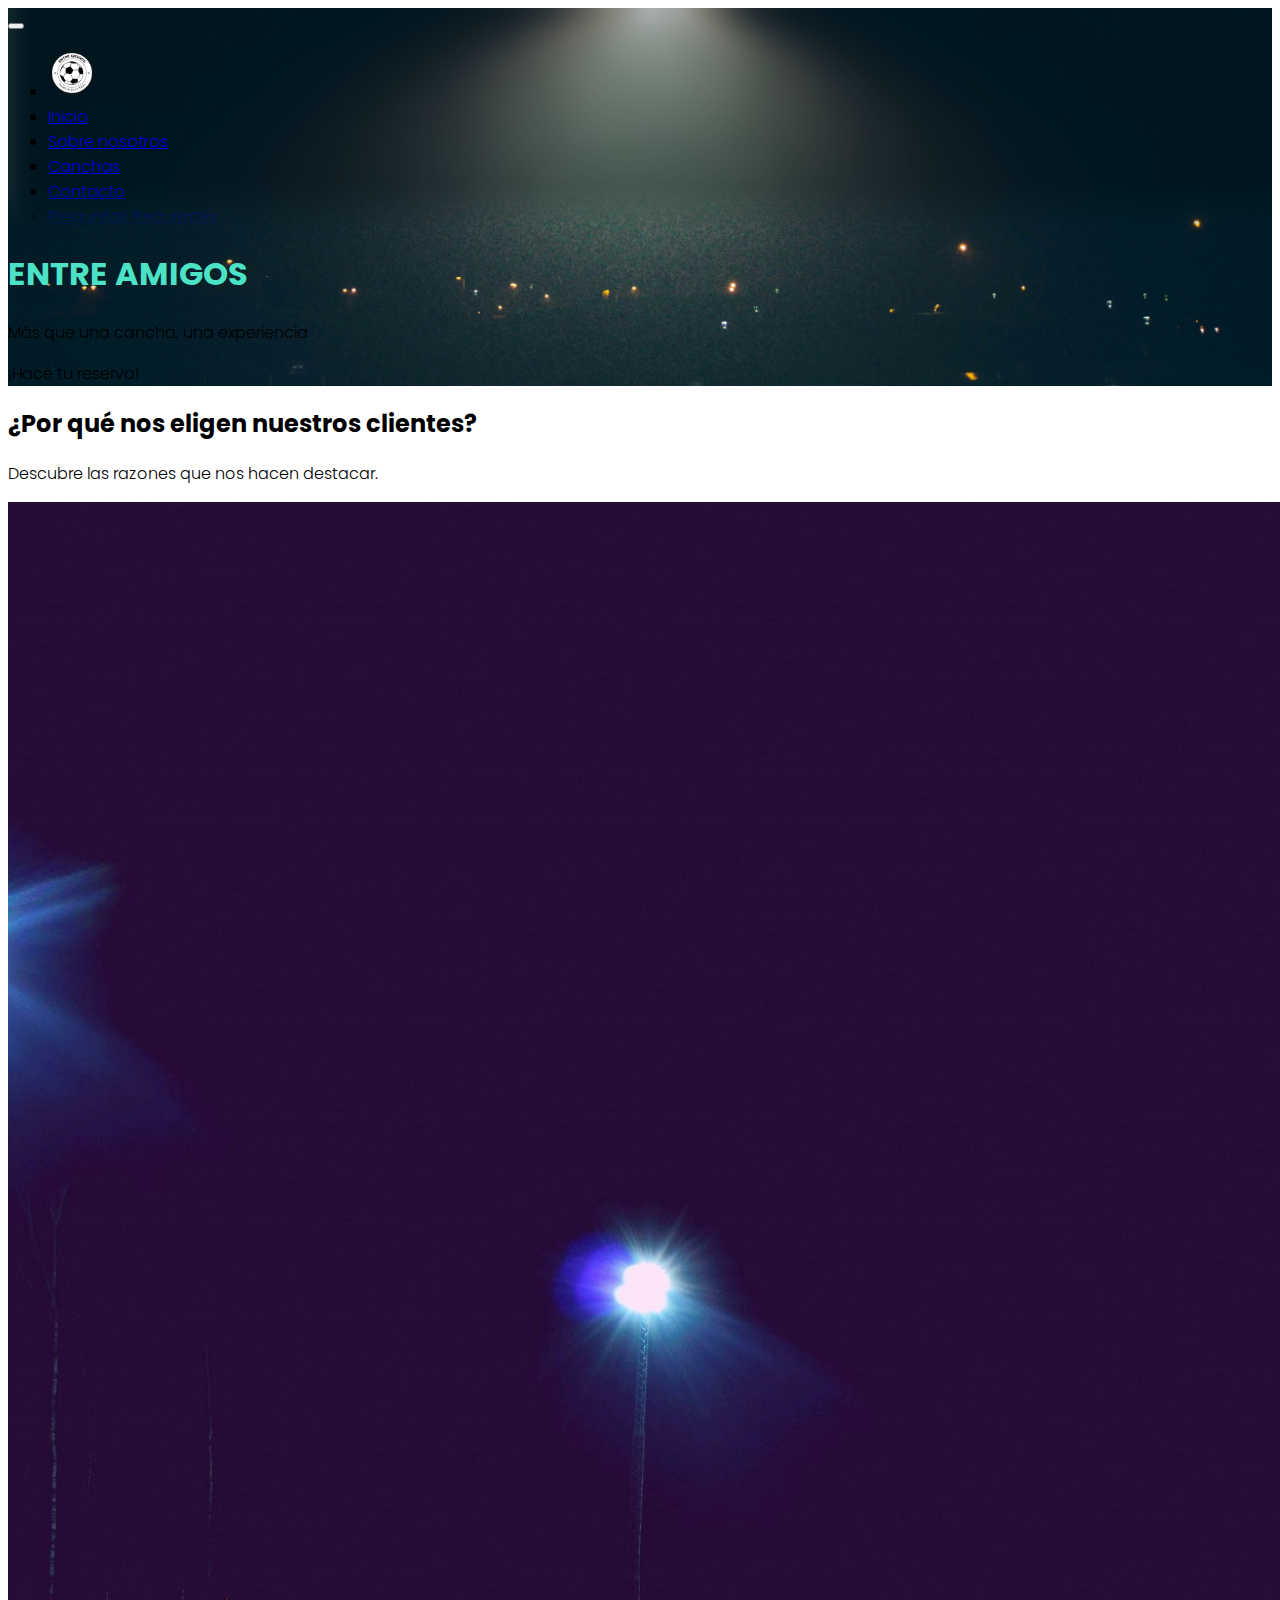
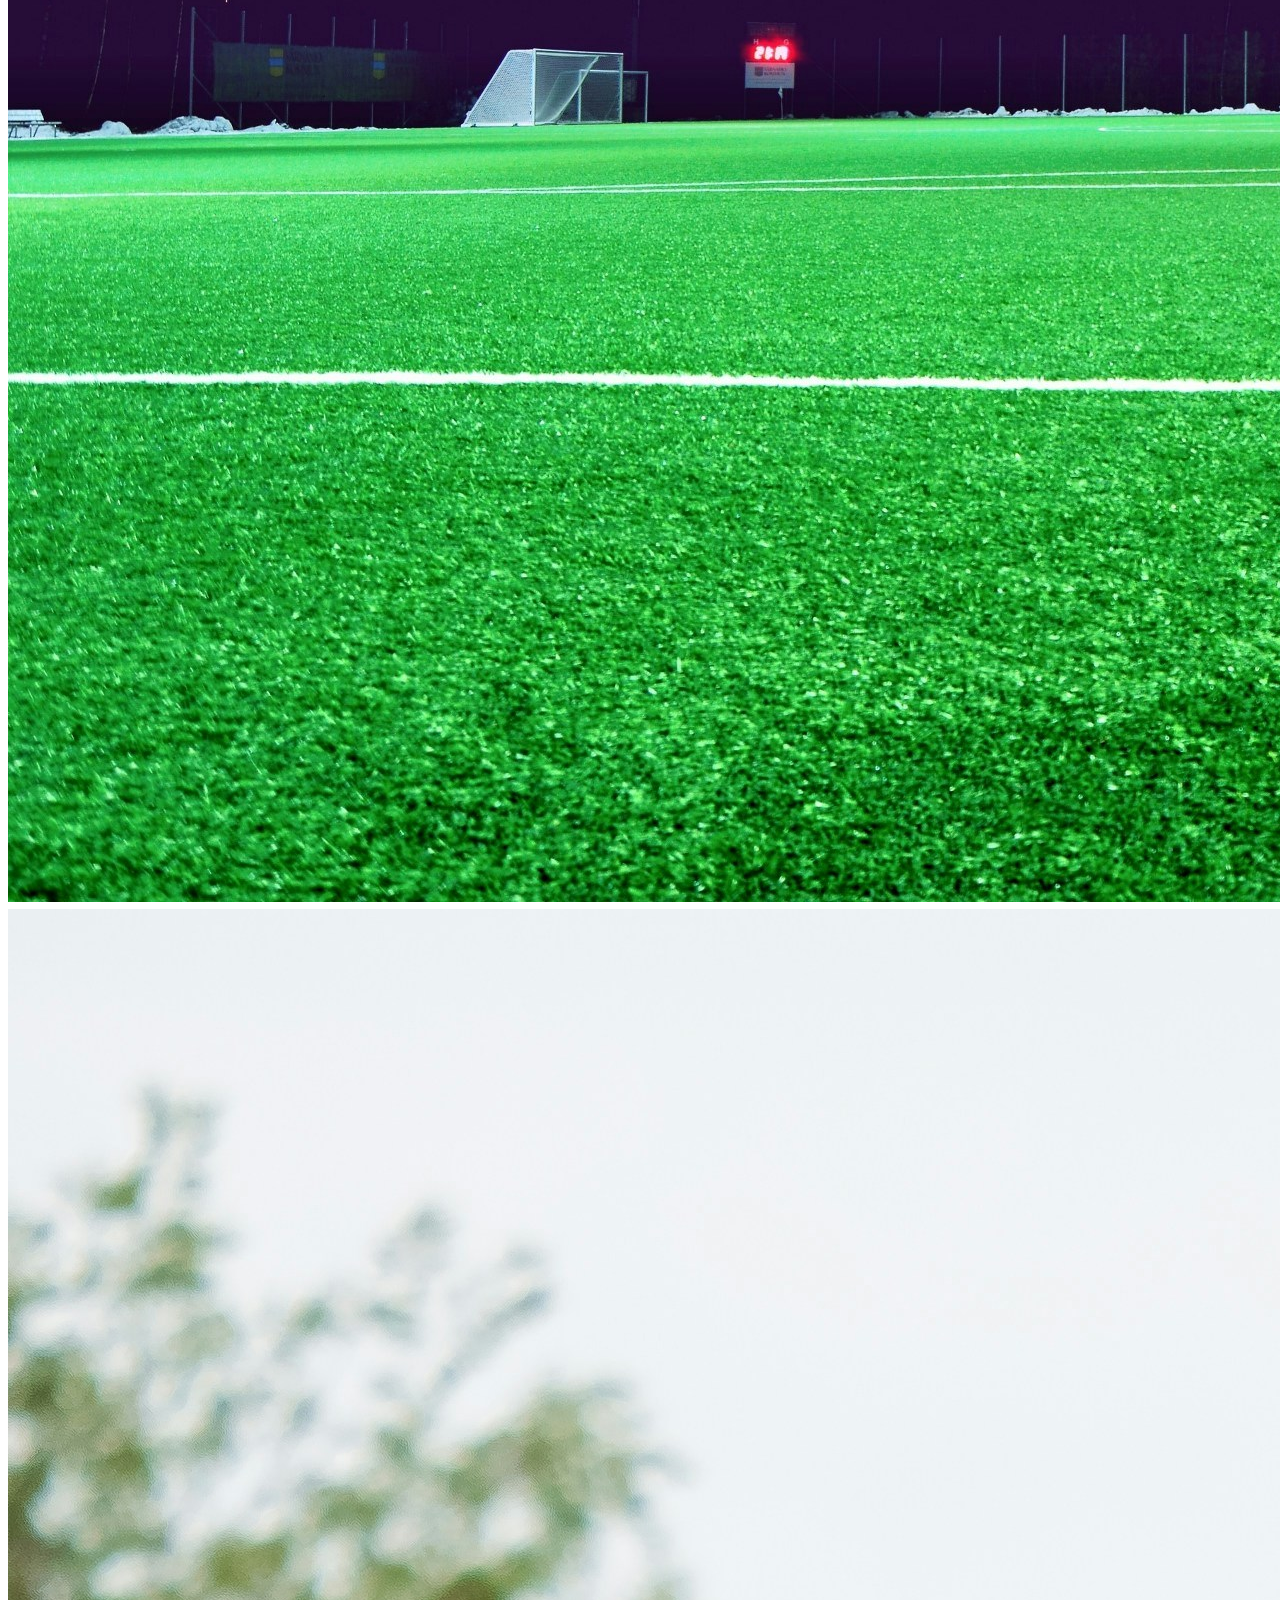
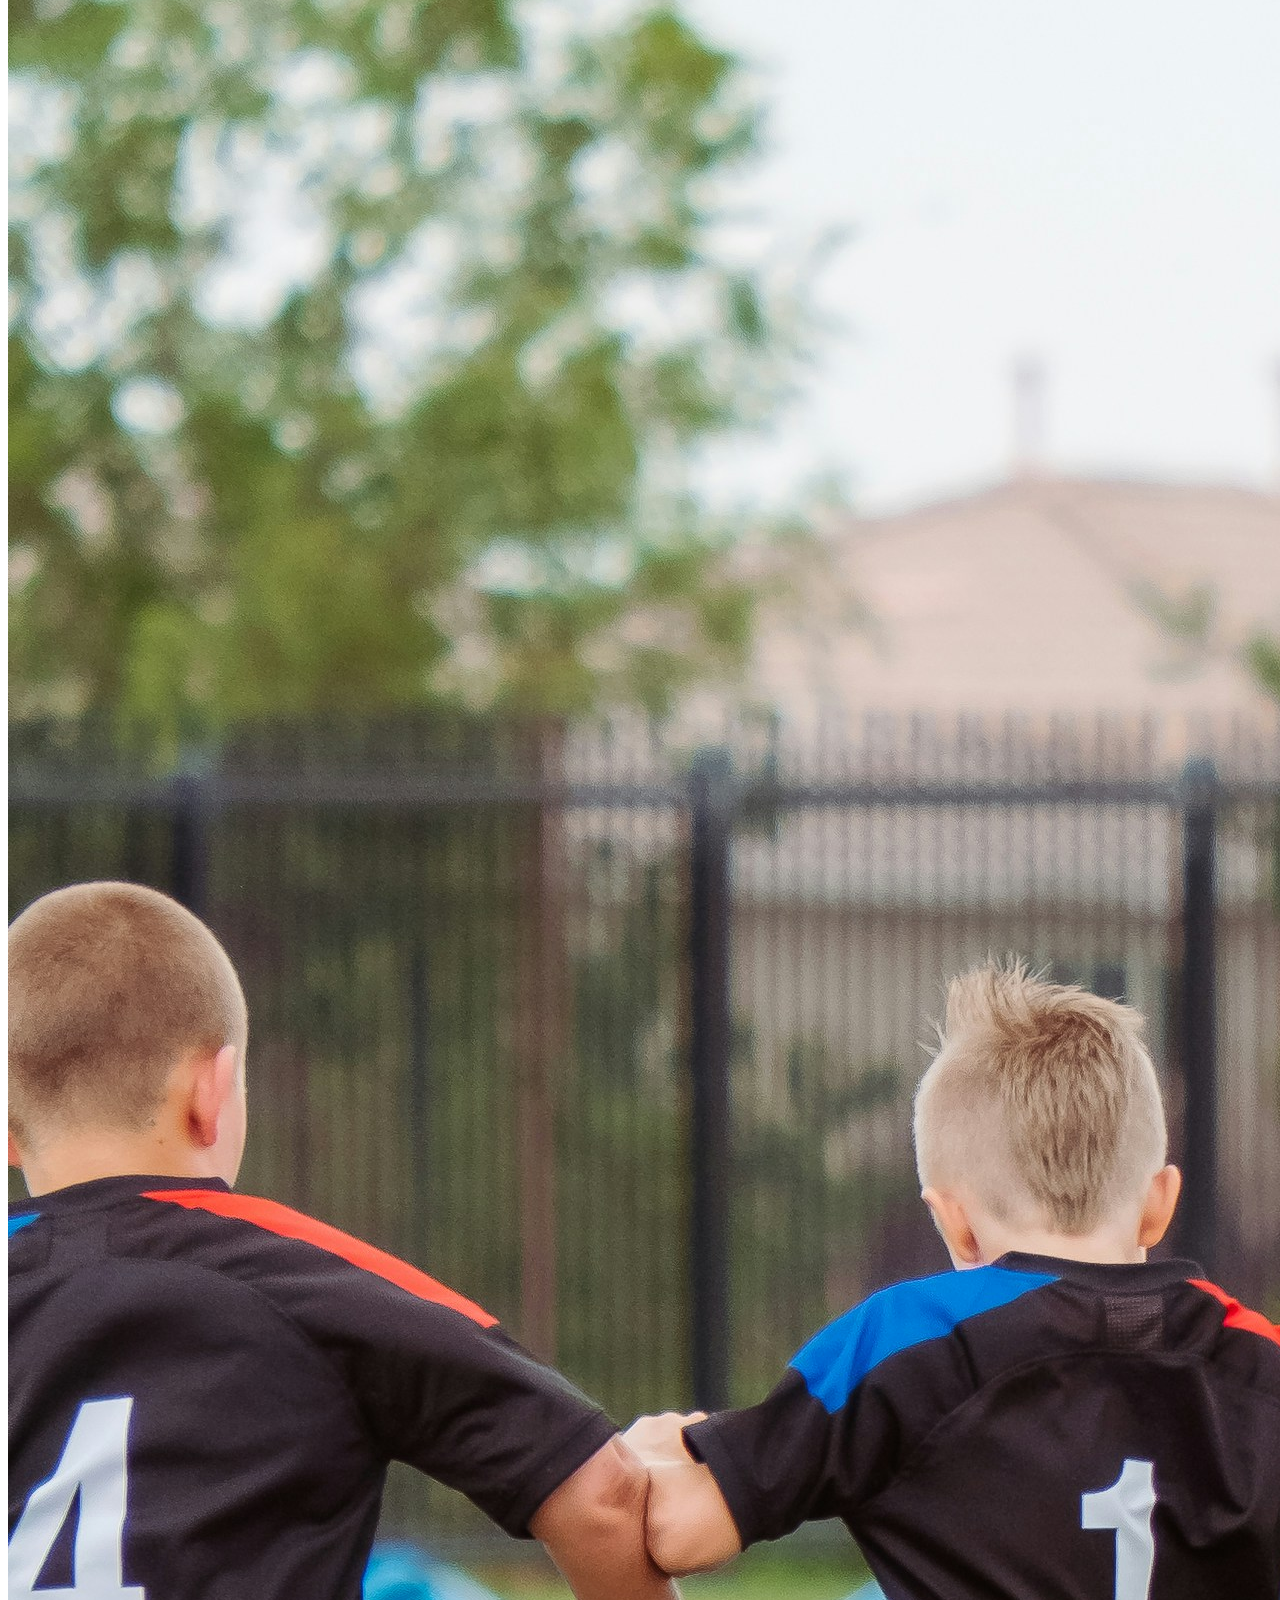
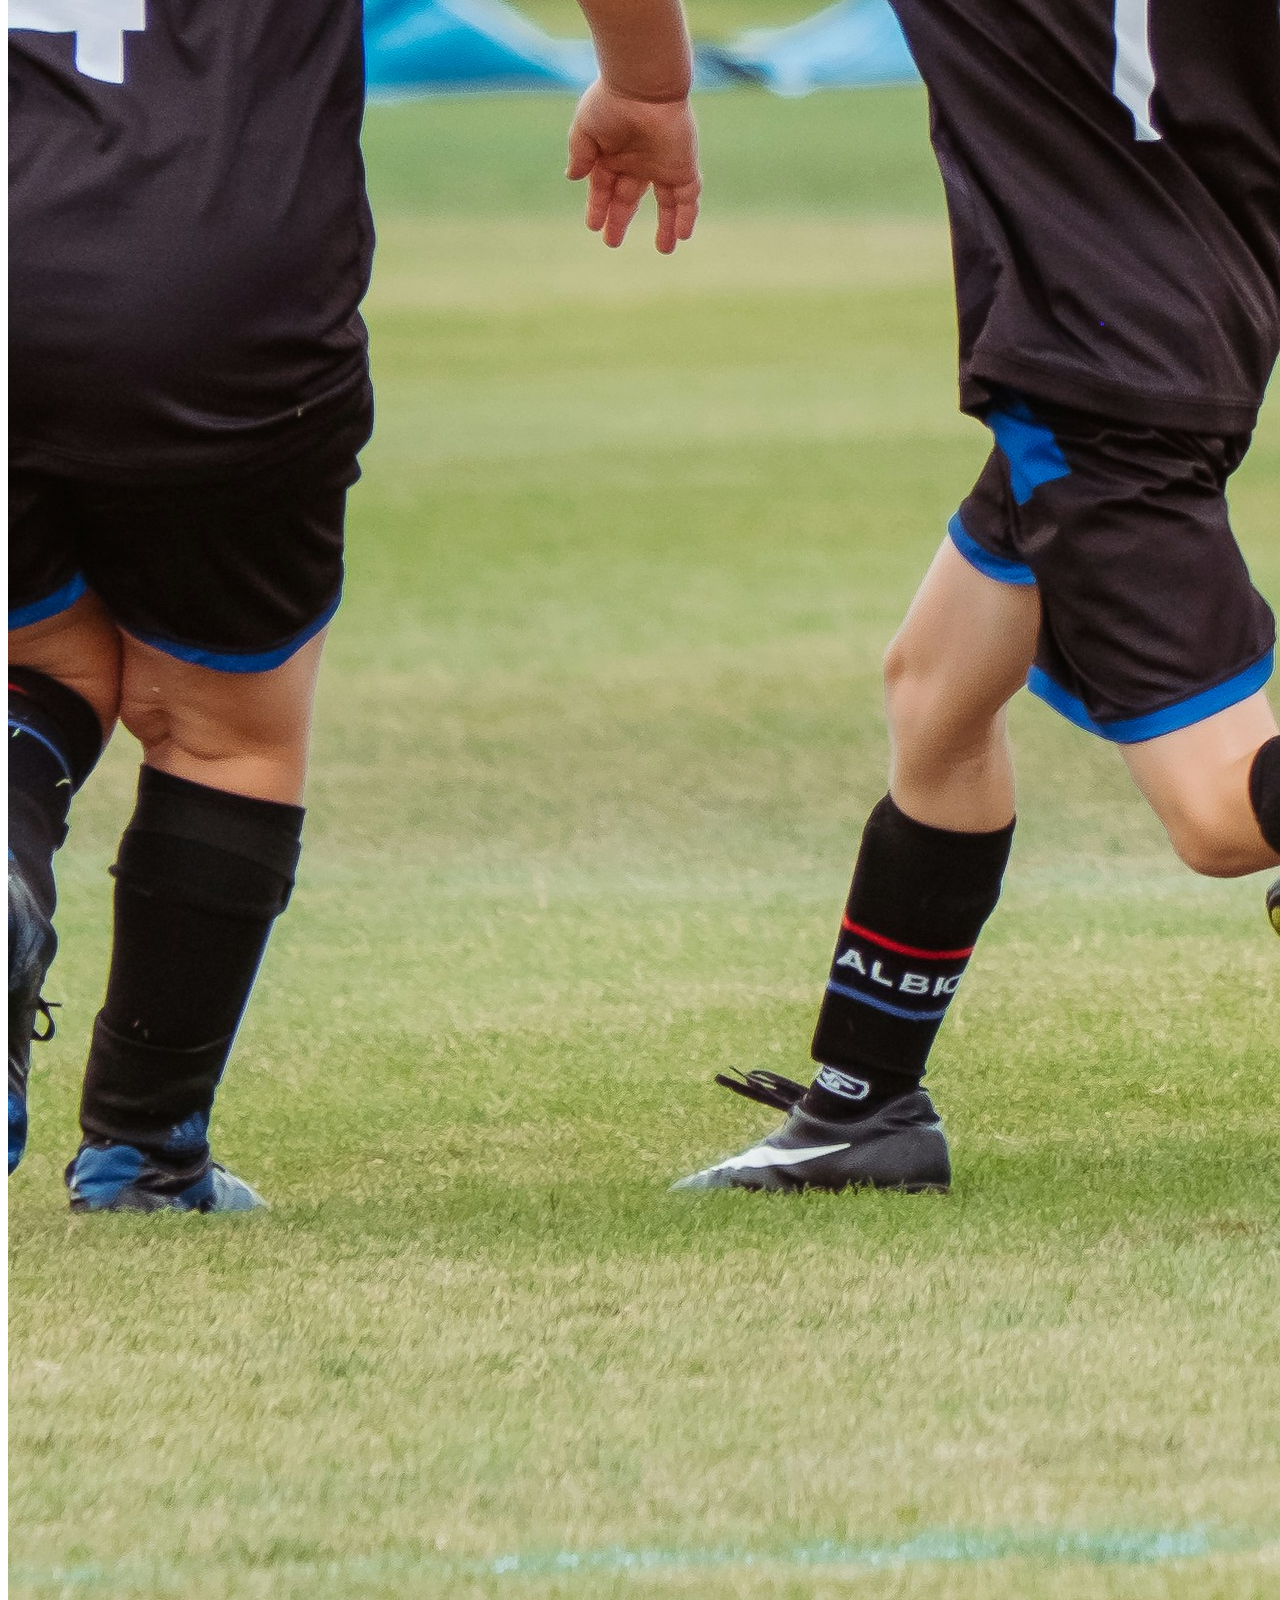
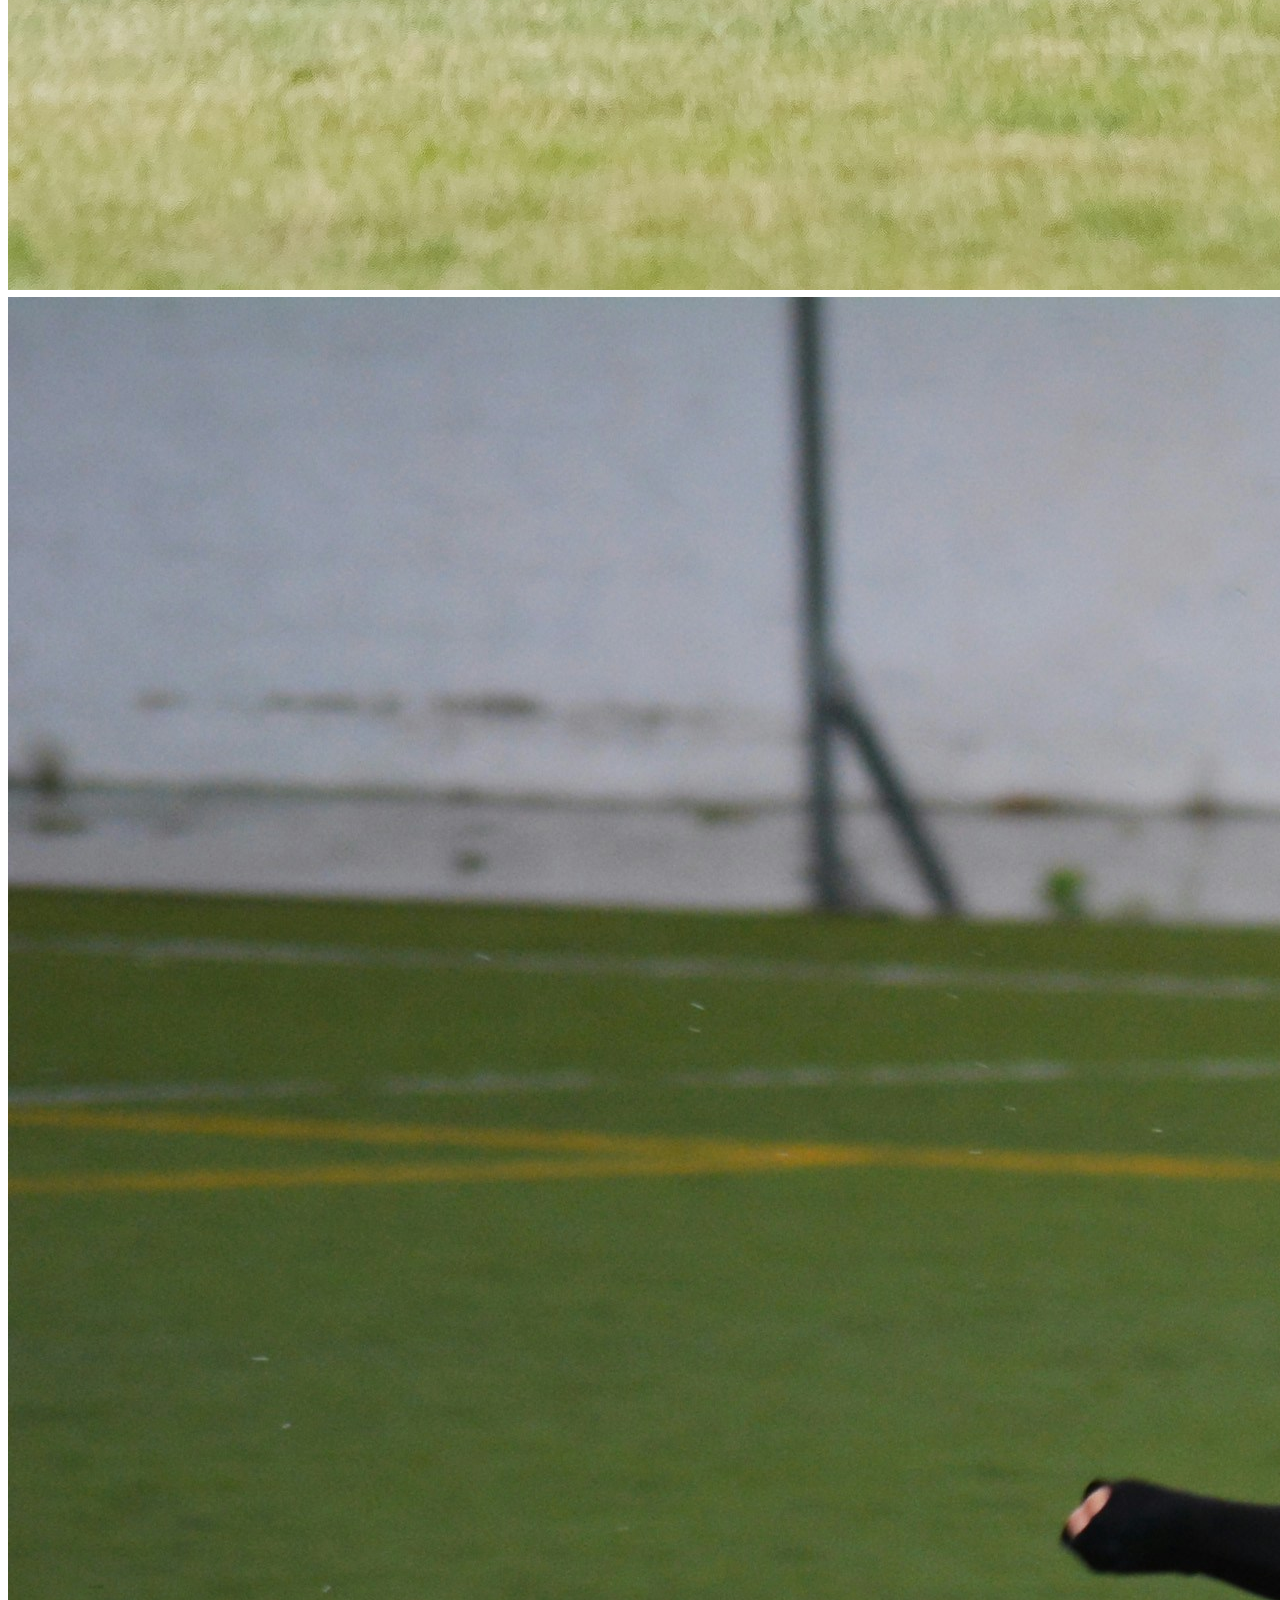
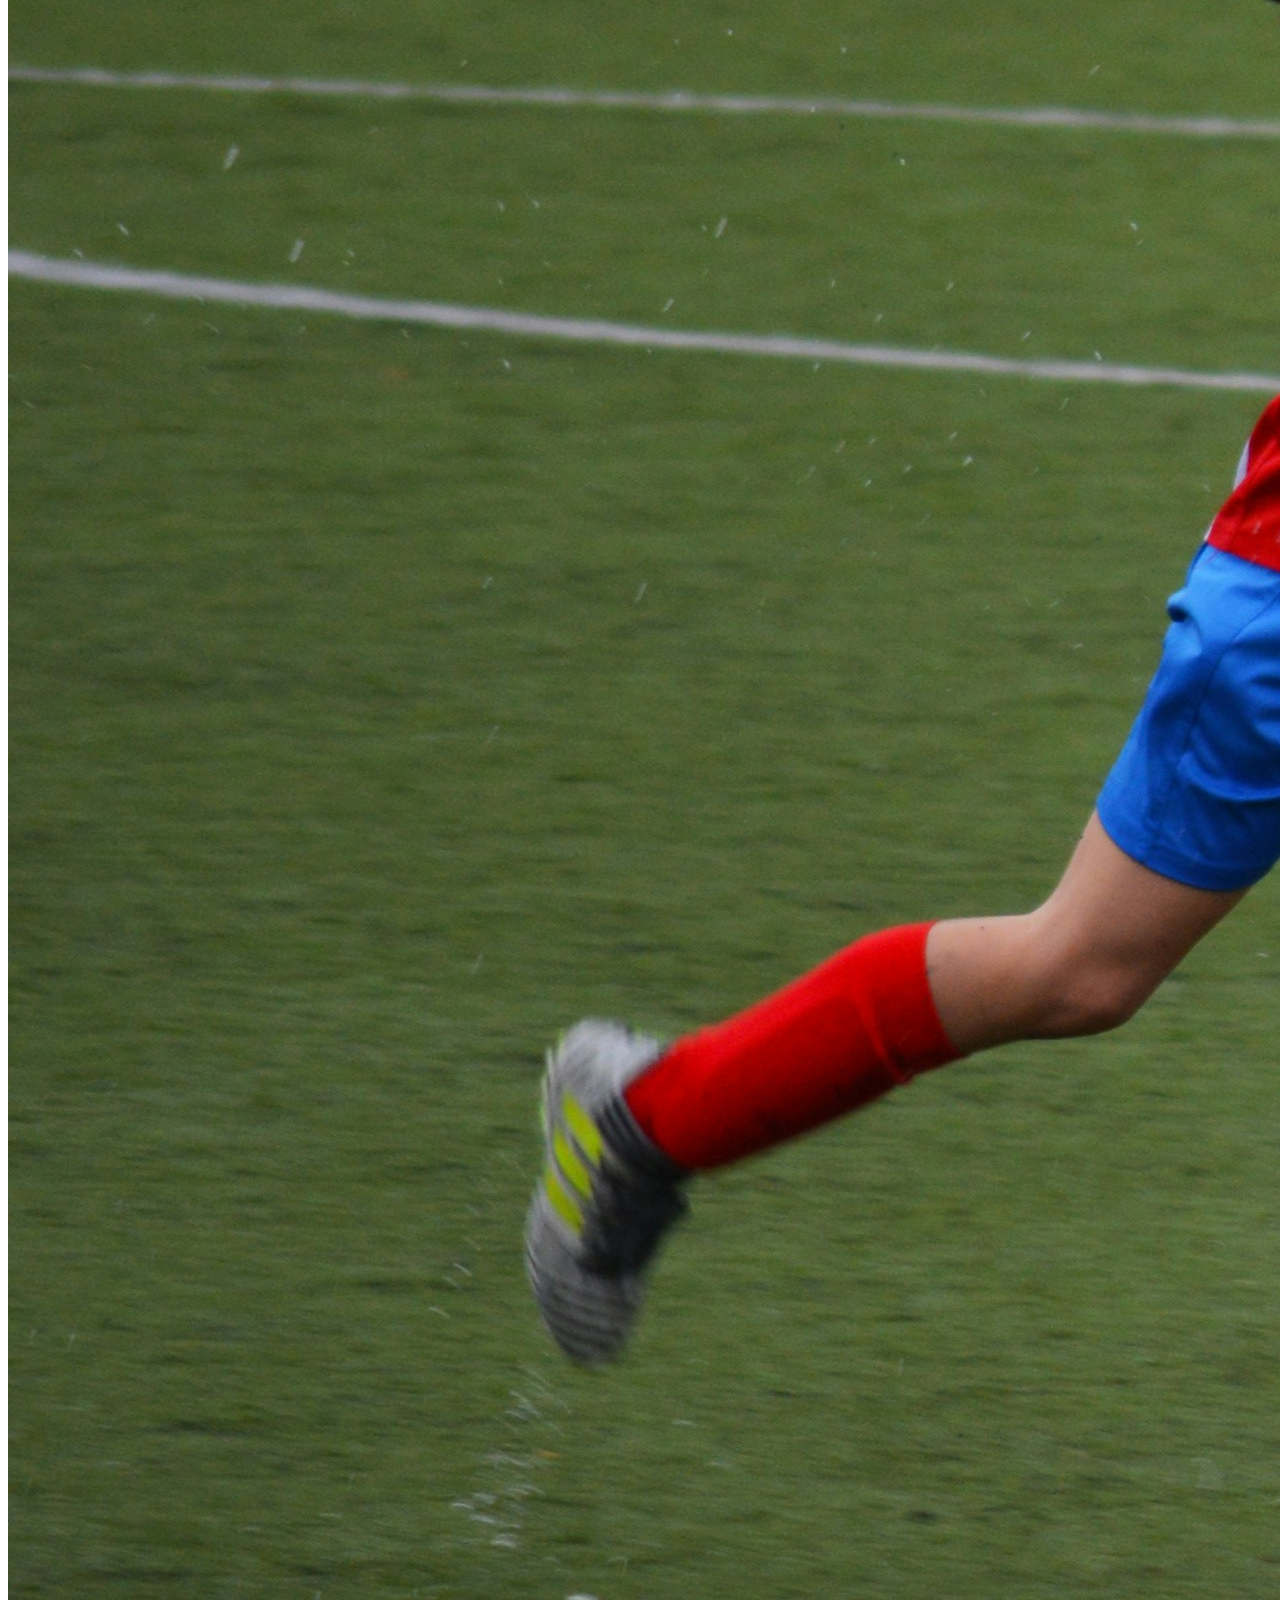
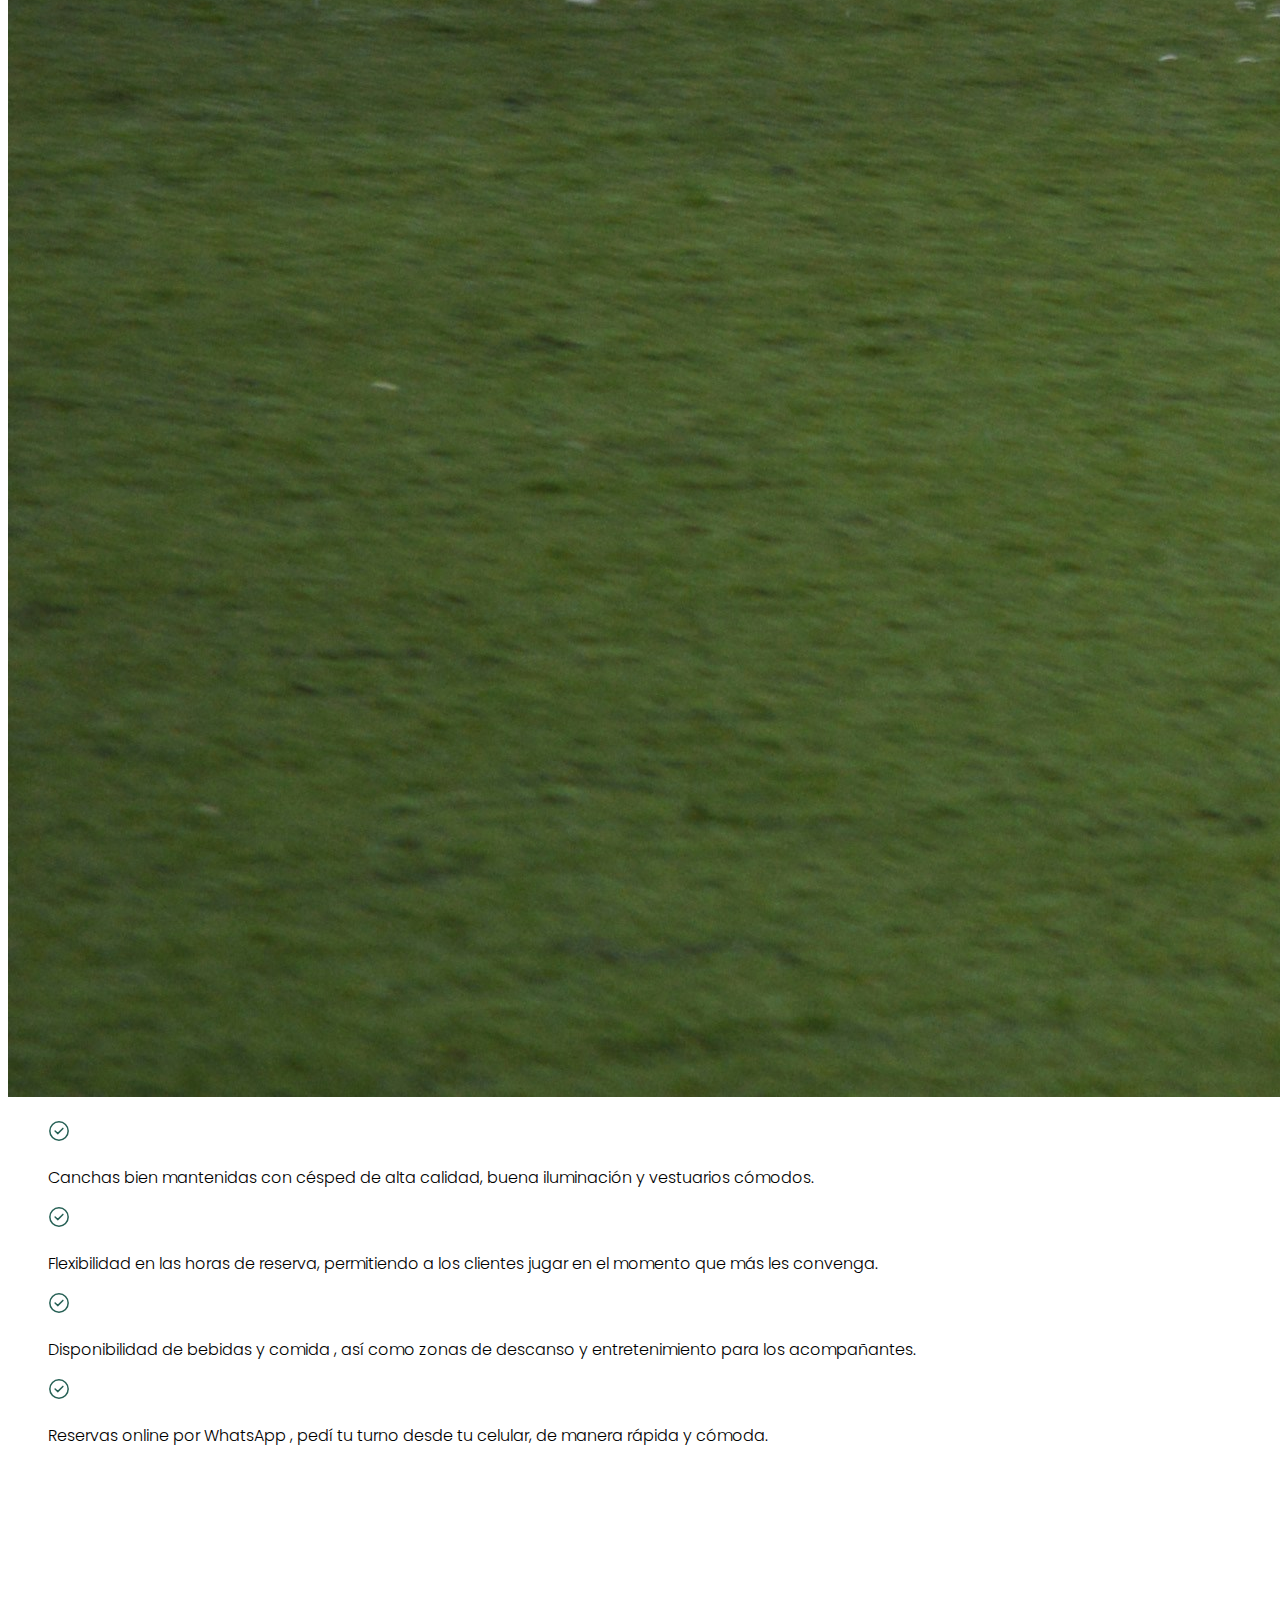
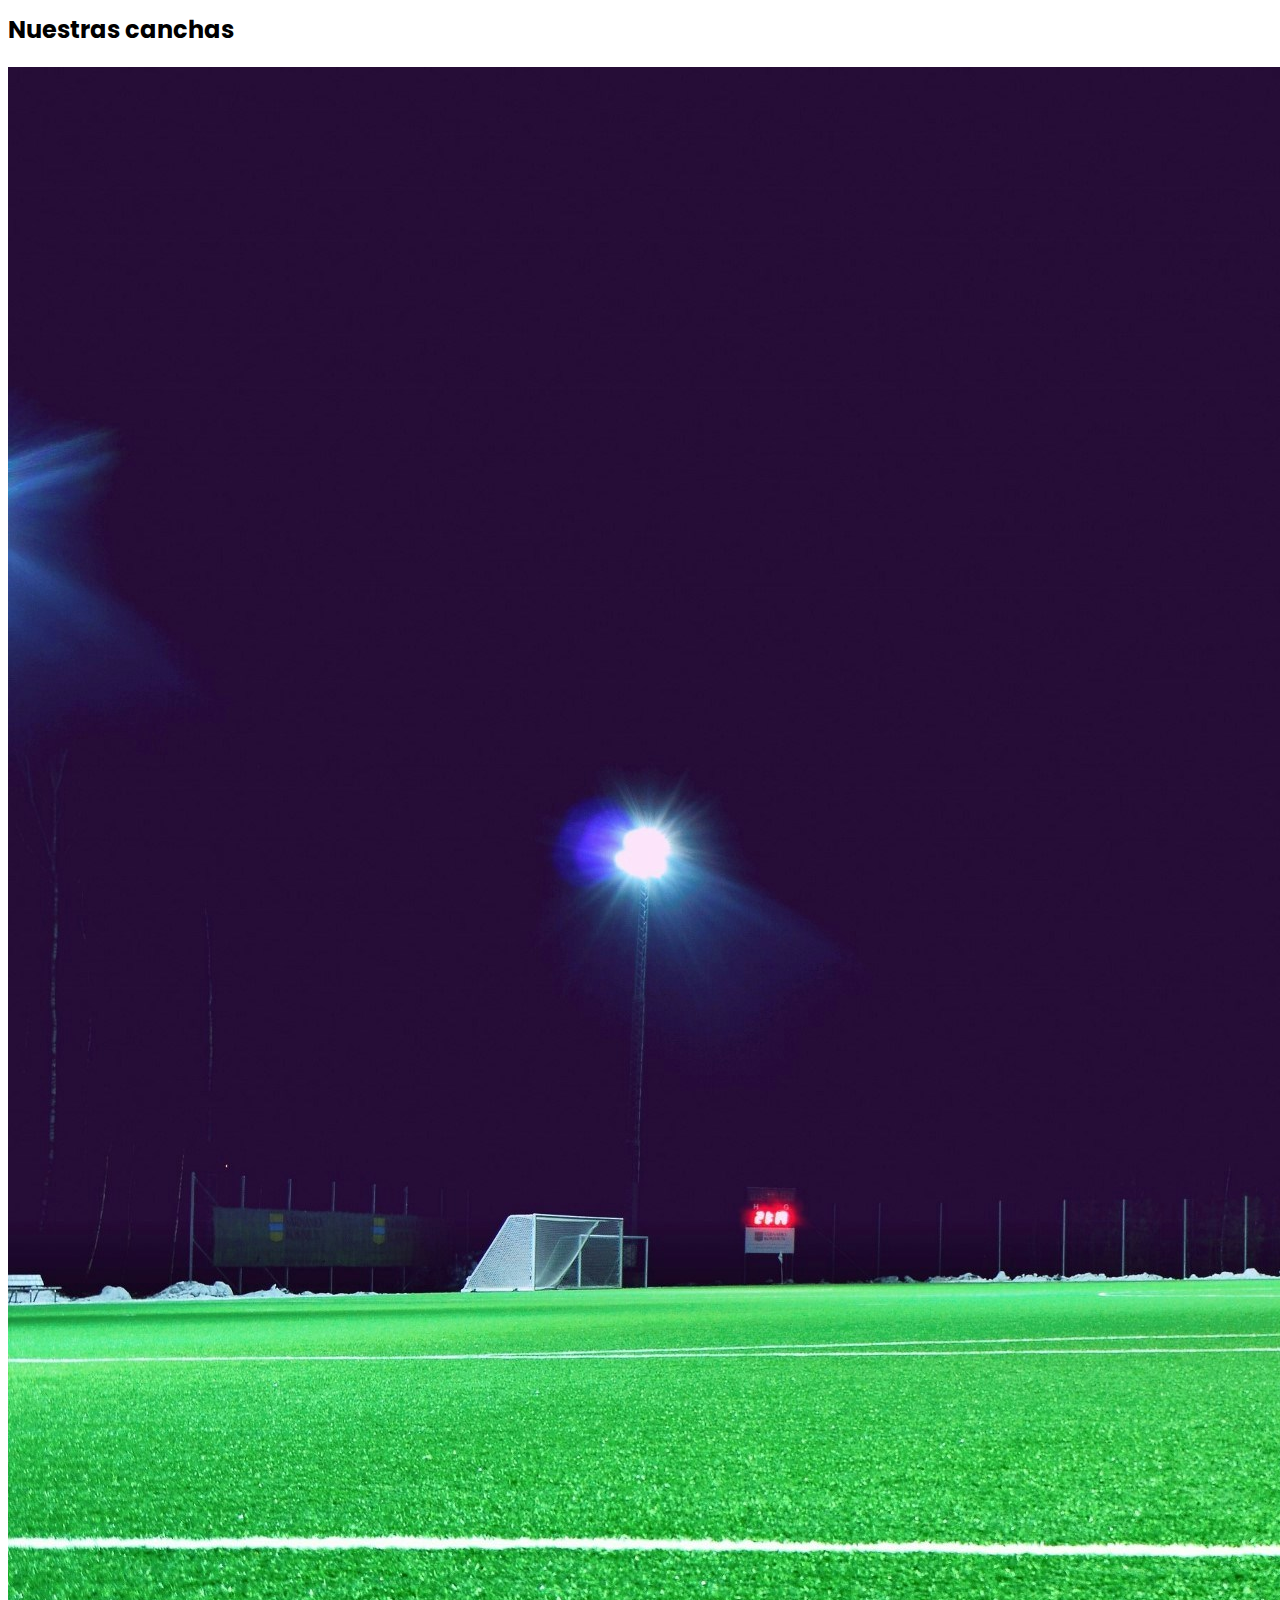
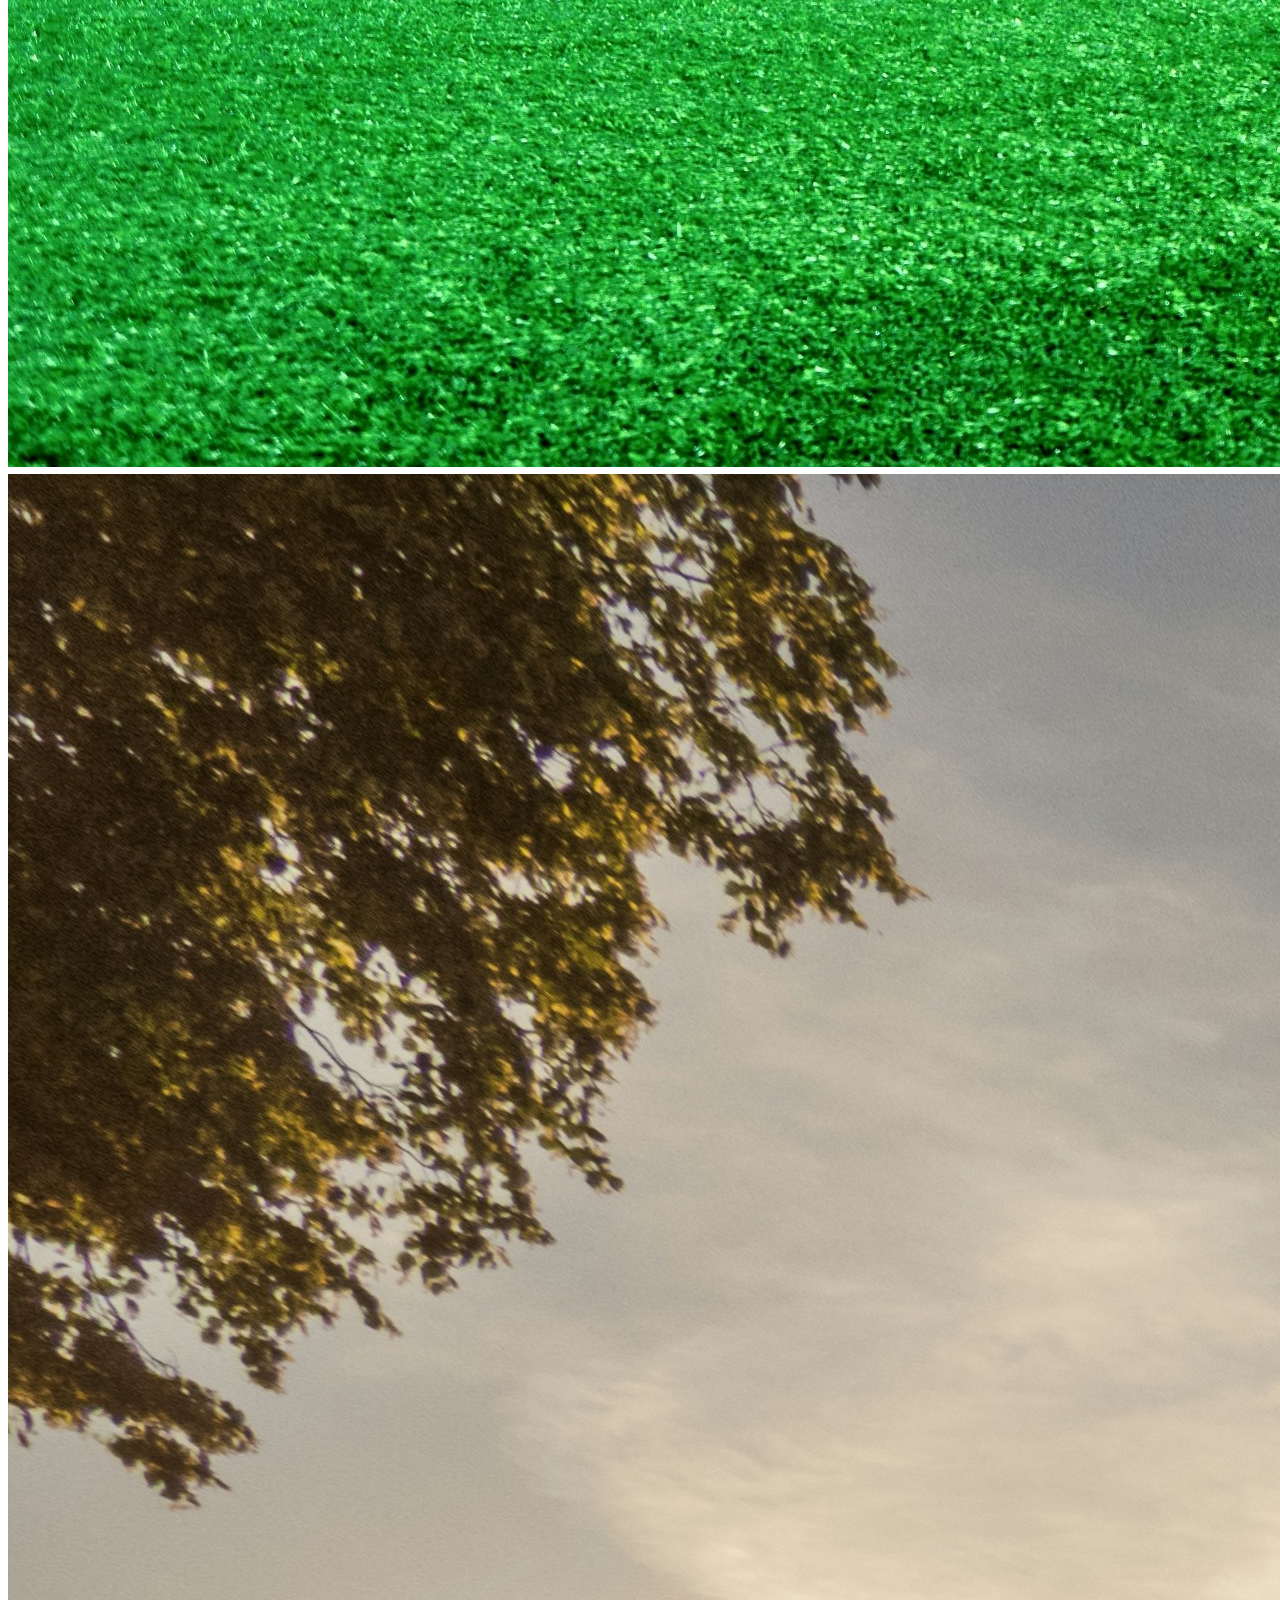
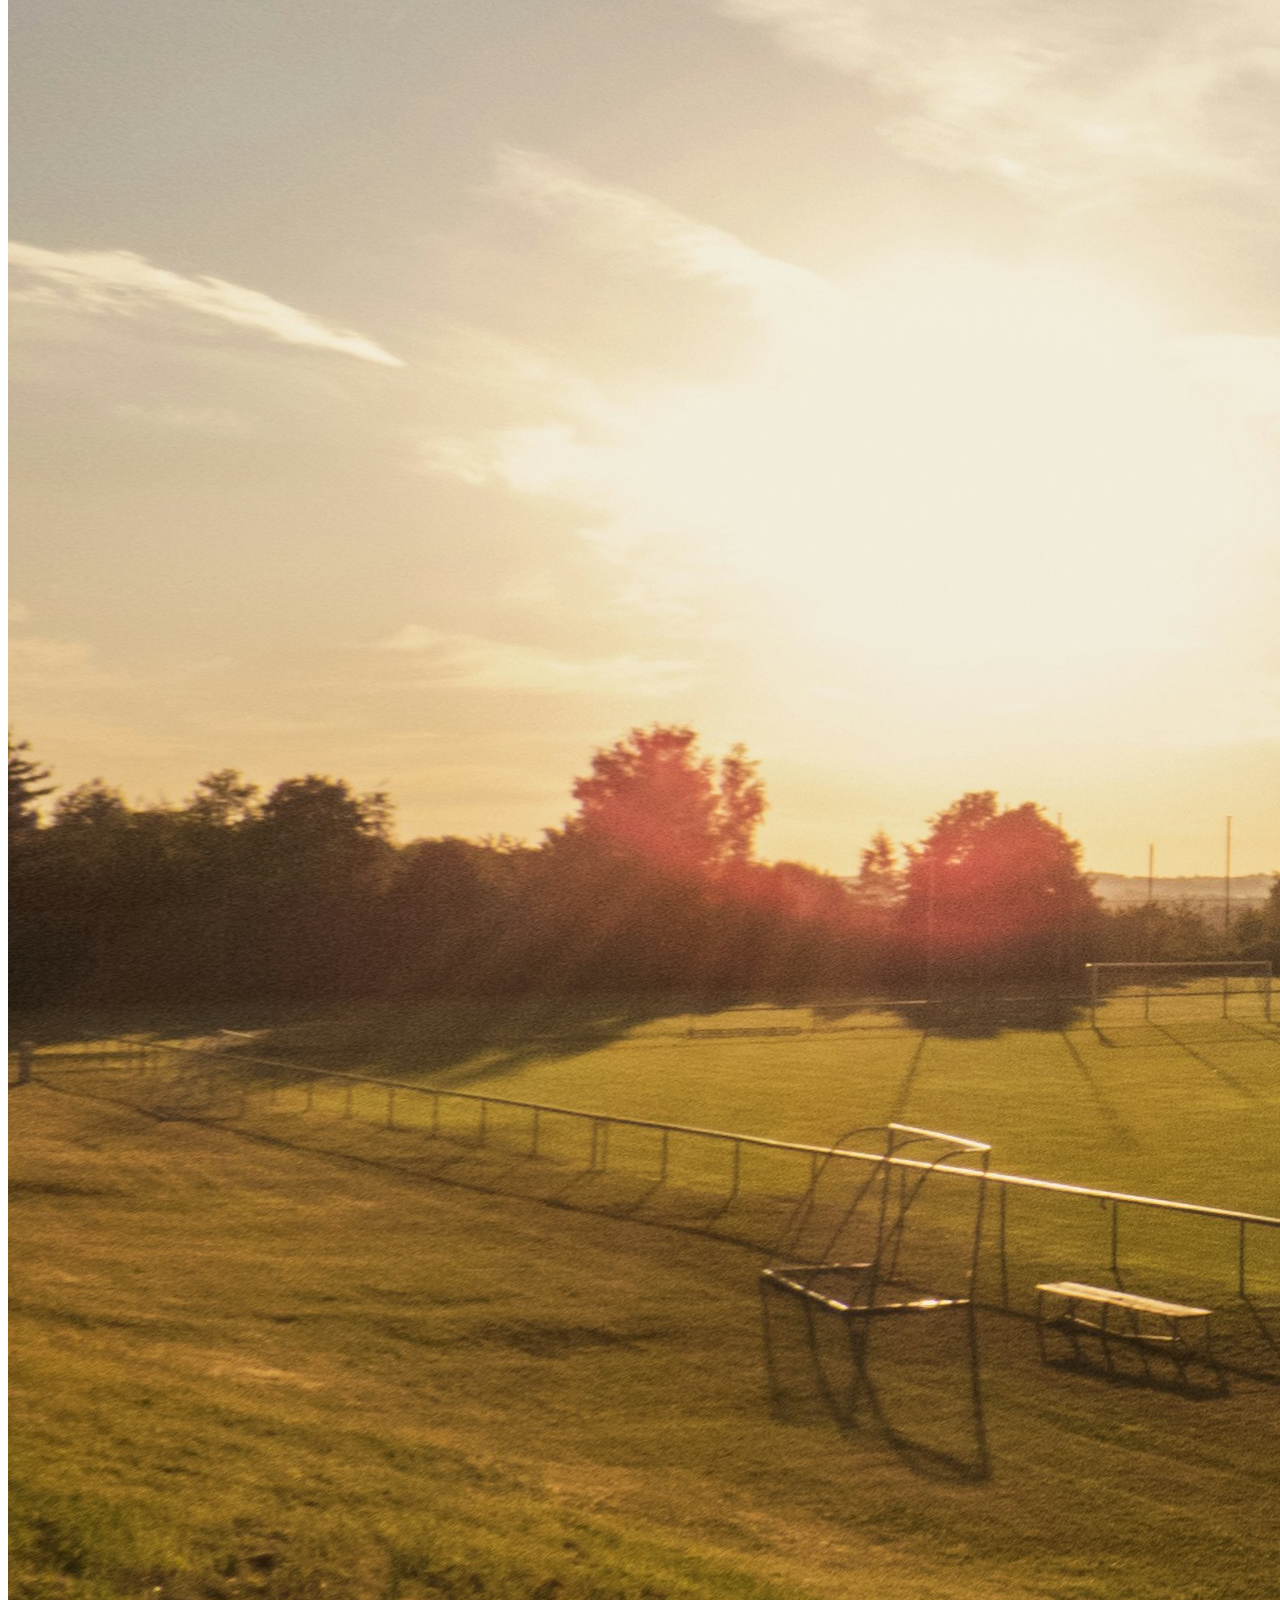
==== index.html @ cc170efa "add fields carousel" ====
<!DOCTYPE html>
<html lang="en">
  <head>
    <meta charset="utf-8" />
    <meta name="viewport" content="width=device-width, initial-scale=1" />
    <title>Entre amigos - Página principal</title>
    <link
      href="https://cdn.jsdelivr.net/npm/bootstrap@5.2.3/dist/css/bootstrap.min.css"
      rel="stylesheet"
      integrity="sha384-rbsA2VBKQhggwzxH7pPCaAqO46MgnOM80zW1RWuH61DGLwZJEdK2Kadq2F9CUG65"
      crossorigin="anonymous"
    />
    <link rel="preconnect" href="https://fonts.googleapis.com" />
    <link rel="preconnect" href="https://fonts.gstatic.com" crossorigin />
    <link
      href="https://fonts.googleapis.com/css2?family=Poppins:ital,wght@0,100;0,200;0,300;0,400;0,500;0,600;0,700;0,800;0,900;1,100;1,200;1,300;1,400;1,500;1,600;1,700;1,800;1,900&display=swap"
      rel="stylesheet"
    />
    <link rel="stylesheet" href="src/css/styles.css" />
  </head>
  <body
    style="
      font-family: 'Poppins', sans-serif;
      font-weight: 300;
      font-style: normal;
    "
  >
    <!-- BACKGROUND -->
    <div
      class="position-fixed top-0 h-100 w-100 bg-dark"
      style="
        z-index: -1;
        background: radial-gradient(
          ellipse 80% 80% at 50% -20%,
          rgba(120, 119, 198, 0.3),
          rgba(255, 255, 255, 0)
        );
      "
    ></div>

    <div
      class="w-100 vh-100 d-flex flex-column"
      style="
        background: url('/src/assets/img/header-bg.jpg') no-repeat center/cover;
      "
    >
      <!-- NAVBAR -->
      <div class="container">
        <nav
          class="navbar pt-0 fixed-top navbar-expand-lg navbar-dark"
          style="
            mask-image: linear-gradient(black 80%, transparent 100%);
            background: rgba(0, 0, 0, 0.2);
            backdrop-filter: blur(10px);
            -webkit-backdrop-filter: blur(10px);
          "
        >
          <div class="container-fluid">
            <button
              class="navbar-toggler"
              style="z-index: 9999999"
              id="my-navbar-toggler"
            >
              <span class="navbar-toggler-icon"></span>
            </button>
            <div class="navbar-collapse justify-content-center">
              <ul
                class="navbar-nav m-auto w-75 align-items-center justify-content-md-around text-center gap-1"
              >
                <li class="nav-item">
                  <a
                    class="navbar-brand nav-link m-0"
                    style="transition: none; border: none"
                    href="#"
                    ><img
                      src="/src/assets/img/light-logo.png"
                      style="width: 48px"
                      alt=""
                  /></a>
                </li>
                <li class="nav-item">
                  <a
                    class="nav-link active text-light"
                    aria-current="page"
                    href="#"
                    ><span>Inicio</span></a
                  >
                </li>
                <li class="nav-item">
                  <a class="nav-link text-light" href="#"
                    ><span>Sobre nosotros</span></a
                  >
                </li>
                <li class="nav-item">
                  <a class="nav-link text-light" href="#"
                    ><span>Canchas</span></a
                  >
                </li>
                <li class="nav-item">
                  <a class="nav-link text-light" href="#" role="button">
                    <span>Contacto</span>
                  </a>
                </li>
                <li class="nav-item">
                  <a class="nav-link text-light" href="#"
                    ><span>Preguntas frecuentes</span></a
                  >
                </li>
              </ul>
            </div>
          </div>
        </nav>
      </div>

      <!-- HEADER -->
      <div class="w-100 h-100 d-flex justify-content-center align-items-center">
        <div class="text-center">
          <h1 class="" style="color: #4be2c6">ENTRE AMIGOS</h1>
          <p class="fs-4 fw-normal text-light border-light">
            Más que una cancha, una experiencia
          </p>
          <a
            class="reservation-btn text-light fw-semibold btn d-inline-block border-light rounded-0 py-2 px-5"
            ><span>¡Hacé tu reserva!</span></a
          >
        </div>
      </div>
    </div>

    <main class="container text-light">
      <section class="mt-5">
        <div class="text-center">
          <h2 class="fs-3">¿Por qué nos eligen nuestros clientes?</h2>
          <p class="text-muted">Descubre las razones que nos hacen destacar.</p>
        </div>
        <div class="row w-100 mt-4">
          <div class="d-none d-lg-block col-md-6">
            <div class="row align-items-end justify-content-center">
              <img
                class="col-7 h-100"
                src="src/assets/img/about-1.jpg"
                alt="Imágen de una cancha vacía"
              />
              <img
                class="col-3 h-100"
                src="src/assets/img/about-2.jpg"
                alt=""
              />
            </div>
            <div class="row mt-3 justify-content-center">
              <img
                class="col-5 h-100"
                src="src/assets/img/about-3.jpg"
                alt=""
              />
            </div>
          </div>
          <div class="col-12 col-lg-6 d-md-flex align-items-center">
            <ul class="m-0 p-0" style="list-style: none">
              <li class="fs-6 d-flex gap-2">
                <span
                  ><svg
                    width="22"
                    height="22"
                    viewBox="0 0 22 22"
                    fill="none"
                    xmlns="http://www.w3.org/2000/svg"
                  >
                    <path
                      d="M10.9999 20.1667C16.0416 20.1667 20.1666 16.0417 20.1666 11C20.1666 5.95837 16.0416 1.83337 10.9999 1.83337C5.95825 1.83337 1.83325 5.95837 1.83325 11C1.83325 16.0417 5.95825 20.1667 10.9999 20.1667Z"
                      stroke="#266055"
                      stroke-width="1.5"
                      stroke-linecap="round"
                      stroke-linejoin="round"
                    />
                    <path
                      d="M7.10425 11.0001L9.69841 13.5942L14.8959 8.40588"
                      stroke="#266055"
                      stroke-width="1.5"
                      stroke-linecap="round"
                      stroke-linejoin="round"
                    />
                  </svg>
                </span>
                <p class="">
                  <span class="fw-bolder">Canchas bien mantenidas </span>
                  con césped de alta calidad, buena iluminación y vestuarios
                  cómodos.
                </p>
              </li>
              <li class="fs-6 d-flex gap-2">
                <span
                  ><svg
                    width="22"
                    height="22"
                    viewBox="0 0 22 22"
                    fill="none"
                    xmlns="http://www.w3.org/2000/svg"
                  >
                    <path
                      d="M10.9999 20.1667C16.0416 20.1667 20.1666 16.0417 20.1666 11C20.1666 5.95837 16.0416 1.83337 10.9999 1.83337C5.95825 1.83337 1.83325 5.95837 1.83325 11C1.83325 16.0417 5.95825 20.1667 10.9999 20.1667Z"
                      stroke="#266055"
                      stroke-width="1.5"
                      stroke-linecap="round"
                      stroke-linejoin="round"
                    />
                    <path
                      d="M7.10425 11.0001L9.69841 13.5942L14.8959 8.40588"
                      stroke="#266055"
                      stroke-width="1.5"
                      stroke-linecap="round"
                      stroke-linejoin="round"
                    />
                  </svg>
                </span>
                <p class="">
                  <span class="fw-bolder">Flexibilidad </span>
                  en las horas de reserva, permitiendo a los clientes jugar en
                  el momento que más les convenga.
                </p>
              </li>
              <li class="fs-6 d-flex gap-2">
                <span
                  ><svg
                    width="22"
                    height="22"
                    viewBox="0 0 22 22"
                    fill="none"
                    xmlns="http://www.w3.org/2000/svg"
                  >
                    <path
                      d="M10.9999 20.1667C16.0416 20.1667 20.1666 16.0417 20.1666 11C20.1666 5.95837 16.0416 1.83337 10.9999 1.83337C5.95825 1.83337 1.83325 5.95837 1.83325 11C1.83325 16.0417 5.95825 20.1667 10.9999 20.1667Z"
                      stroke="#266055"
                      stroke-width="1.5"
                      stroke-linecap="round"
                      stroke-linejoin="round"
                    />
                    <path
                      d="M7.10425 11.0001L9.69841 13.5942L14.8959 8.40588"
                      stroke="#266055"
                      stroke-width="1.5"
                      stroke-linecap="round"
                      stroke-linejoin="round"
                    />
                  </svg>
                </span>
                <p class="">
                  <span class="fw-bolder"
                    >Disponibilidad de bebidas y comida</span
                  >
                  , así como zonas de descanso y entretenimiento para los
                  acompañantes.
                </p>
              </li>
              <li class="fs-6 d-flex gap-2">
                <span
                  ><svg
                    width="22"
                    height="22"
                    viewBox="0 0 22 22"
                    fill="none"
                    xmlns="http://www.w3.org/2000/svg"
                  >
                    <path
                      d="M10.9999 20.1667C16.0416 20.1667 20.1666 16.0417 20.1666 11C20.1666 5.95837 16.0416 1.83337 10.9999 1.83337C5.95825 1.83337 1.83325 5.95837 1.83325 11C1.83325 16.0417 5.95825 20.1667 10.9999 20.1667Z"
                      stroke="#266055"
                      stroke-width="1.5"
                      stroke-linecap="round"
                      stroke-linejoin="round"
                    />
                    <path
                      d="M7.10425 11.0001L9.69841 13.5942L14.8959 8.40588"
                      stroke="#266055"
                      stroke-width="1.5"
                      stroke-linecap="round"
                      stroke-linejoin="round"
                    />
                  </svg>
                </span>
                <p class="m-0">
                  <span class="fw-bolder">Reservas online por WhatsApp</span>
                  , pedí tu turno desde tu celular, de manera rápida y cómoda.
                </p>
              </li>
            </ul>
          </div>
        </div>
      </section>
      <div class="w-100" style="height: 128px"></div>
      <section class="row">
        <h2 class="fs-3 text-center">Nuestras canchas</h2>
        <div
          id="carouselExampleControls"
          class="carousel slide mt-4 col-12 col-lg-7 m-auto"
          data-bs-ride="carousel"
        >
          <div class="carousel-inner">
            <div class="carousel-item active">
              <img
                src="/src/assets/img/carousel-1.jpg"
                class="d-block w-100"
                alt="Imagen de una cancha de fútbol"
              />
            </div>
            <div class="carousel-item">
              <img
                src="/src/assets/img/carousel-2.jpg"
                class="d-block w-100"
                alt="Imágen de una cancha de fútbol"
              />
            </div>
            <div class="carousel-item">
              <img
                src="/src/assets/img/carousel-3.jpg"
                class="d-block w-100"
                alt="Imágen de una cancha de fútbol"
              />
            </div>
            <div class="carousel-item">
              <img
                src="/src/assets/img/carousel-4.jpg"
                class="d-block w-100"
                alt="Imágen de una cancha de fútbol"
              />
            </div>
          </div>
          <button
            class="carousel-control-prev"
            type="button"
            data-bs-target="#carouselExampleControls"
            data-bs-slide="prev"
          >
            <span class="carousel-control-prev-icon" aria-hidden="true"></span>
            <span class="visually-hidden">Previous</span>
          </button>
          <button
            class="carousel-control-next"
            type="button"
            data-bs-target="#carouselExampleControls"
            data-bs-slide="next"
          >
            <span class="carousel-control-next-icon" aria-hidden="true"></span>
            <span class="visually-hidden">Next</span>
          </button>
        </div>
      </section>
      <div class="w-100" style="height: 128px"></div>
      <section></section>
    </main>

    <script
      src="https://cdn.jsdelivr.net/npm/bootstrap@5.2.3/dist/js/bootstrap.bundle.min.js"
      integrity="sha384-kenU1KFdBIe4zVF0s0G1M5b4hcpxyD9F7jL+jjXkk+Q2h455rYXK/7HAuoJl+0I4"
      crossorigin="anonymous"
    ></script>
    <script src="/src/js/navbar.js"></script>
  </body>
</html>
---- src/css/styles.css ----
.navbar-nav > li > a > span {
  position: relative;
  overflow: hidden;
}

.navbar-nav > li > a {
  overflow: hidden;
}

.navbar-nav > li > a > span::after {
  content: "";
  position: absolute;
  left: 0;
  bottom: -2px;
  height: 2px;
  width: 0;
  background: rgb(248, 249, 250);
  transition: width 0.3s ease;
}

.navbar-nav > li > a:hover > span::after {
  width: 100%;
}

.reservation-btn {
  overflow: hidden;
  position: relative;
  transition: color 0.5s ease-in-out;
  z-index: 10;
}

.reservation-btn:hover {
  color: #212529 !important;
}
.reservation-btn::before {
  content: "";
  background-color: rgb(248, 249, 250);
  width: 0;
  height: 100%;
  position: absolute;
  top: 0;
  left: -30%;
  transform-origin: right; /* Origen de la transformación en la derecha */
  transform: skewX(-30deg); /* Inclinación del lado derecho */
  transition: width 0.5s ease-in-out;
  pointer-events: none;
  z-index: -1;
}

.reservation-btn:hover::before {
  width: 150%;
  clip-path: none;
}

/* NAVBAR */

.show-navbar {
  width: 100vw;
  height: 100vh;

  z-index: -1;
  background: #212529;
  display: grid !important;
  place-content: center;
  position: fixed !important;
  top: 0;
  left: 0;
  z-index: 100000;
}

@media screen and (max-width: 991px) {
  .navbar-collapse {
    display: none;
    position: initial;
  }
  .navbar {
    mask-image: none !important;
    background: transparent !important;
    backdrop-filter: none !important;
    -webkit-backdrop-filter: none !important;
  }
}
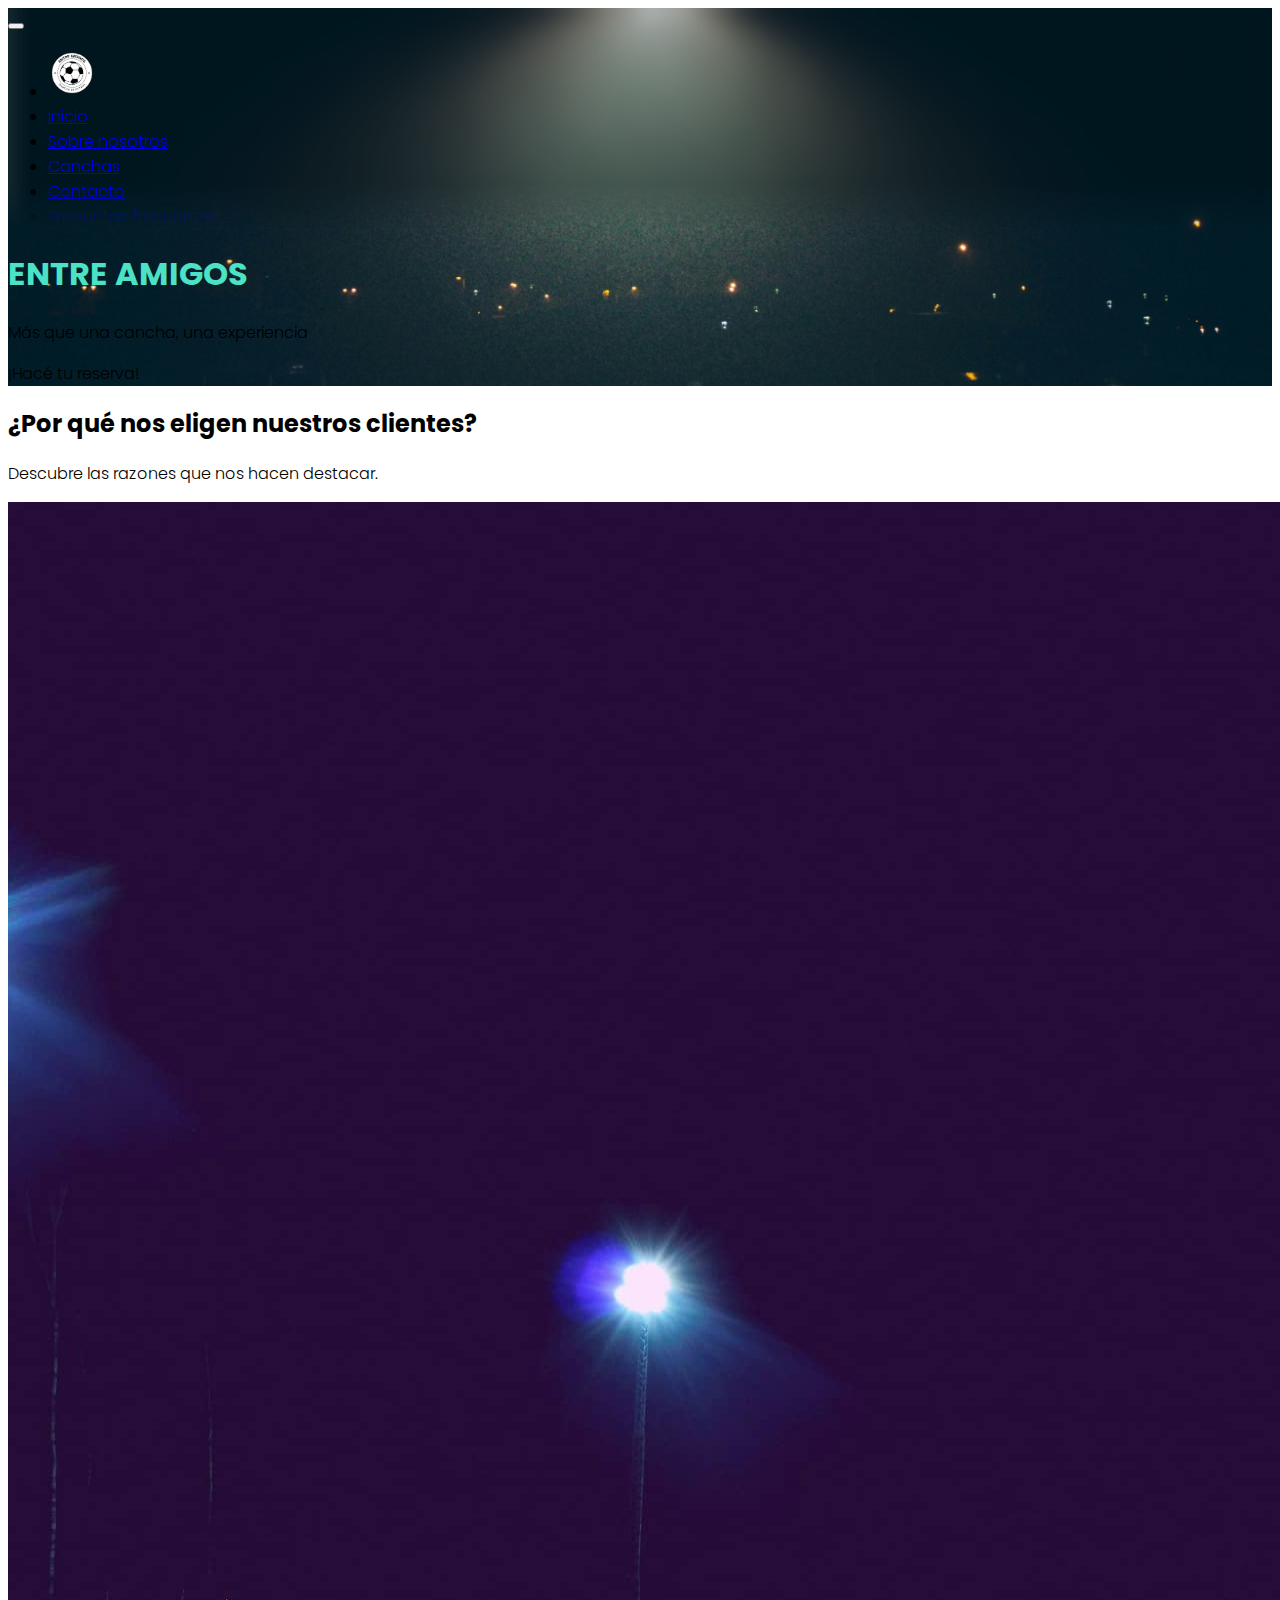
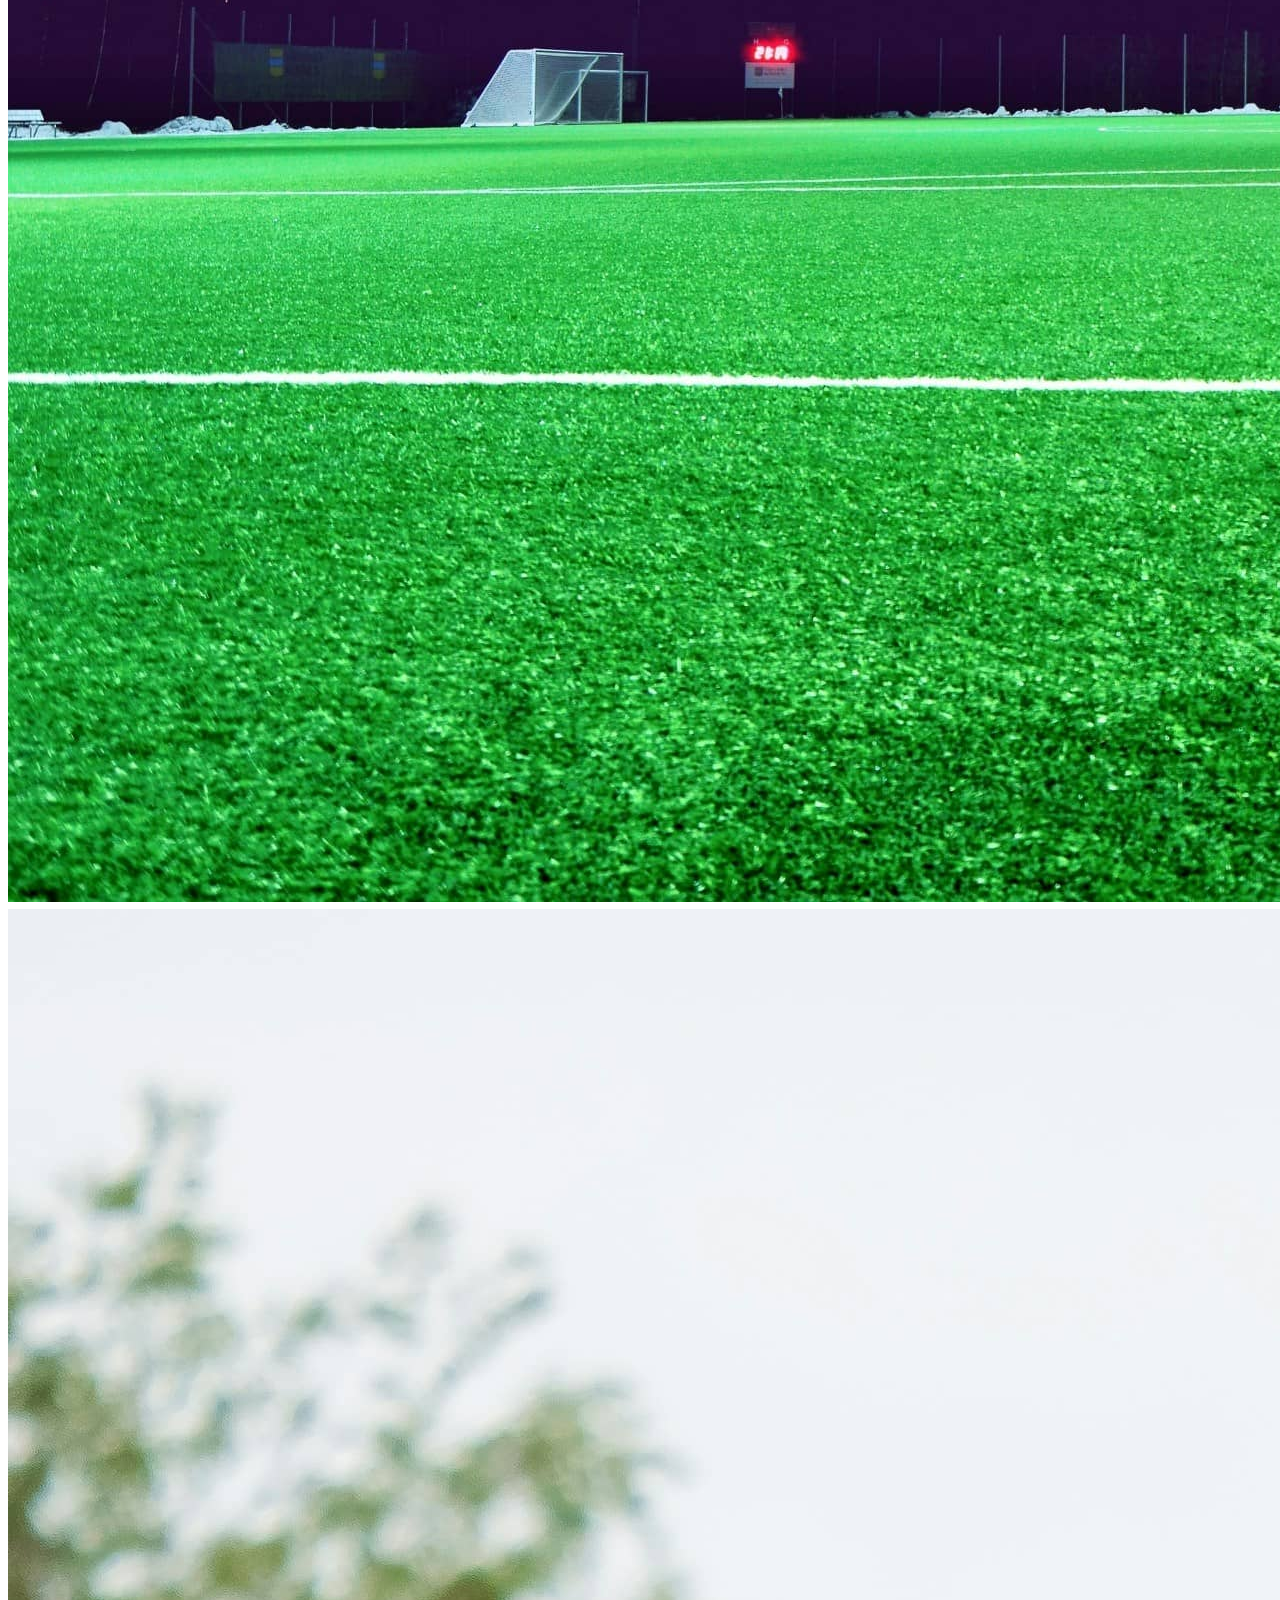
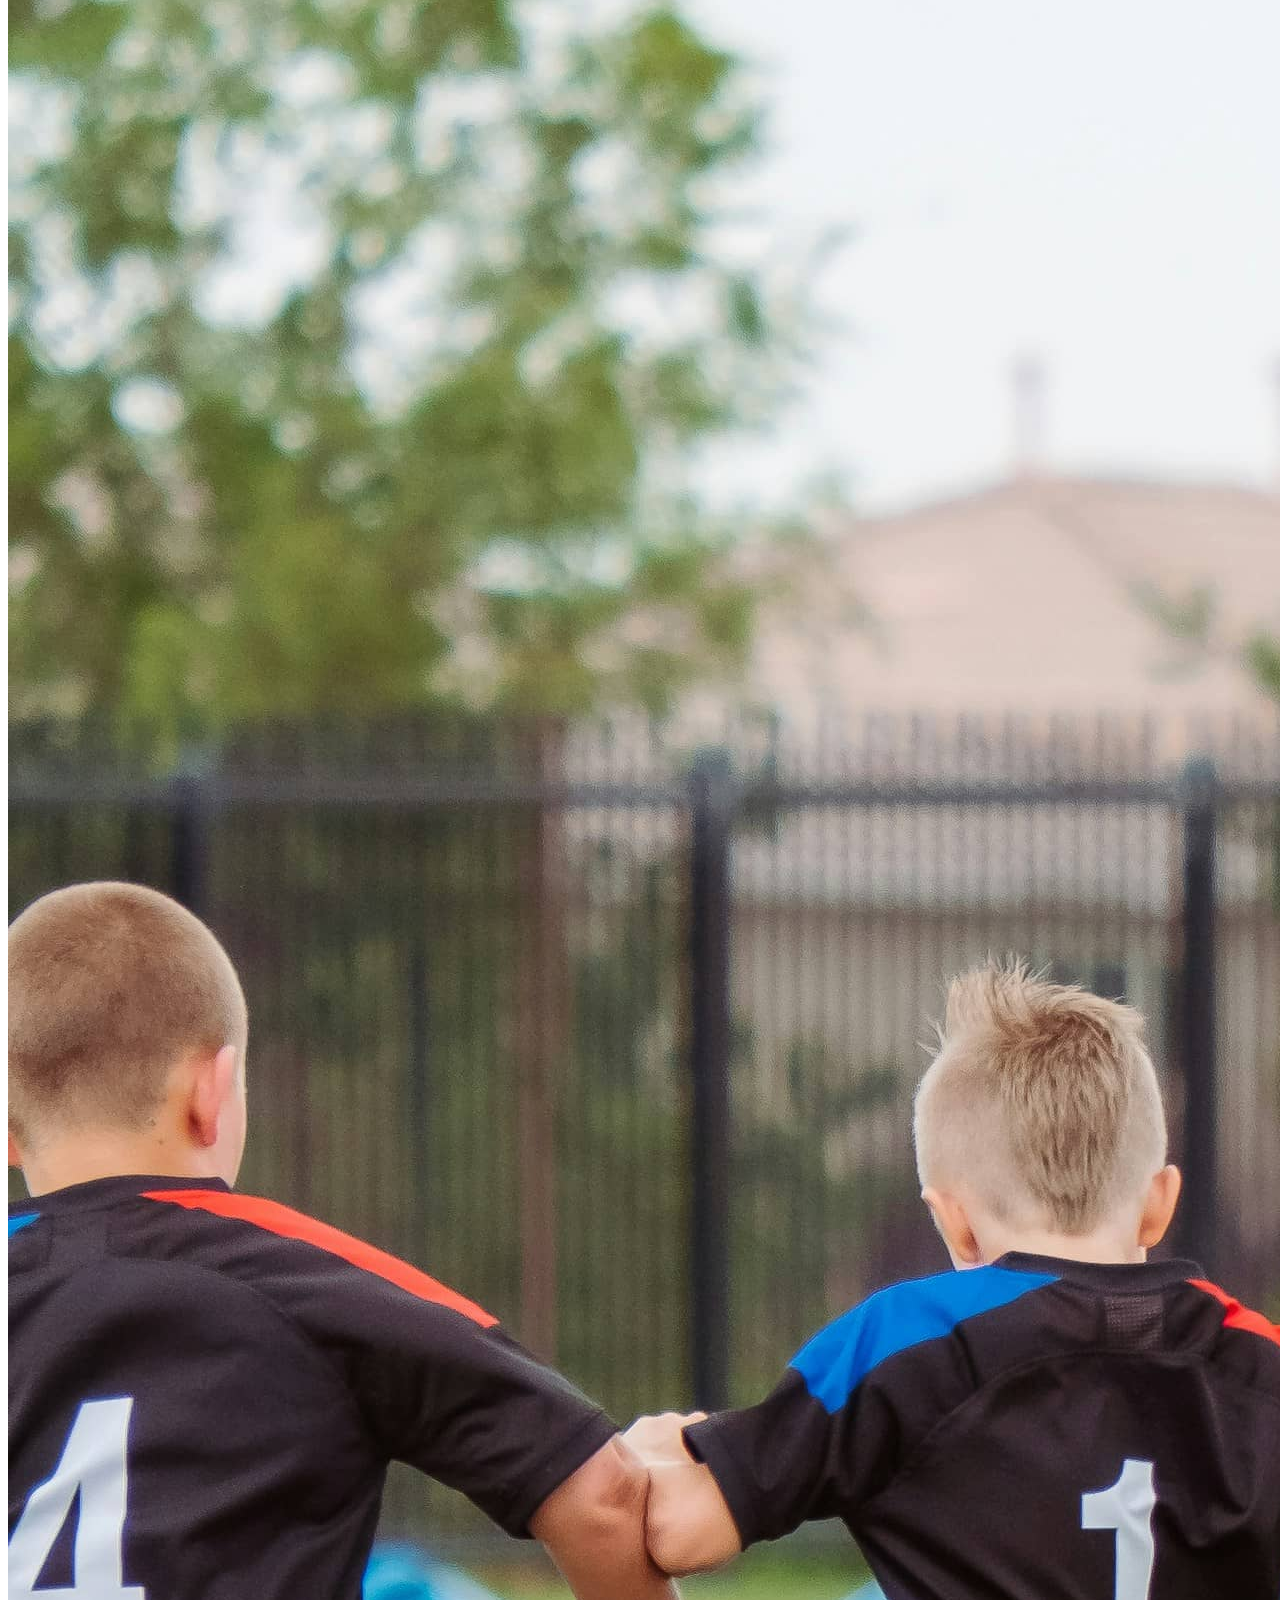
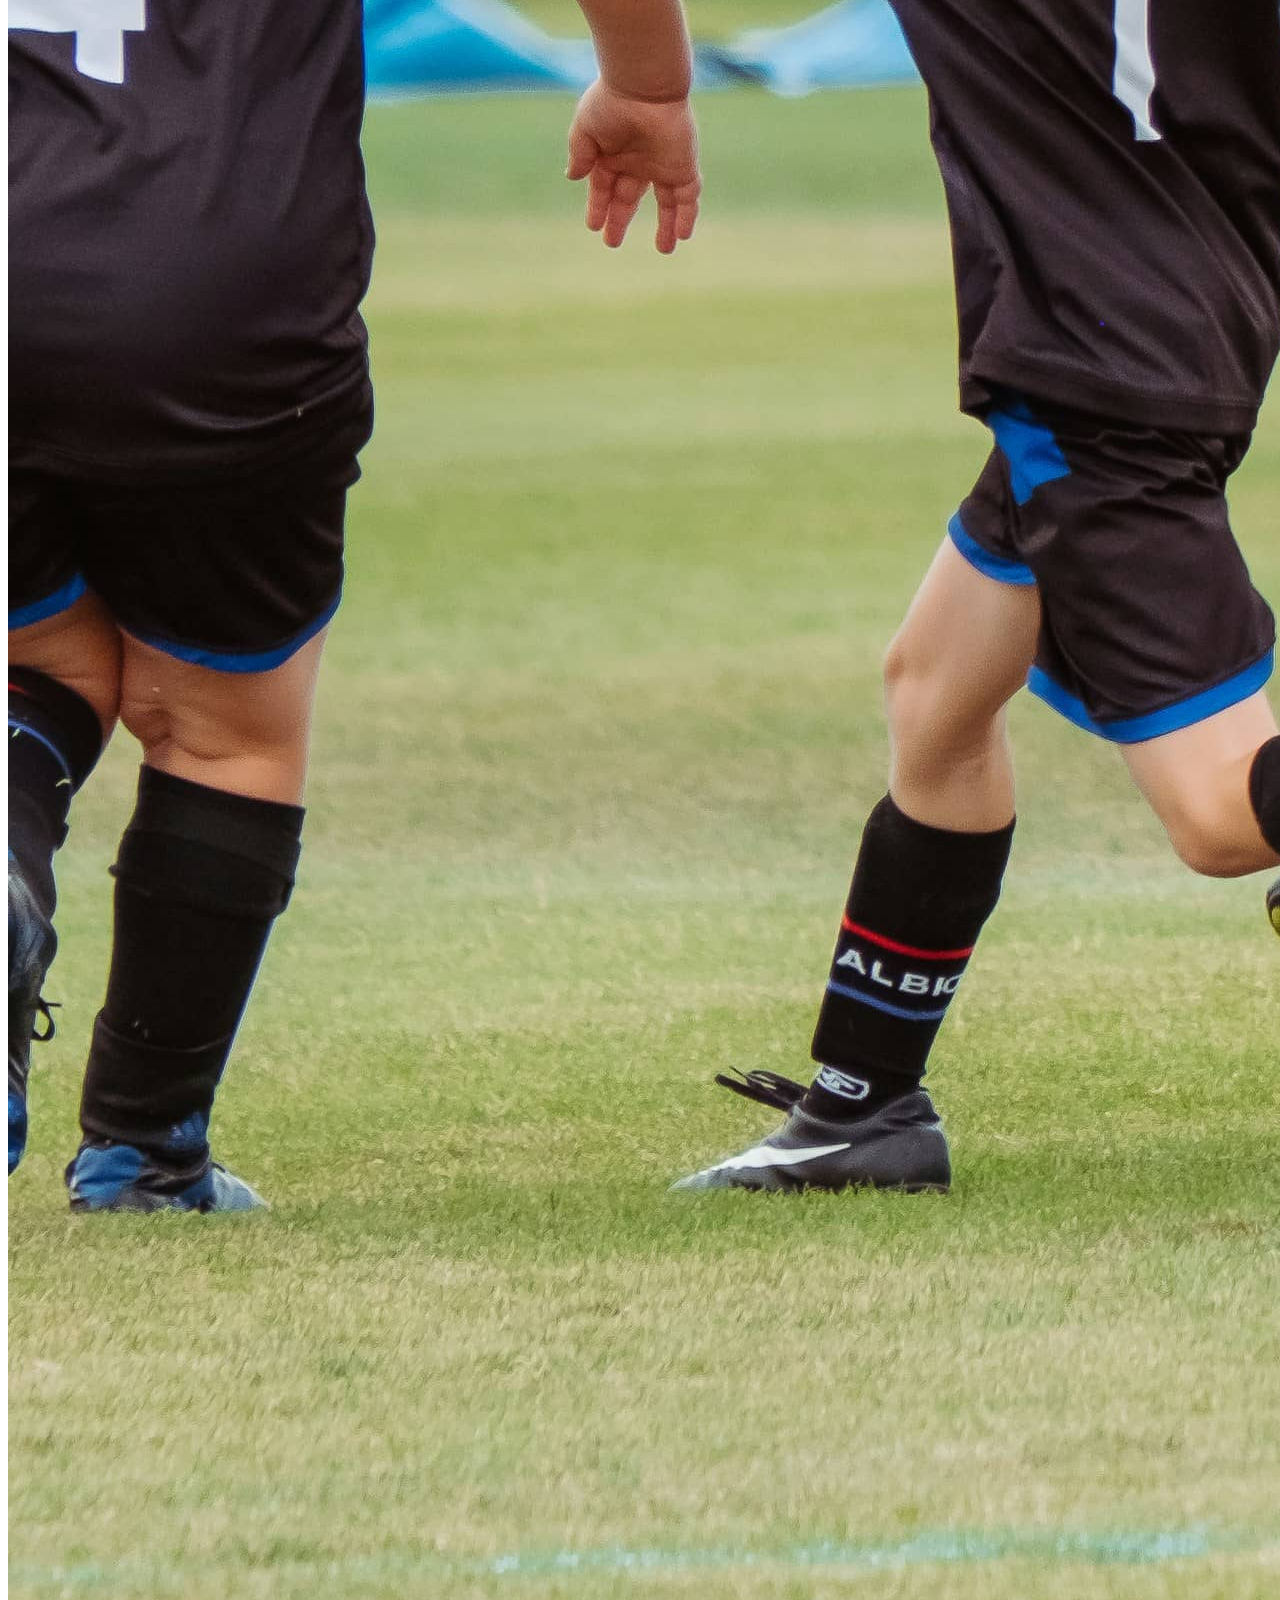
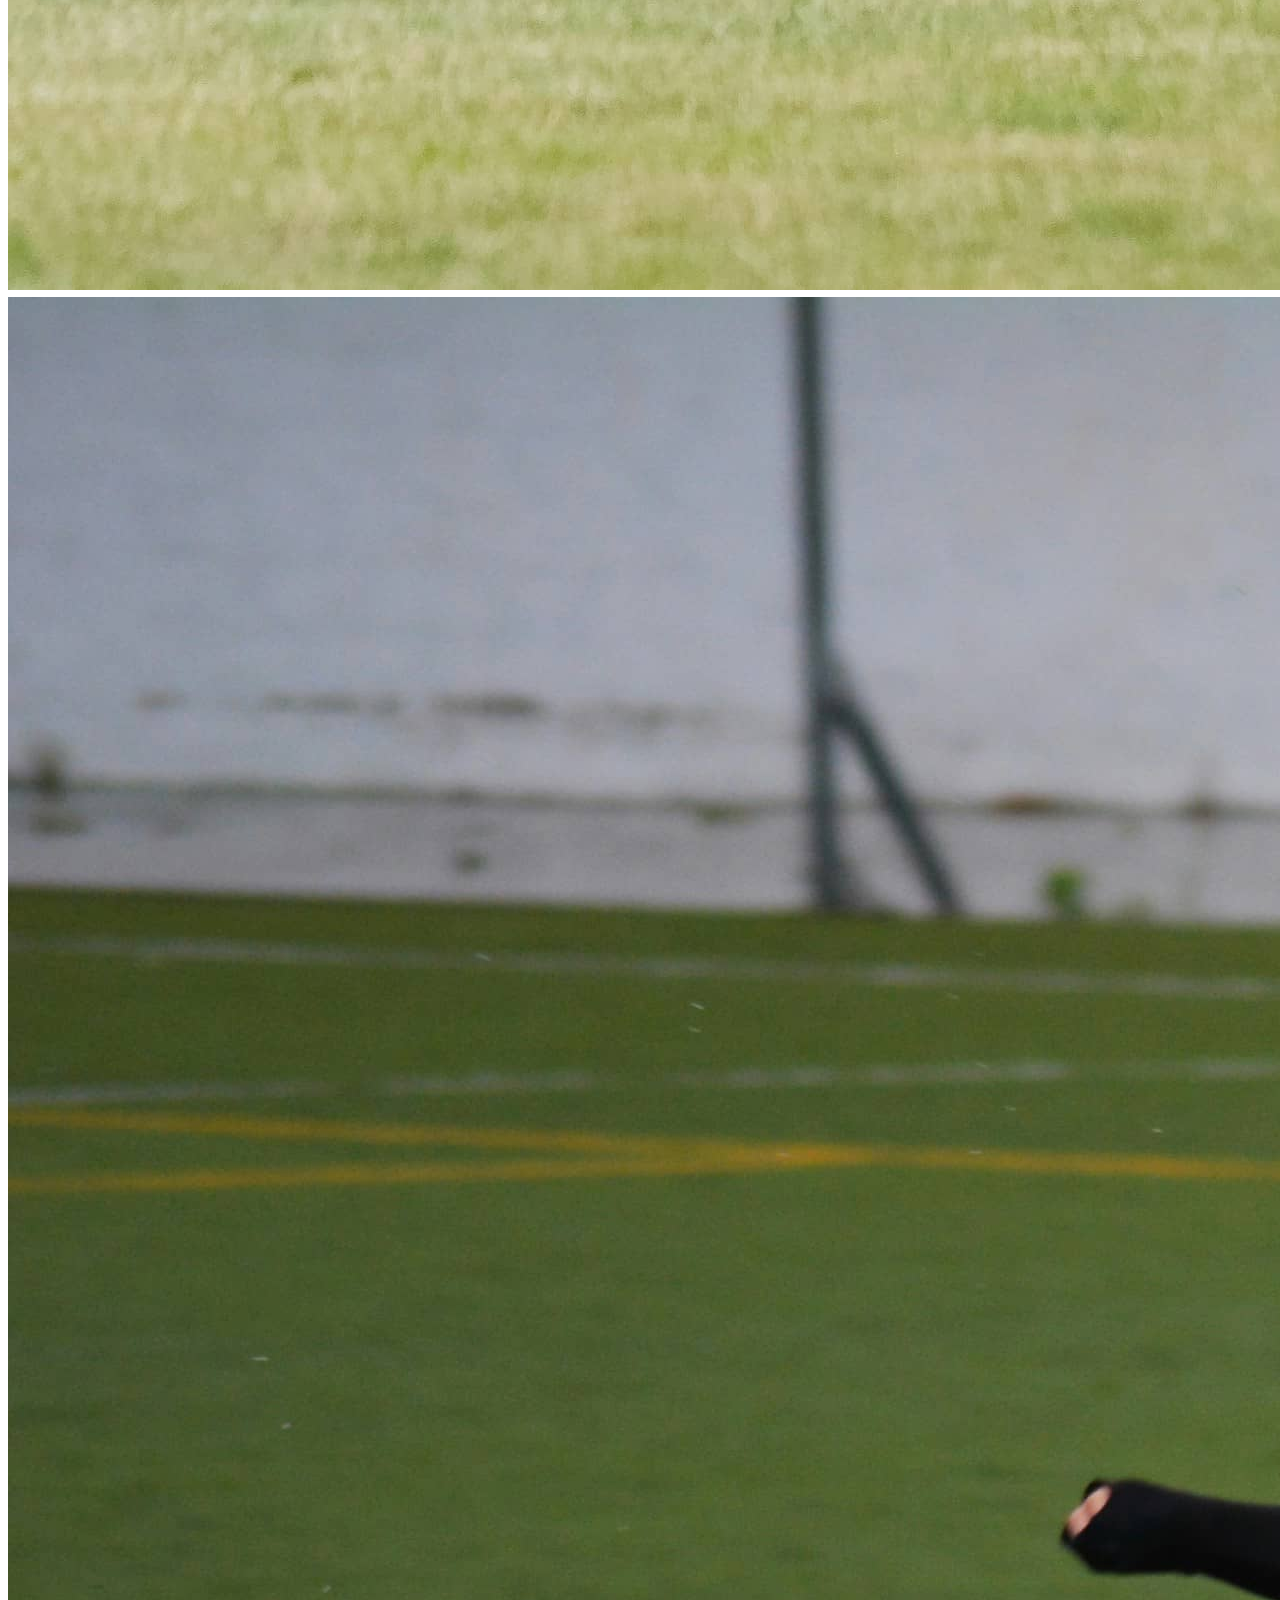
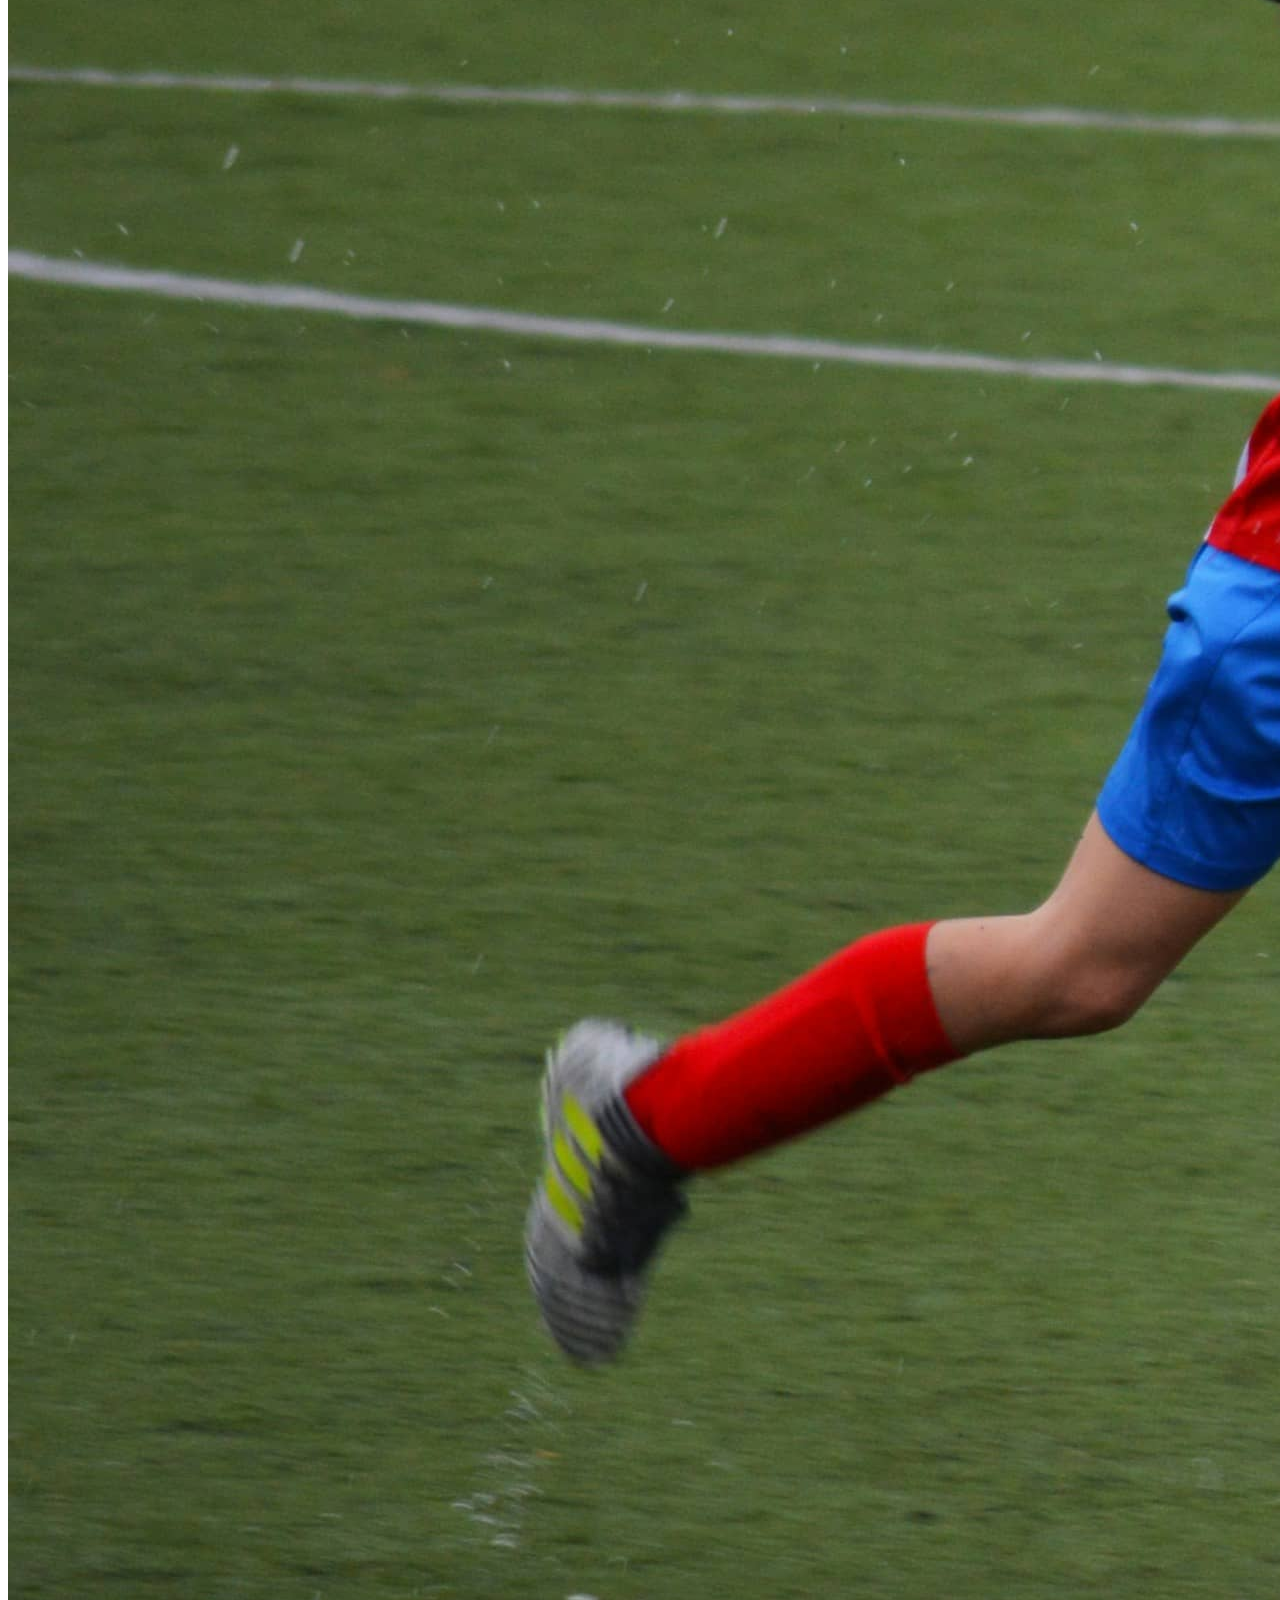
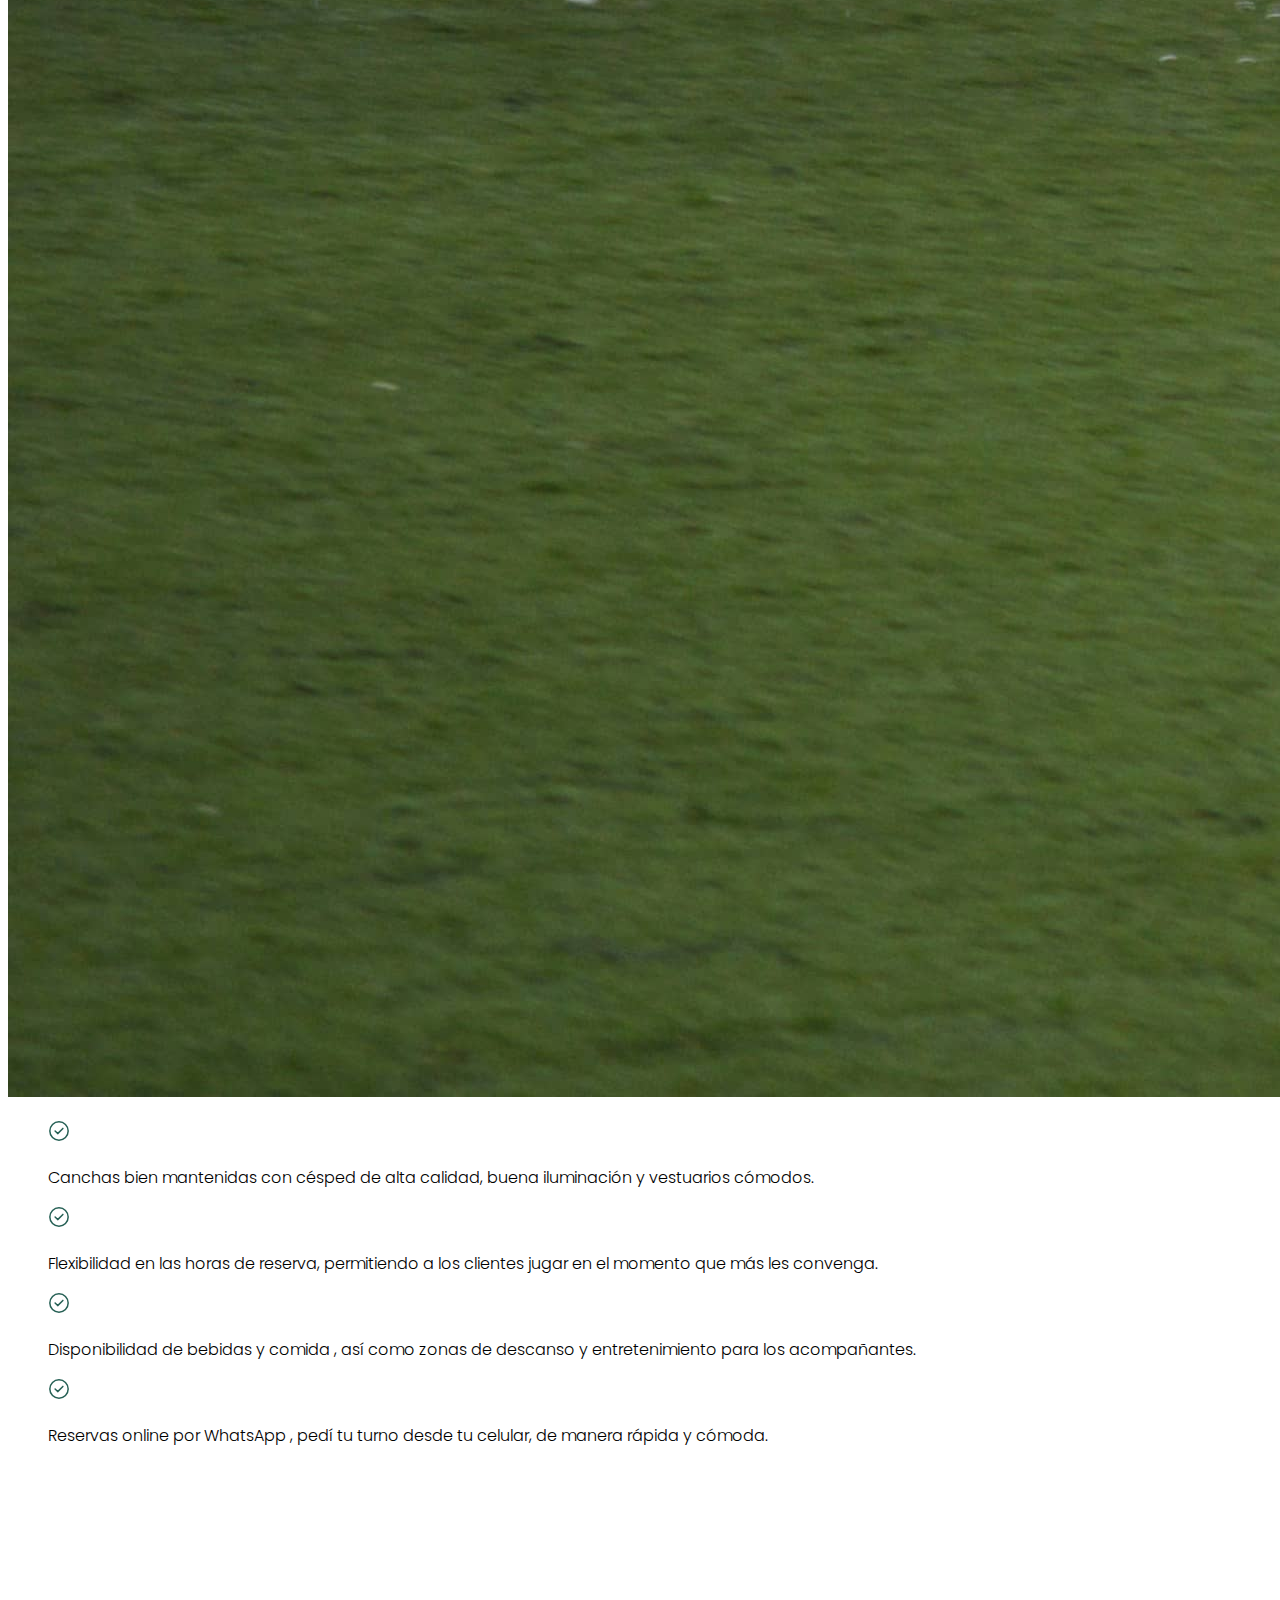
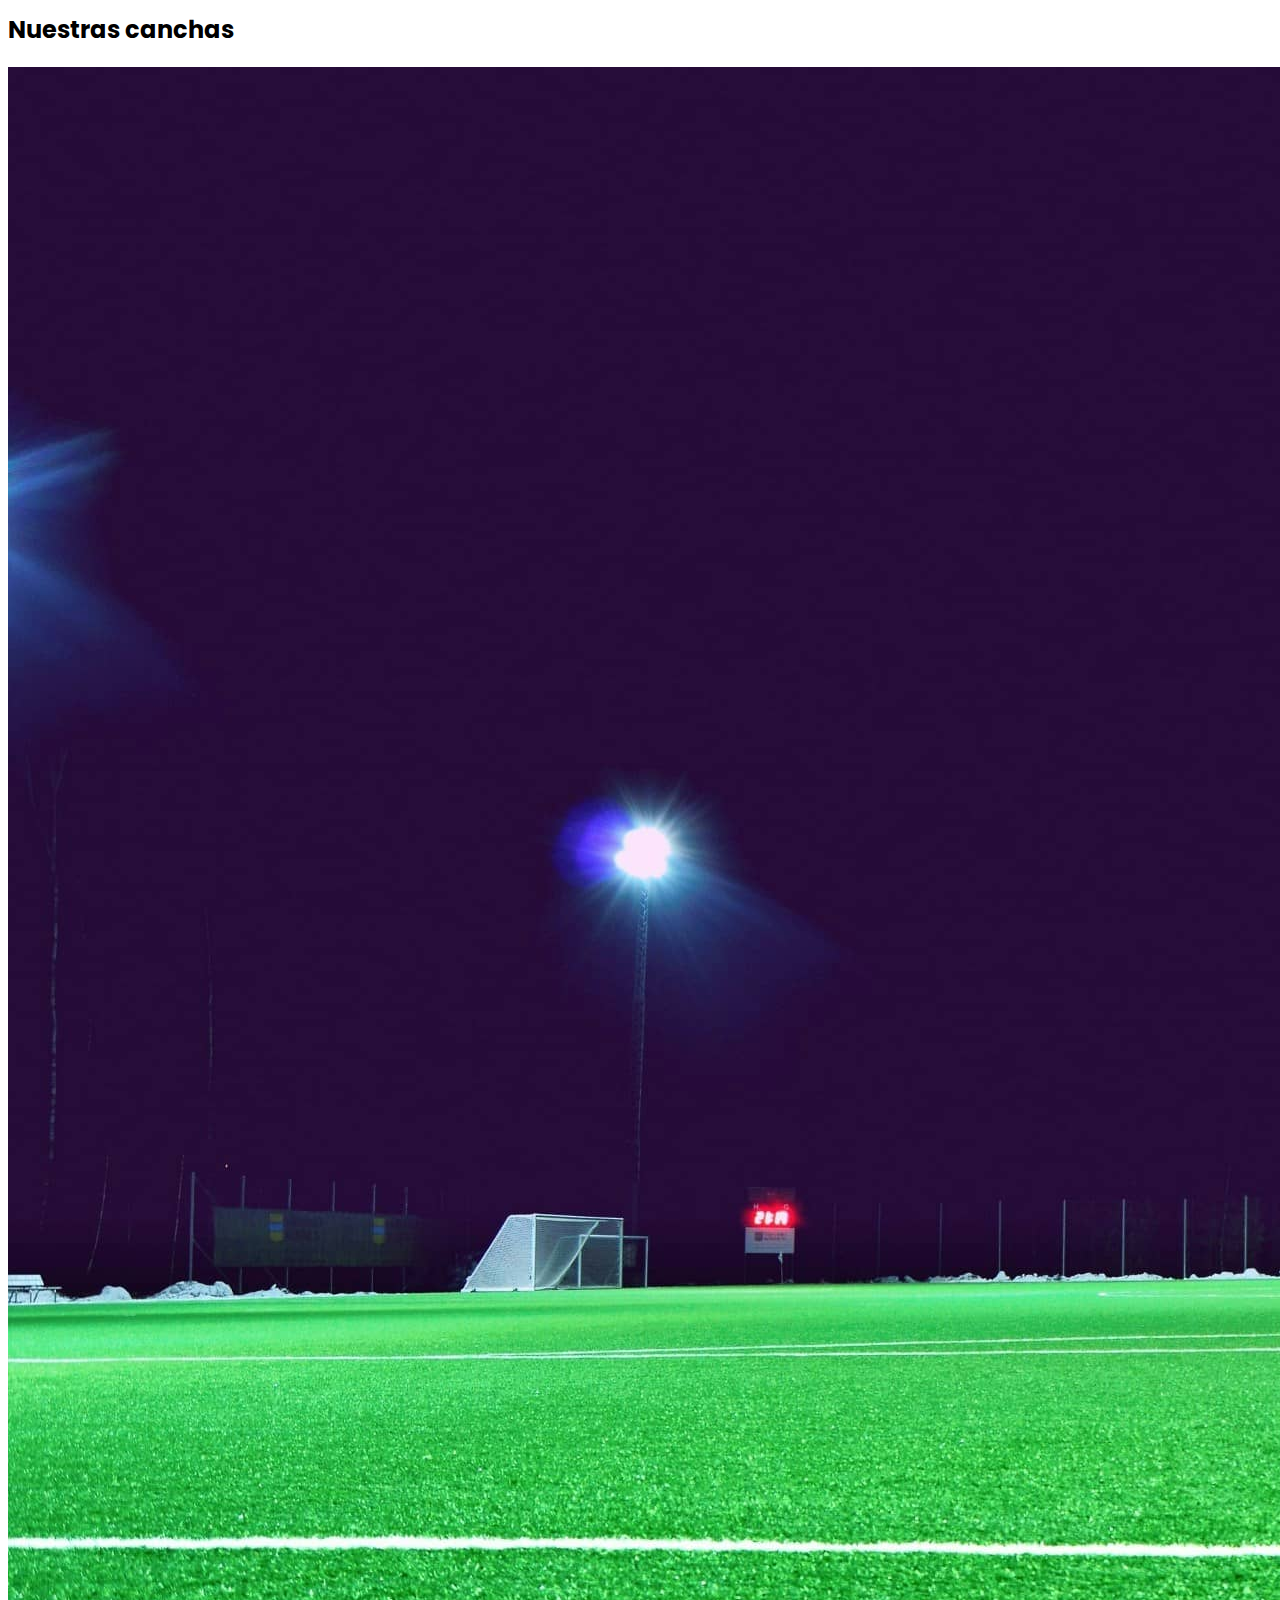
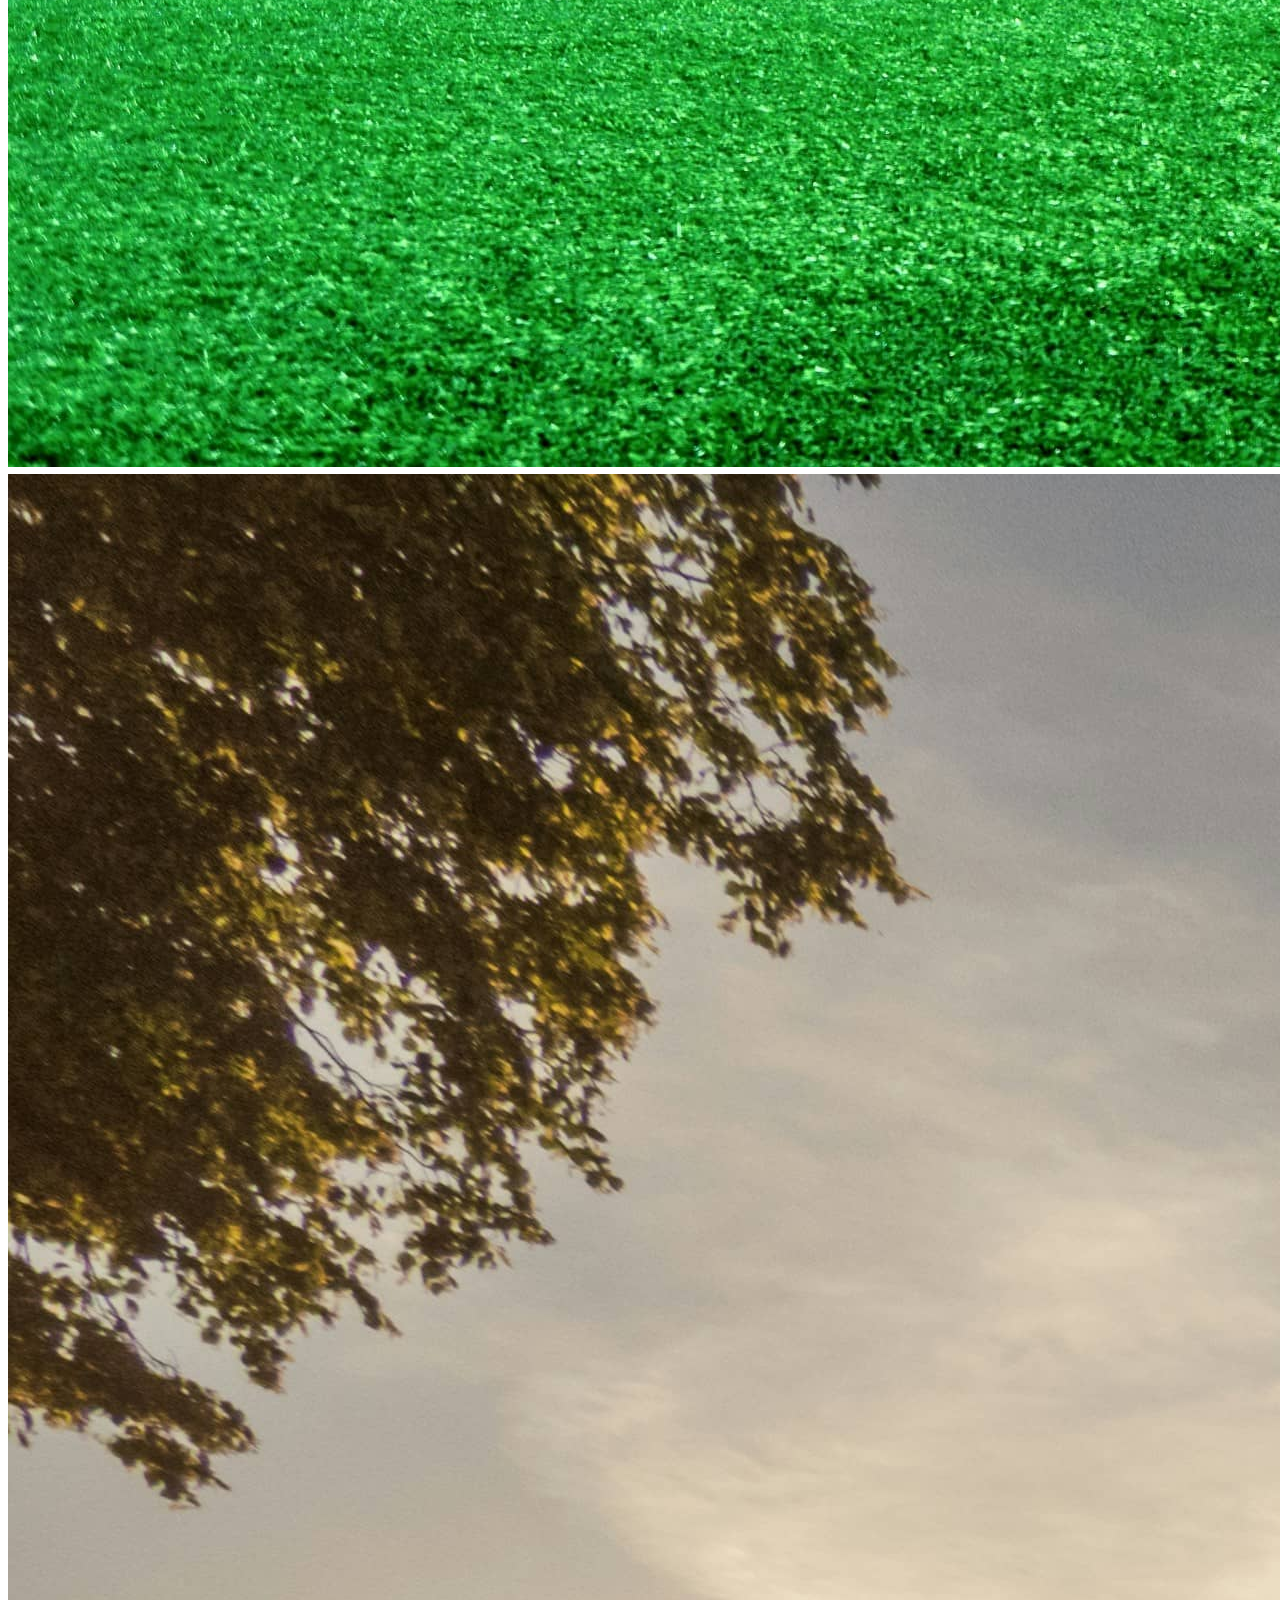
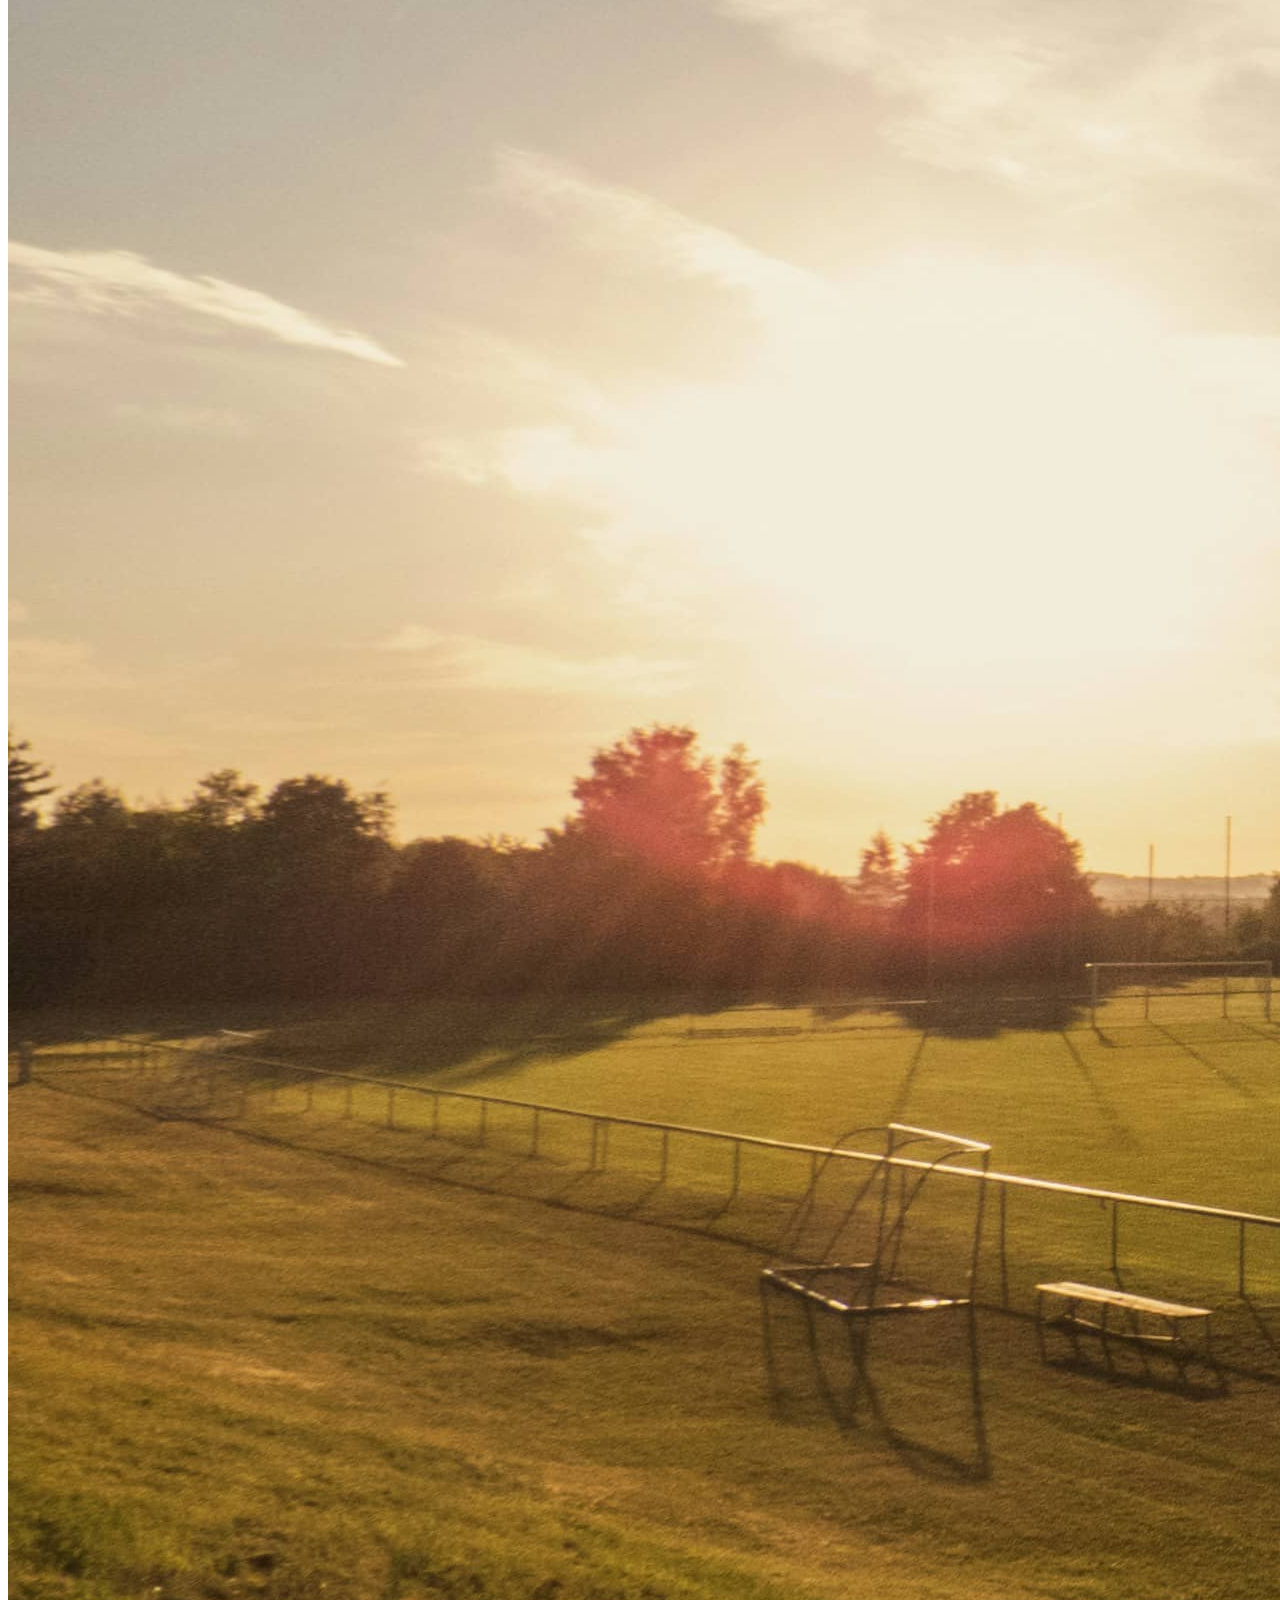
==== commit 5e9b6e1a: "optimize images" ====
--- a/index.html
+++ b/index.html
@@ -138,7 +138,7 @@
             <div class="row align-items-end justify-content-center">
               <img
                 class="col-7 h-100"
-                src="src/assets/img/about-1.jpg"
+                src="src/assets/img/carousel-1.jpg"
                 alt="Imágen de una cancha vacía"
               />
               <img
@@ -286,7 +286,7 @@
           </div>
         </div>
       </section>
-      <div class="w-100" style="height: 128px"></div>
+      <div class="col-12" style="height: 128px"></div>
       <section class="row">
         <h2 class="fs-3 text-center">Nuestras canchas</h2>
         <div
@@ -344,15 +344,510 @@
           </button>
         </div>
       </section>
-      <div class="w-100" style="height: 128px"></div>
-      <section></section>
+      <div class="col-12" style="height: 128px"></div>
+      <section
+        class="col-12 position-relative p-3 p-sm-4 p-lg-5 d-flex flex-row justify-content-center justify-content-lg-end"
+      >
+        <div
+          class="contact-img position-absolute"
+          style="
+            background: url('/src/assets/img/contact-img.jpg') no-repeat
+              top/cover;
+            top: 0;
+            left: 50%;
+            transform: translateX(-50%);
+            max-height: 100%;
+            width: calc(100vw - 17px);
+            height: 100%;
+          "
+        ></div>
+        <div
+          class="card border-light"
+          style="
+            width: 20rem;
+            background: rgba(0, 0, 0, 0.2);
+            backdrop-filter: blur(10px);
+            -webkit-backdrop-filter: blur(10px);
+          "
+        >
+          <div class="card-body">
+            <h2 class="card-title fs-3">¡Contáctanos para saber más!</h2>
+            <h6 class="card-subtitle mb-2 text-muted">
+              Escribinos para conocer más sobre nuestras canchas y tarifas.
+            </h6>
+            <div class="mt-3">
+              <div class="d-flex gap-2 mb-3">
+                <div
+                  class="col-2 border border-light d-flex rounded justify-content-center align-items-center"
+                  style="width: 48px; height: 48px"
+                >
+                  <svg
+                    width="32"
+                    height="28"
+                    viewBox="0 0 32 28"
+                    fill="none"
+                    xmlns="http://www.w3.org/2000/svg"
+                  >
+                    <g filter="url(#filter0_d_259_76)">
+                      <path
+                        d="M5.25439 7.36382C5.25439 5.72671 6.58153 4.39957 8.21864 4.39957H23.781C25.4181 4.39957 26.7452 5.72671 26.7452 7.36382V19.1287C26.7452 20.7658 25.4181 22.0929 23.781 22.0929H8.21864C6.58153 22.0929 5.25439 20.7658 5.25439 19.1287L5.25439 7.36382Z"
+                        fill="white"
+                        stroke="#6D758F"
+                        stroke-width="1.23077"
+                        stroke-linecap="round"
+                        stroke-linejoin="round"
+                      />
+                      <path
+                        d="M6.39938 4.99706L14.6073 12.3675C15.396 13.0757 16.5945 13.0663 17.3721 12.3458L25.3024 4.99706"
+                        fill="#B4B9C9"
+                      />
+                      <path
+                        d="M6.39938 5.18035L14.6073 12.5508C15.396 13.259 16.5945 13.2496 17.3721 12.5291L25.3024 5.18035"
+                        stroke="#6D758F"
+                        stroke-width="1.23077"
+                        stroke-linecap="round"
+                        stroke-linejoin="round"
+                      />
+                    </g>
+                    <defs>
+                      <filter
+                        id="filter0_d_259_76"
+                        x="0.63916"
+                        y="0.78418"
+                        width="30.7212"
+                        height="26.9241"
+                        filterUnits="userSpaceOnUse"
+                        color-interpolation-filters="sRGB"
+                      >
+                        <feFlood
+                          flood-opacity="0"
+                          result="BackgroundImageFix"
+                        />
+                        <feColorMatrix
+                          in="SourceAlpha"
+                          type="matrix"
+                          values="0 0 0 0 0 0 0 0 0 0 0 0 0 0 0 0 0 0 127 0"
+                          result="hardAlpha"
+                        />
+                        <feOffset dy="1" />
+                        <feGaussianBlur stdDeviation="2" />
+                        <feComposite in2="hardAlpha" operator="out" />
+                        <feColorMatrix
+                          type="matrix"
+                          values="0 0 0 0 0.0969792 0 0 0 0 0.127894 0 0 0 0 0.2375 0 0 0 0.08 0"
+                        />
+                        <feBlend
+                          mode="normal"
+                          in2="BackgroundImageFix"
+                          result="effect1_dropShadow_259_76"
+                        />
+                        <feBlend
+                          mode="normal"
+                          in="SourceGraphic"
+                          in2="effect1_dropShadow_259_76"
+                          result="shape"
+                        />
+                      </filter>
+                    </defs>
+                  </svg>
+                </div>
+                <div class="col-10">
+                  <span>Correo:</span>
+                  <span class="d-block fw-semibold">entreamigos@gmail.com</span>
+                </div>
+              </div>
+              <div class="d-flex gap-2 mb-3">
+                <div
+                  class="col-2 border border-light d-flex rounded justify-content-center align-items-center"
+                  style="width: 48px; height: 48px"
+                >
+                  <svg
+                    width="32"
+                    height="31"
+                    viewBox="0 0 32 31"
+                    fill="none"
+                    xmlns="http://www.w3.org/2000/svg"
+                  >
+                    <g filter="url(#filter0_d_259_192)">
+                      <path
+                        d="M11.5 3.96679H7.40909C6.35473 3.96679 5.5 4.82152 5.5 5.87588C5.5 16.4195 14.0473 24.9668 24.5909 24.9668C25.6452 24.9668 26.5 24.112 26.5 23.0577V18.9667L22.0001 15.9668L19.6666 18.3001C19.2614 18.7055 18.6557 18.8315 18.1465 18.5685C17.2829 18.1222 15.8814 17.284 14.5 15.9668C13.0856 14.6181 12.2569 13.1649 11.841 12.2857C11.6079 11.7928 11.7428 11.224 12.1283 10.8385L14.5 8.46679L11.5 3.96679Z"
+                        fill="white"
+                        stroke="#6D758F"
+                        stroke-width="1.23077"
+                        stroke-linecap="round"
+                        stroke-linejoin="round"
+                      />
+                      <path
+                        d="M7.40918 3.96679H11.5001L14.5001 8.46679L12.1284 10.8385L7.40918 3.96679Z"
+                        fill="#B4B9C9"
+                        stroke="#6D758F"
+                        stroke-width="1.23077"
+                        stroke-linecap="round"
+                        stroke-linejoin="round"
+                      />
+                      <path
+                        d="M26.4999 23.0577C26.4999 24.112 25.6451 24.9668 24.5908 24.9668L19.6665 18.3001L22 15.9668L26.4999 18.9667V23.0577Z"
+                        fill="#B4B9C9"
+                        stroke="#6D758F"
+                        stroke-width="1.23077"
+                        stroke-linecap="round"
+                        stroke-linejoin="round"
+                      />
+                    </g>
+                    <defs>
+                      <filter
+                        id="filter0_d_259_192"
+                        x="0.884766"
+                        y="0.35141"
+                        width="30.2305"
+                        height="30.2308"
+                        filterUnits="userSpaceOnUse"
+                        color-interpolation-filters="sRGB"
+                      >
+                        <feFlood
+                          flood-opacity="0"
+                          result="BackgroundImageFix"
+                        />
+                        <feColorMatrix
+                          in="SourceAlpha"
+                          type="matrix"
+                          values="0 0 0 0 0 0 0 0 0 0 0 0 0 0 0 0 0 0 127 0"
+                          result="hardAlpha"
+                        />
+                        <feOffset dy="1" />
+                        <feGaussianBlur stdDeviation="2" />
+                        <feComposite in2="hardAlpha" operator="out" />
+                        <feColorMatrix
+                          type="matrix"
+                          values="0 0 0 0 0.0969792 0 0 0 0 0.127894 0 0 0 0 0.2375 0 0 0 0.08 0"
+                        />
+                        <feBlend
+                          mode="normal"
+                          in2="BackgroundImageFix"
+                          result="effect1_dropShadow_259_192"
+                        />
+                        <feBlend
+                          mode="normal"
+                          in="SourceGraphic"
+                          in2="effect1_dropShadow_259_192"
+                          result="shape"
+                        />
+                      </filter>
+                    </defs>
+                  </svg>
+                </div>
+                <div class="col-10">
+                  <span>Teléfono:</span>
+                  <span class="d-block fw-semibold">376 450 9714</span>
+                </div>
+              </div>
+              <div class="d-flex gap-2 mb-1">
+                <div
+                  class="col-2 border border-light d-flex rounded justify-content-center align-items-center"
+                  style="width: 48px; height: 48px"
+                >
+                  <svg
+                    width="24"
+                    height="27"
+                    viewBox="0 0 24 27"
+                    fill="none"
+                    xmlns="http://www.w3.org/2000/svg"
+                  >
+                    <path
+                      d="M4.64102 4.45305C8.70527 0.388804 15.2947 0.388804 19.359 4.45305C23.4232 8.5173 23.4232 15.1068 19.359 19.171L12.3074 26.2226C12.1376 26.3924 11.8624 26.3923 11.6926 26.2226L4.64103 19.171C0.576778 15.1068 0.576776 8.5173 4.64102 4.45305Z"
+                      fill="white"
+                      stroke="#6D758F"
+                      stroke-width="1.23"
+                    />
+                    <circle
+                      cx="12.1875"
+                      cy="11.6855"
+                      r="3.53125"
+                      fill="#B4B9C9"
+                      stroke="#6D758F"
+                    />
+                  </svg>
+                </div>
+                <div class="col-10">
+                  <span>Dirección:</span>
+                  <span class="d-block fw-semibold">Av. Las Américas 8723</span>
+                </div>
+              </div>
+            </div>
+          </div>
+        </div>
+      </section>
+      <div class="col-12" style="height: 128px"></div>
+      <section class="">
+        <h2 class="col-12 text-center mb-5">Preguntas frecuentes</h2>
+        <div class="row">
+          <div class="col-md-6">
+            <img
+              class="d-none d-md-block m-auto mw-100"
+              src="/src/assets/img/faq-img.jpg"
+              alt=""
+              style="object-fit: cover; width: 18rem; height: 18rem"
+            />
+          </div>
+          <div class="col-md-6 d-flex flex-column gap-3">
+            <div
+              class="accordion accordion-flush fs-6"
+              id="accordionFlushExample"
+            >
+              <div class="accordion-item">
+                <h2 class="accordion-header" id="flush-headingOne">
+                  <button
+                    class="accordion-button collapsed"
+                    type="button"
+                    data-bs-toggle="collapse"
+                    data-bs-target="#flush-collapseOne"
+                    aria-expanded="false"
+                    aria-controls="flush-collapseOne"
+                  >
+                    ¿Cómo puedo reservar una cancha?
+                  </button>
+                </h2>
+                <div
+                  id="flush-collapseOne"
+                  class="accordion-collapse collapse"
+                  aria-labelledby="flush-headingOne"
+                  data-bs-parent="#accordionFlushExample"
+                >
+                  <div class="accordion-body">
+                    Podés reservar tu llamándonos o enviándonos un mensaje al
+                    número que aparece en la sección de contacto. Solo tenés que
+                    elegir la fecha, la hora y el campo disponible que
+                    prefieras.
+                  </div>
+                </div>
+              </div>
+              <div class="accordion-item">
+                <h2 class="accordion-header" id="flush-headingTwo">
+                  <button
+                    class="accordion-button collapsed"
+                    type="button"
+                    data-bs-toggle="collapse"
+                    data-bs-target="#flush-collapseTwo"
+                    aria-expanded="false"
+                    aria-controls="flush-collapseTwo"
+                  >
+                    ¿Con cuánta anticipación debo hacer una reserva?
+                  </button>
+                </h2>
+                <div
+                  id="flush-collapseTwo"
+                  class="accordion-collapse collapse"
+                  aria-labelledby="flush-headingTwo"
+                  data-bs-parent="#accordionFlushExample"
+                >
+                  <div class="accordion-body">
+                    Te recomendamos reservar al menos con 24 horas de
+                    anticipación para asegurarte un lugar. Sin embargo, si
+                    tenemos disponibilidad, también podés hacer reservas el
+                    mismo día.
+                  </div>
+                </div>
+              </div>
+              <div class="accordion-item">
+                <h2 class="accordion-header" id="flush-headingThree">
+                  <button
+                    class="accordion-button collapsed"
+                    type="button"
+                    data-bs-toggle="collapse"
+                    data-bs-target="#flush-collapseThree"
+                    aria-expanded="false"
+                    aria-controls="flush-collapseThree"
+                  >
+                    ¿Cuáles son los métodos de pago disponibles?
+                  </button>
+                </h2>
+                <div
+                  id="flush-collapseThree"
+                  class="accordion-collapse collapse"
+                  aria-labelledby="flush-headingThree"
+                  data-bs-parent="#accordionFlushExample"
+                >
+                  <div class="accordion-body">
+                    Podés pagar en efectivo en el complejo o de manera
+                    anticipada a través de transferencia bancaria o Mercado
+                    Pago.
+                  </div>
+                </div>
+              </div>
+              <div class="accordion-item">
+                <h2 class="accordion-header" id="flush-headingFour">
+                  <button
+                    class="accordion-button collapsed"
+                    type="button"
+                    data-bs-toggle="collapse"
+                    data-bs-target="#flush-collapseFour"
+                    aria-expanded="false"
+                    aria-controls="flush-collapseFour"
+                  >
+                    ¿Qué pasa si llueve el día de mi reserva?
+                  </button>
+                </h2>
+                <div
+                  id="flush-collapseFour"
+                  class="accordion-collapse collapse"
+                  aria-labelledby="flush-headingFour"
+                  data-bs-parent="#accordionFlushExample"
+                >
+                  <div class="accordion-body">
+                    Podés pagar en efectivo en el complejo o de manera
+                    anticipada a través de transferencia bancaria o Mercado
+                    Pago. application.
+                  </div>
+                </div>
+              </div>
+            </div>
+            <a class="d-block" href="">
+              <button type="button" class="btn btn-outline-light rounded-0">
+                Ver más
+              </button>
+            </a>
+          </div>
+        </div>
+      </section>
+      <div class="col-12" style="height: 128px"></div>
     </main>
+    <footer class="w-100 bg-light position-relative pt-5 mt-5 pb-4">
+      <div
+        class="card position-absolute border border-0 px-0  p-lg-3"
+        style="
+          width: 56rem;
+          max-width: 90vw;
+          top: 0;
+          left: 50%;
+          transform: translate(-50%, -50%);
+          background-color: #212529;
+        "
+      >
+        <div class="card-body text-light d-flex flex-column flex-md-row justify-content-md-around">
+          <div>
+            <h5 class="card-title">¿Necesitas más información?</h5>
+            <p class="card-text">
+              Contactanos por whatsapp y hacé tu reserva de la manera más
+              sencilla.
+            </p>
+          </div>
+          <button type="button" class="btn btn-light mt-3 mt-md-0">Contactar</button>
+        </div>
+      </div>
+      <div class="container  m-auto row mt-5 p-0">
+        <div class="col-12 col-sm-4 col-lg-3">
+          <a
+            class="navbar-brand nav-link m-0"
+            style="transition: none; border: none"
+            href="#"
+            ><img
+              src="/src/assets/img/logo.png"
+              style="width: 48px"
+              alt=""
+          /></a>
+          <p class="fs-6">
+            En Entre Amigos, te esperamos para disfrutar del fútbol en
+            nuestras canchas con el mejor ambiente. ¡Vení a jugar!
+          </p>
+        </div>
+        <div class=" d-none d-lg-block col-4 col-lg-3">
+          <h6>Navegación</h6>
+          <div class="d-lg-flex flex-column align-items-start gap-1">
+            <a
+              class="d-inline-block text-decoration-none link-secondary"
+              href=""
+              >Inicio</a
+            ><a
+              class="d-inline-block text-decoration-none link-secondary"
+              href=""
+              >Sobre nosotros</a
+            ><a
+              class="d-inline-block text-decoration-none link-secondary"
+              href=""
+              >Canchas</a
+            ><a
+              class="d-inline-block text-decoration-none link-secondary"
+              href=""
+              >Contacto</a
+            >
+            <a
+              class="d-inline-block text-decoration-none link-secondary"
+              href=""
+              >Preguntas frecuentes</a
+            >
+          </div>
+        </div>
+        <div class="col-sm-4 col-lg-3 d-none d-sm-block">
+          <h6>Contacto</h6>
+          <div class="d-flex flex-column align-items-start">
+            <span>+54 9 3764 50-9714</span>
+            <span>entreamigos@gmail.com</span>
+          </div>
+        </div>
+        <div class="col-12 col-sm-4 col-lg-3">
+          <h6>Redes sociales</h6>
+          <div>
+            <ul class="d-flex gap-3 p-0 m-auto" style="list-style: none">
+              <li>
+                <a class="link-dark" href="">
+                  <svg
+                    xmlns="http://www.w3.org/2000/svg"
+                    width="16"
+                    height="16"
+                    fill="currentColor"
+                    class="bi bi-instagram"
+                    viewBox="0 0 16 16"
+                  >
+                    <path
+                      d="M8 0C5.829 0 5.556.01 4.703.048 3.85.088 3.269.222 2.76.42a3.9 3.9 0 0 0-1.417.923A3.9 3.9 0 0 0 .42 2.76C.222 3.268.087 3.85.048 4.7.01 5.555 0 5.827 0 8.001c0 2.172.01 2.444.048 3.297.04.852.174 1.433.372 1.942.205.526.478.972.923 1.417.444.445.89.719 1.416.923.51.198 1.09.333 1.942.372C5.555 15.99 5.827 16 8 16s2.444-.01 3.298-.048c.851-.04 1.434-.174 1.943-.372a3.9 3.9 0 0 0 1.416-.923c.445-.445.718-.891.923-1.417.197-.509.332-1.09.372-1.942C15.99 10.445 16 10.173 16 8s-.01-2.445-.048-3.299c-.04-.851-.175-1.433-.372-1.941a3.9 3.9 0 0 0-.923-1.417A3.9 3.9 0 0 0 13.24.42c-.51-.198-1.092-.333-1.943-.372C10.443.01 10.172 0 7.998 0zm-.717 1.442h.718c2.136 0 2.389.007 3.232.046.78.035 1.204.166 1.486.275.373.145.64.319.92.599s.453.546.598.92c.11.281.24.705.275 1.485.039.843.047 1.096.047 3.231s-.008 2.389-.047 3.232c-.035.78-.166 1.203-.275 1.485a2.5 2.5 0 0 1-.599.919c-.28.28-.546.453-.92.598-.28.11-.704.24-1.485.276-.843.038-1.096.047-3.232.047s-2.39-.009-3.233-.047c-.78-.036-1.203-.166-1.485-.276a2.5 2.5 0 0 1-.92-.598 2.5 2.5 0 0 1-.6-.92c-.109-.281-.24-.705-.275-1.485-.038-.843-.046-1.096-.046-3.233s.008-2.388.046-3.231c.036-.78.166-1.204.276-1.486.145-.373.319-.64.599-.92s.546-.453.92-.598c.282-.11.705-.24 1.485-.276.738-.034 1.024-.044 2.515-.045zm4.988 1.328a.96.96 0 1 0 0 1.92.96.96 0 0 0 0-1.92m-4.27 1.122a4.109 4.109 0 1 0 0 8.217 4.109 4.109 0 0 0 0-8.217m0 1.441a2.667 2.667 0 1 1 0 5.334 2.667 2.667 0 0 1 0-5.334"
+                    />
+                  </svg>
+                </a>
+              </li>
+              <li>
+                <a class="link-dark" href="">
+                  <svg
+                    xmlns="http://www.w3.org/2000/svg"
+                    width="16"
+                    height="16"
+                    fill="currentColor"
+                    class="bi bi-facebook"
+                    viewBox="0 0 16 16"
+                  >
+                    <path
+                      d="M16 8.049c0-4.446-3.582-8.05-8-8.05C3.58 0-.002 3.603-.002 8.05c0 4.017 2.926 7.347 6.75 7.951v-5.625h-2.03V8.05H6.75V6.275c0-2.017 1.195-3.131 3.022-3.131.876 0 1.791.157 1.791.157v1.98h-1.009c-.993 0-1.303.621-1.303 1.258v1.51h2.218l-.354 2.326H9.25V16c3.824-.604 6.75-3.934 6.75-7.951"
+                    />
+                  </svg>
+                </a>
+              </li>
+              <li>
+                <a class="link-dark" href="">
+                  <svg
+                    xmlns="http://www.w3.org/2000/svg"
+                    width="16"
+                    height="16"
+                    fill="currentColor"
+                    class="bi bi-whatsapp"
+                    viewBox="0 0 16 16"
+                  >
+                    <path
+                      d="M13.601 2.326A7.85 7.85 0 0 0 7.994 0C3.627 0 .068 3.558.064 7.926c0 1.399.366 2.76 1.057 3.965L0 16l4.204-1.102a7.9 7.9 0 0 0 3.79.965h.004c4.368 0 7.926-3.558 7.93-7.93A7.9 7.9 0 0 0 13.6 2.326zM7.994 14.521a6.6 6.6 0 0 1-3.356-.92l-.24-.144-2.494.654.666-2.433-.156-.251a6.56 6.56 0 0 1-1.007-3.505c0-3.626 2.957-6.584 6.591-6.584a6.56 6.56 0 0 1 4.66 1.931 6.56 6.56 0 0 1 1.928 4.66c-.004 3.639-2.961 6.592-6.592 6.592m3.615-4.934c-.197-.099-1.17-.578-1.353-.646-.182-.065-.315-.099-.445.099-.133.197-.513.646-.627.775-.114.133-.232.148-.43.05-.197-.1-.836-.308-1.592-.985-.59-.525-.985-1.175-1.103-1.372-.114-.198-.011-.304.088-.403.087-.088.197-.232.296-.346.1-.114.133-.198.198-.33.065-.134.034-.248-.015-.347-.05-.099-.445-1.076-.612-1.47-.16-.389-.323-.335-.445-.34-.114-.007-.247-.007-.38-.007a.73.73 0 0 0-.529.247c-.182.198-.691.677-.691 1.654s.71 1.916.81 2.049c.098.133 1.394 2.132 3.383 2.992.47.205.84.326 1.129.418.475.152.904.129 1.246.08.38-.058 1.171-.48 1.338-.943.164-.464.164-.86.114-.943-.049-.084-.182-.133-.38-.232"
+                    />
+                  </svg>
+                </a>
+              </li>
+            </ul>
+          </div>
+        </div>
+      </div>
+    </footer>
+
+    <script src="/src/js/navbar.js"></script>
 
     <script
       src="https://cdn.jsdelivr.net/npm/bootstrap@5.2.3/dist/js/bootstrap.bundle.min.js"
       integrity="sha384-kenU1KFdBIe4zVF0s0G1M5b4hcpxyD9F7jL+jjXkk+Q2h455rYXK/7HAuoJl+0I4"
       crossorigin="anonymous"
     ></script>
-    <script src="/src/js/navbar.js"></script>
   </body>
 </html>
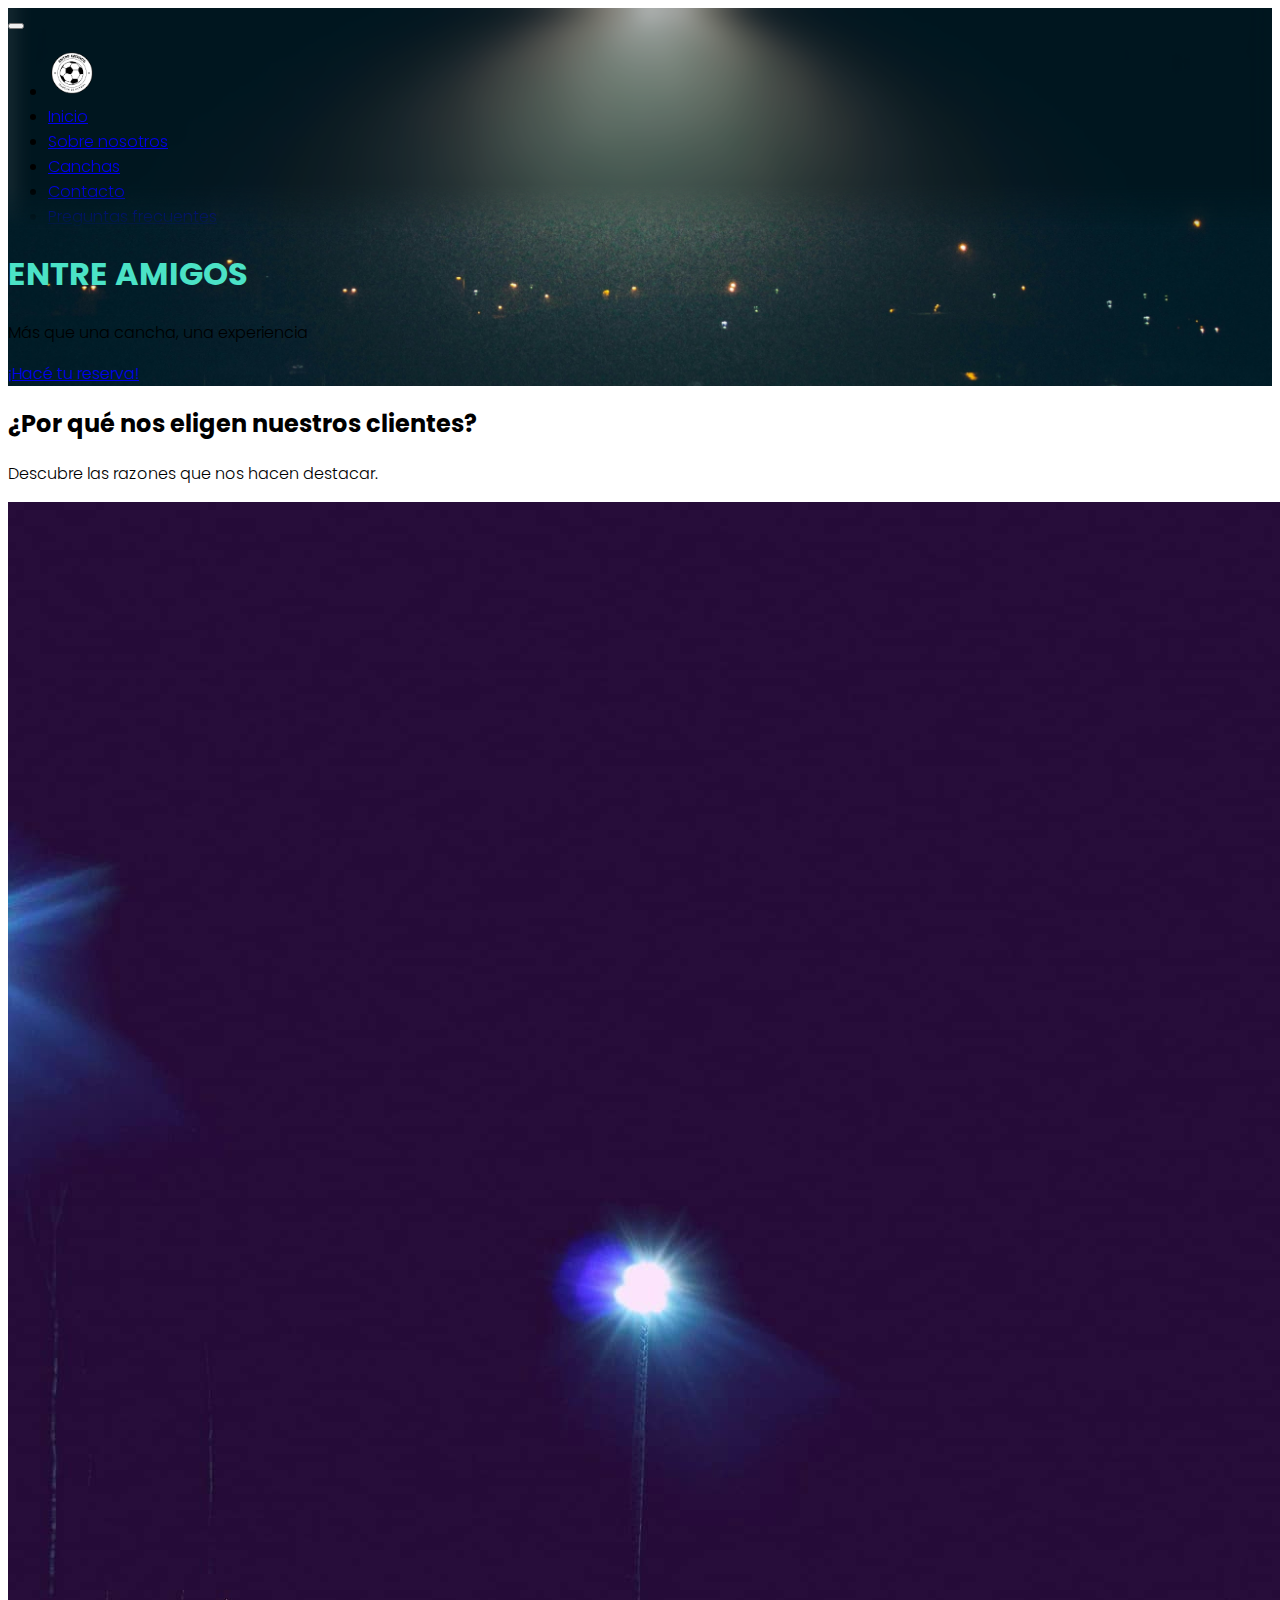
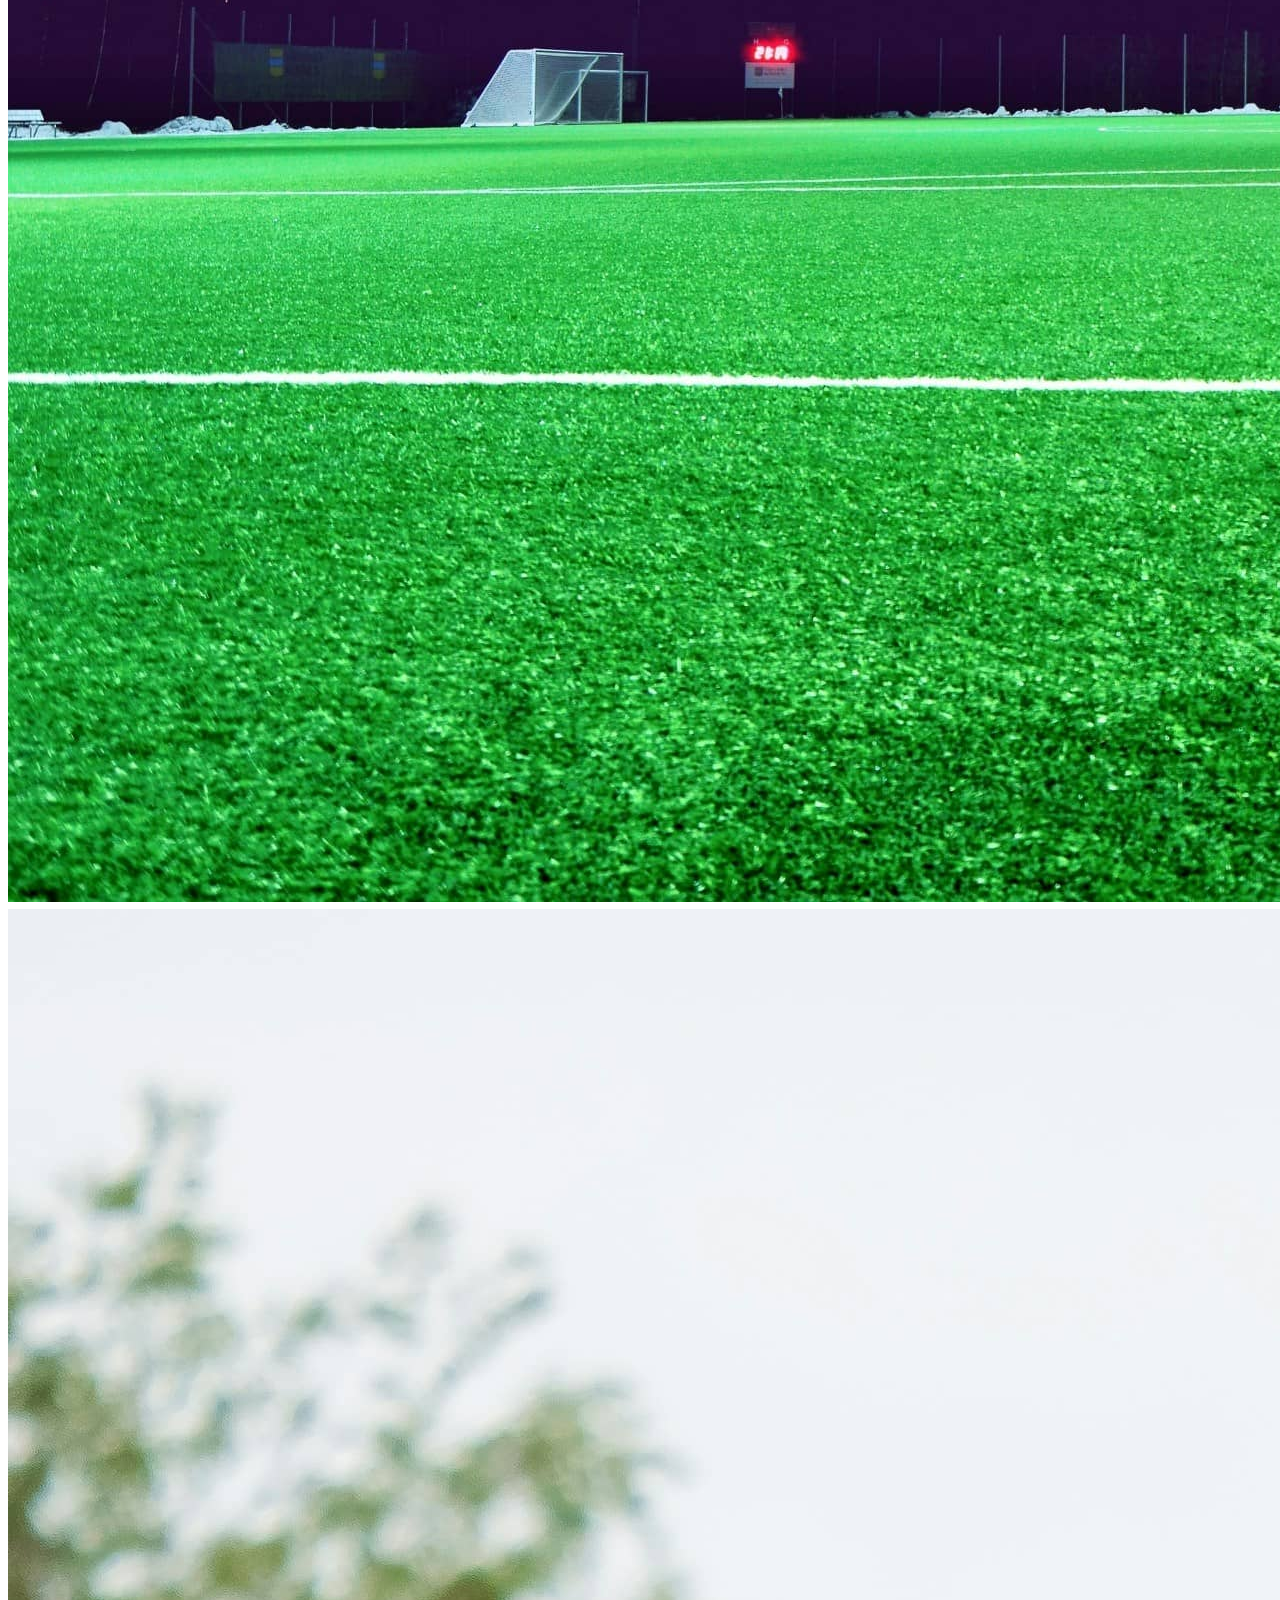
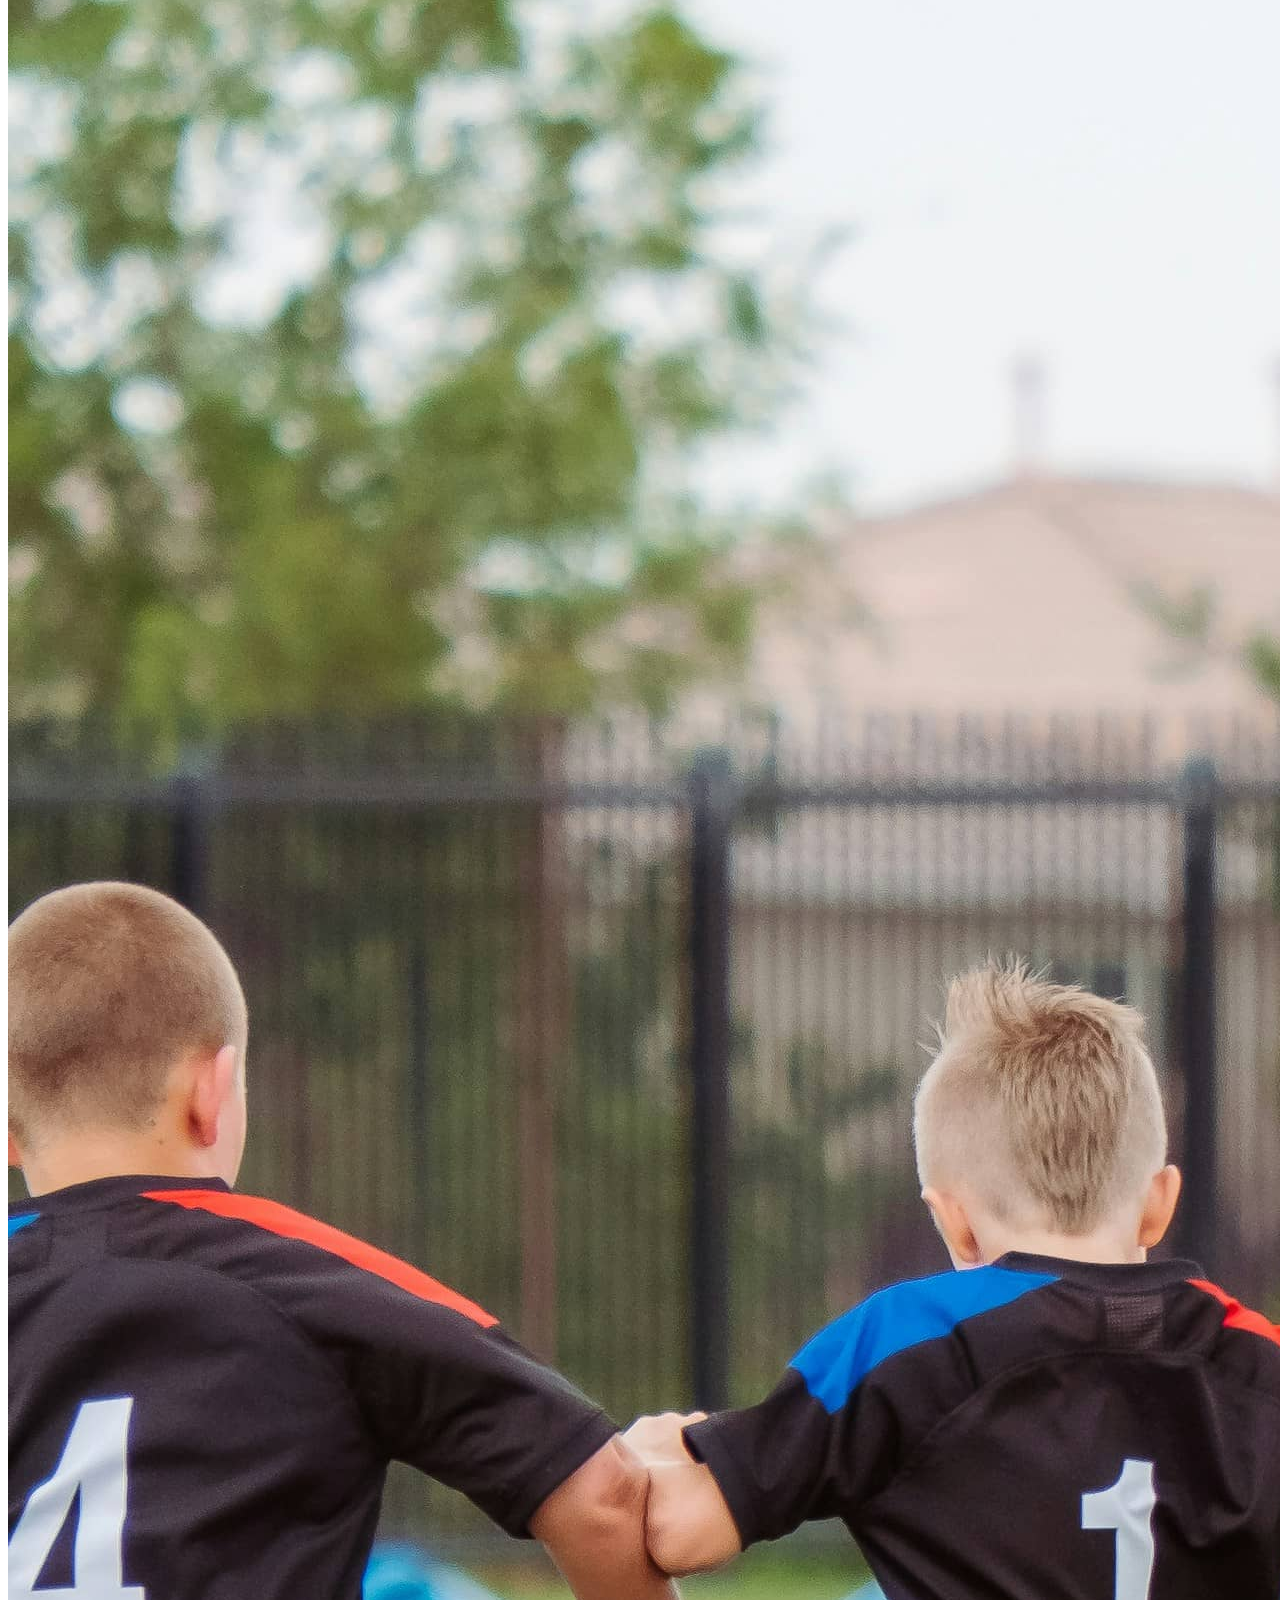
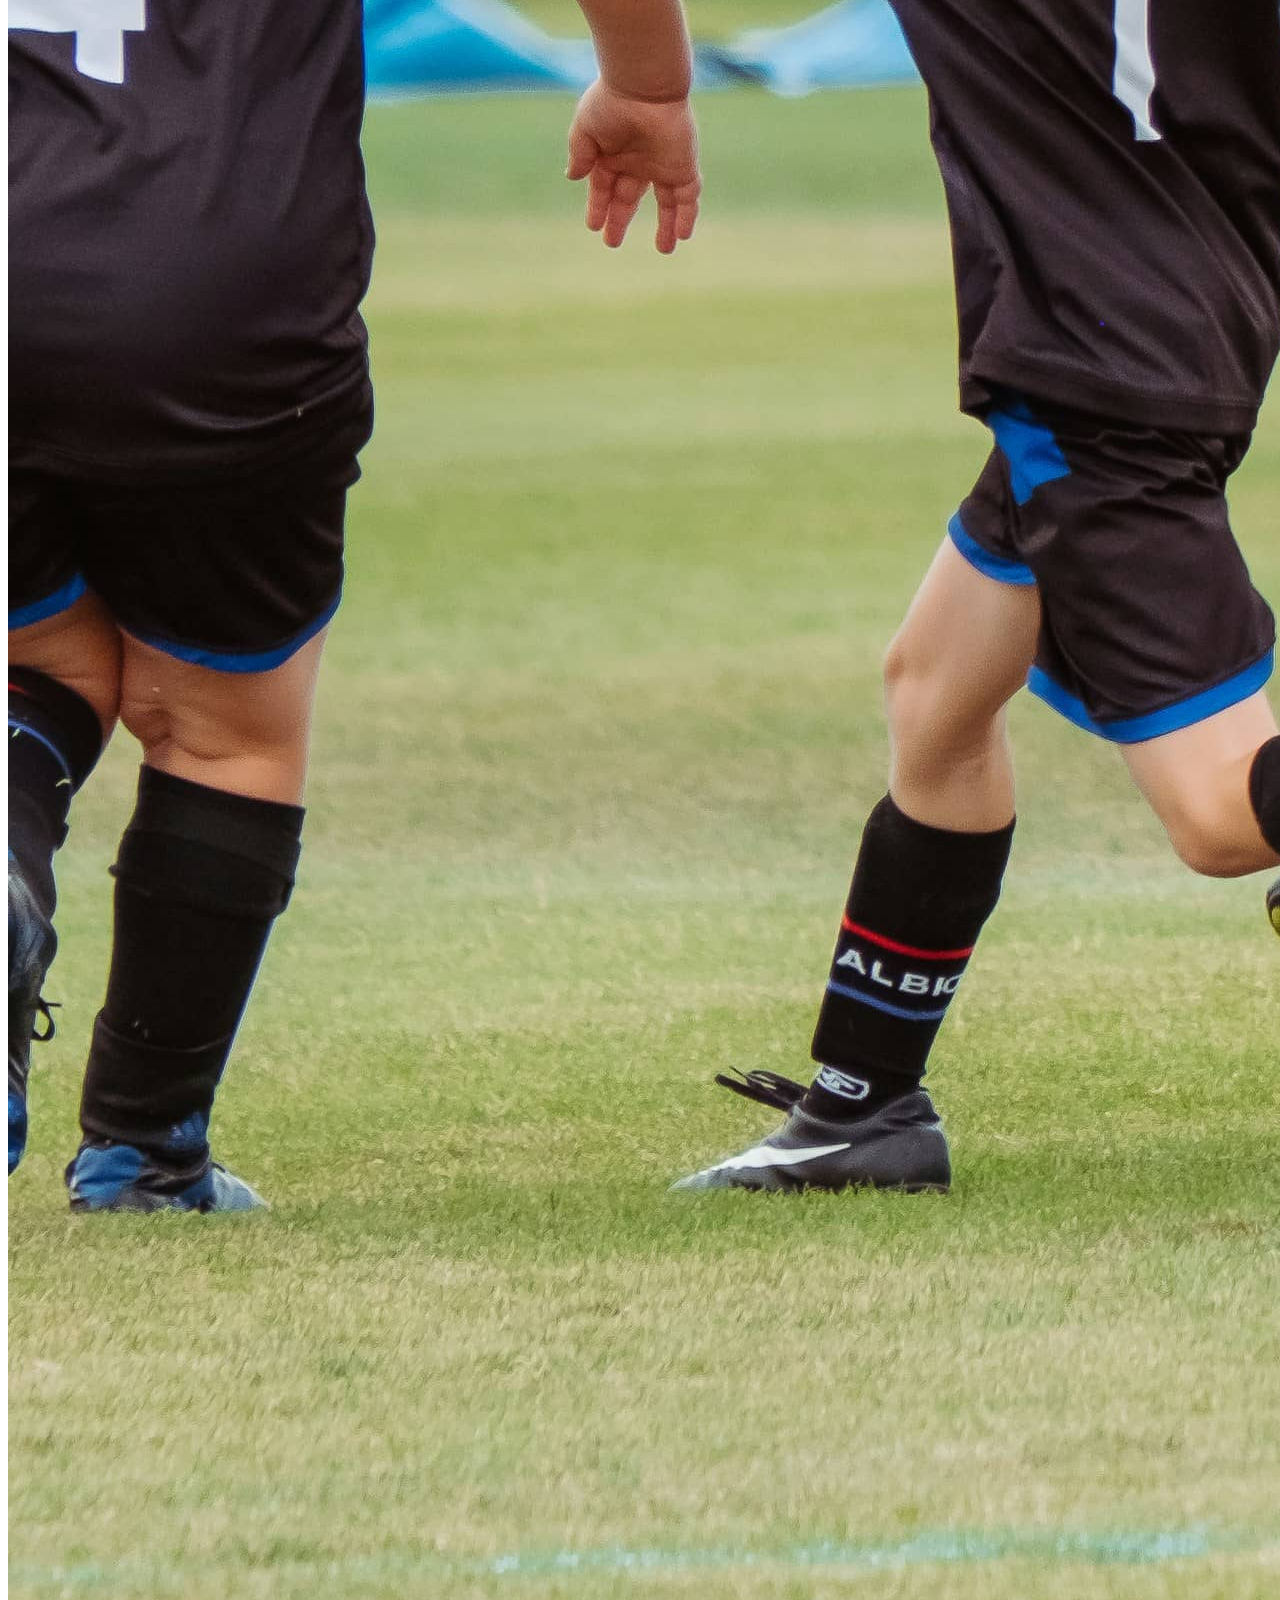
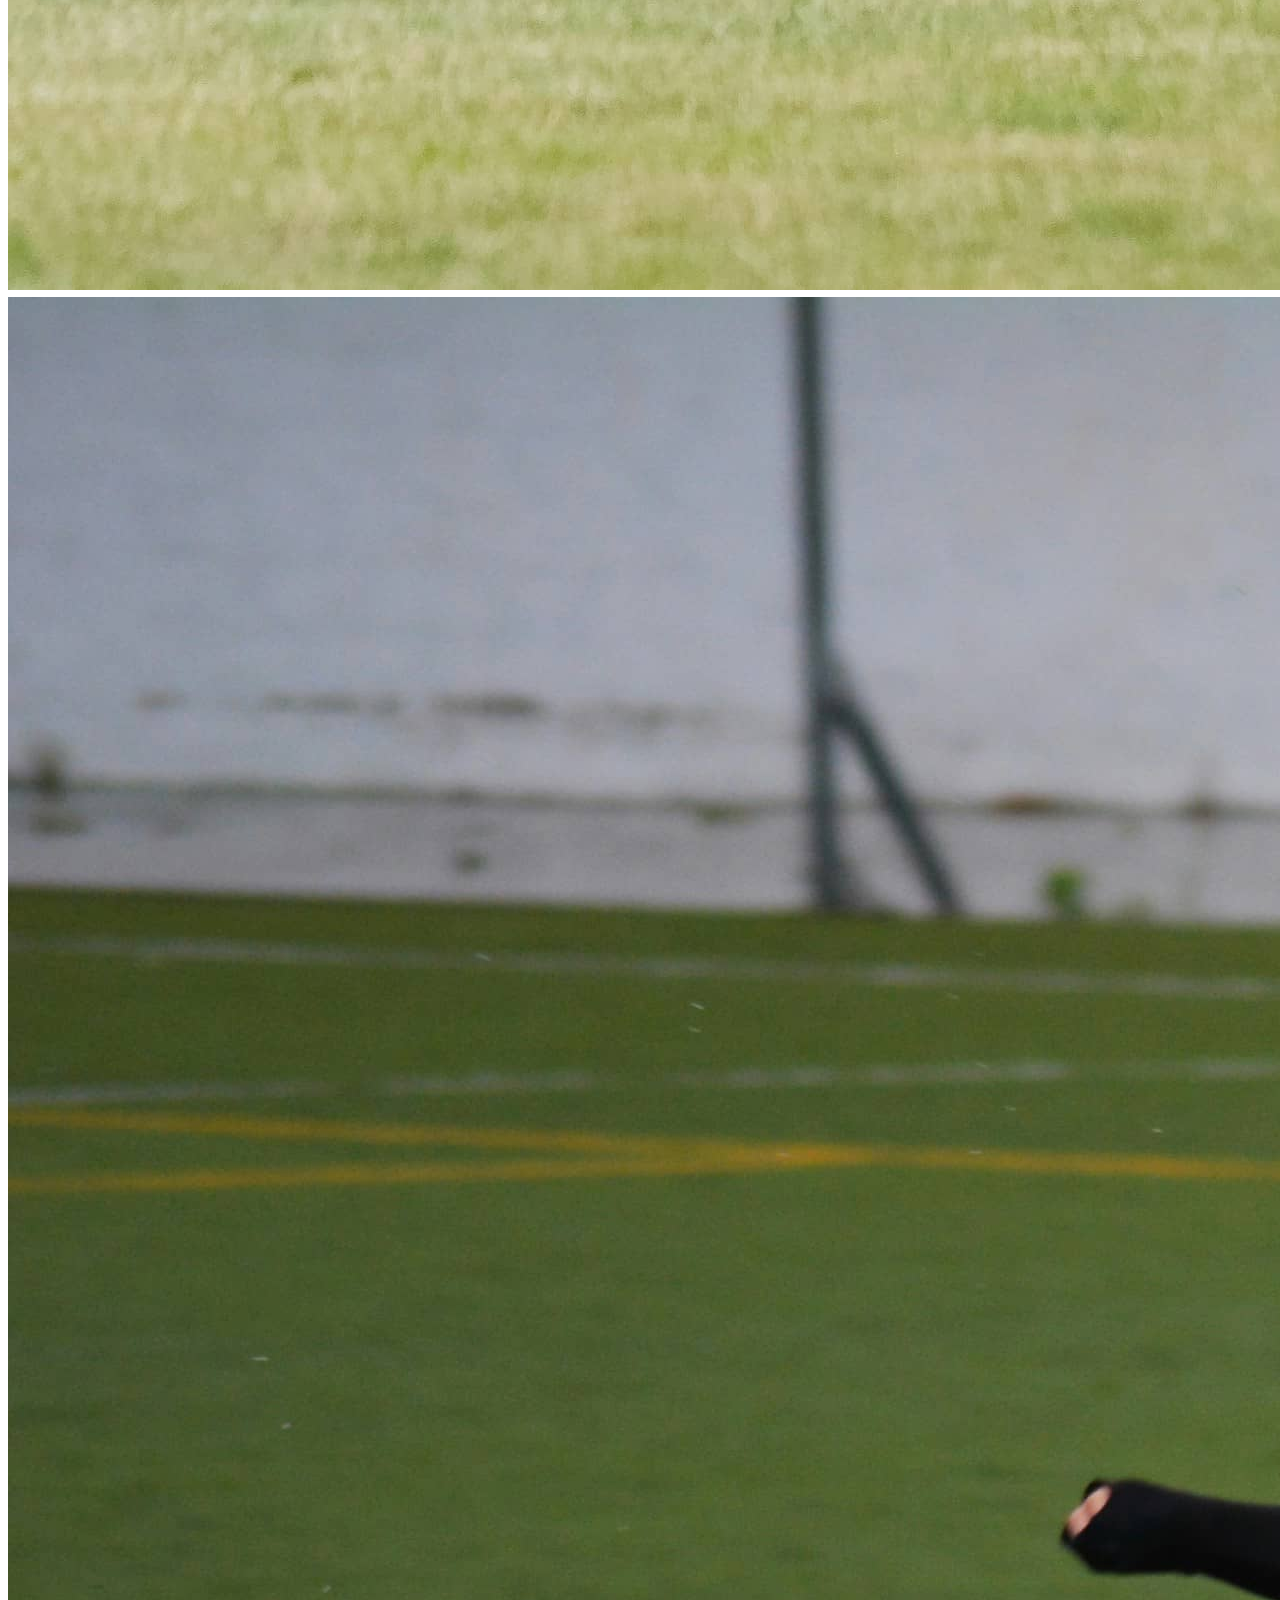
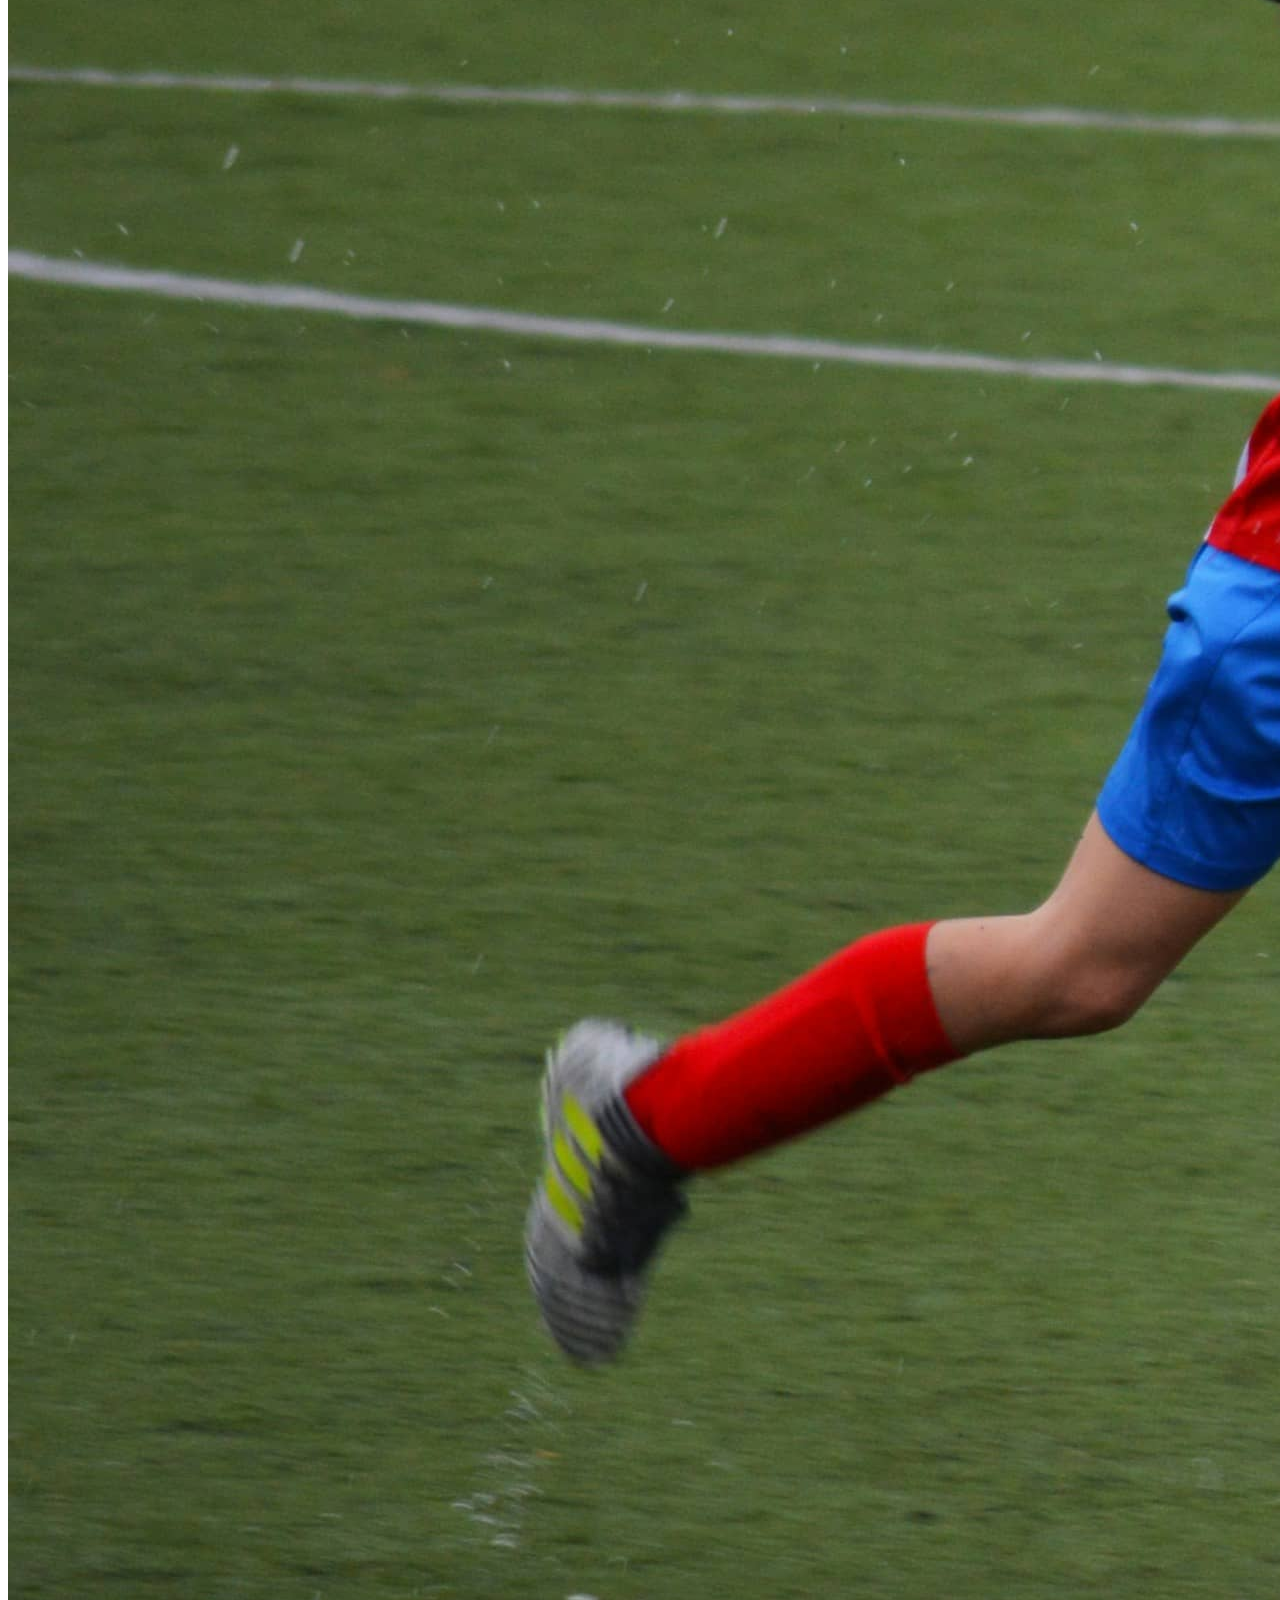
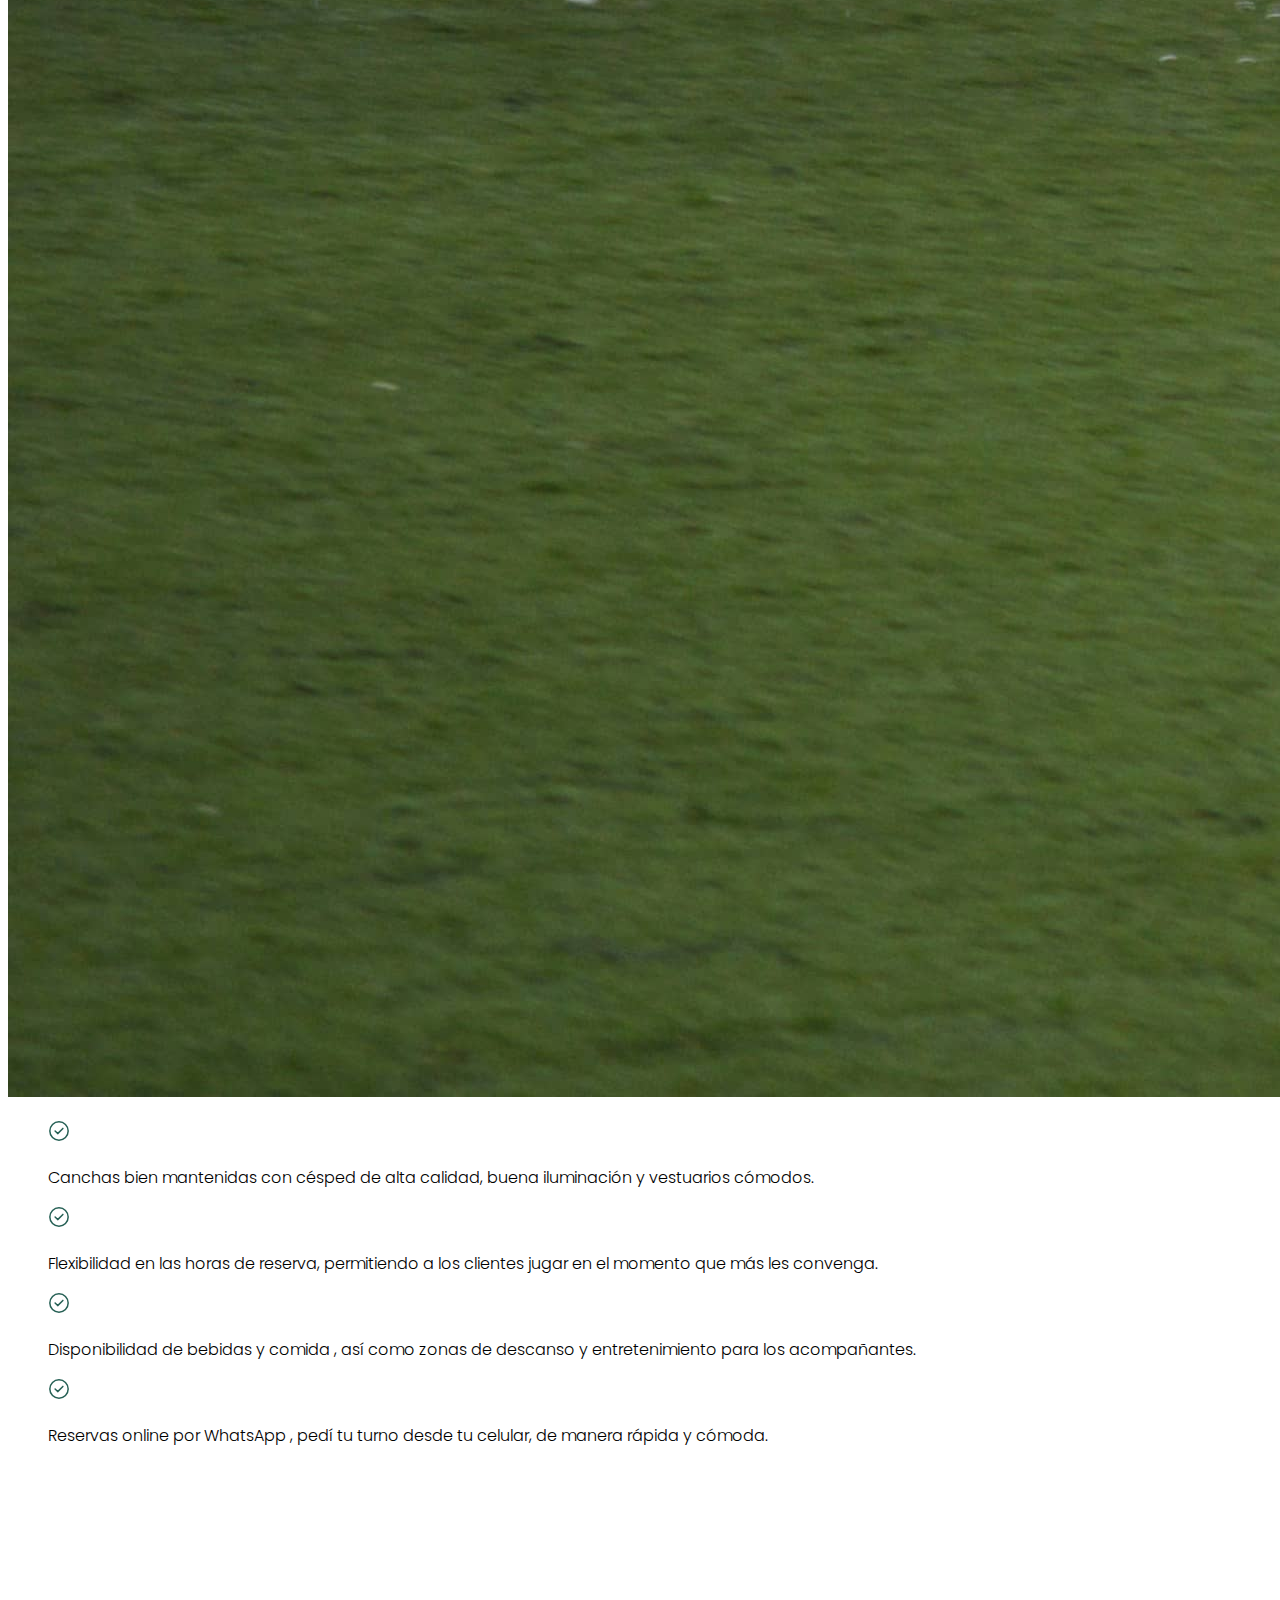
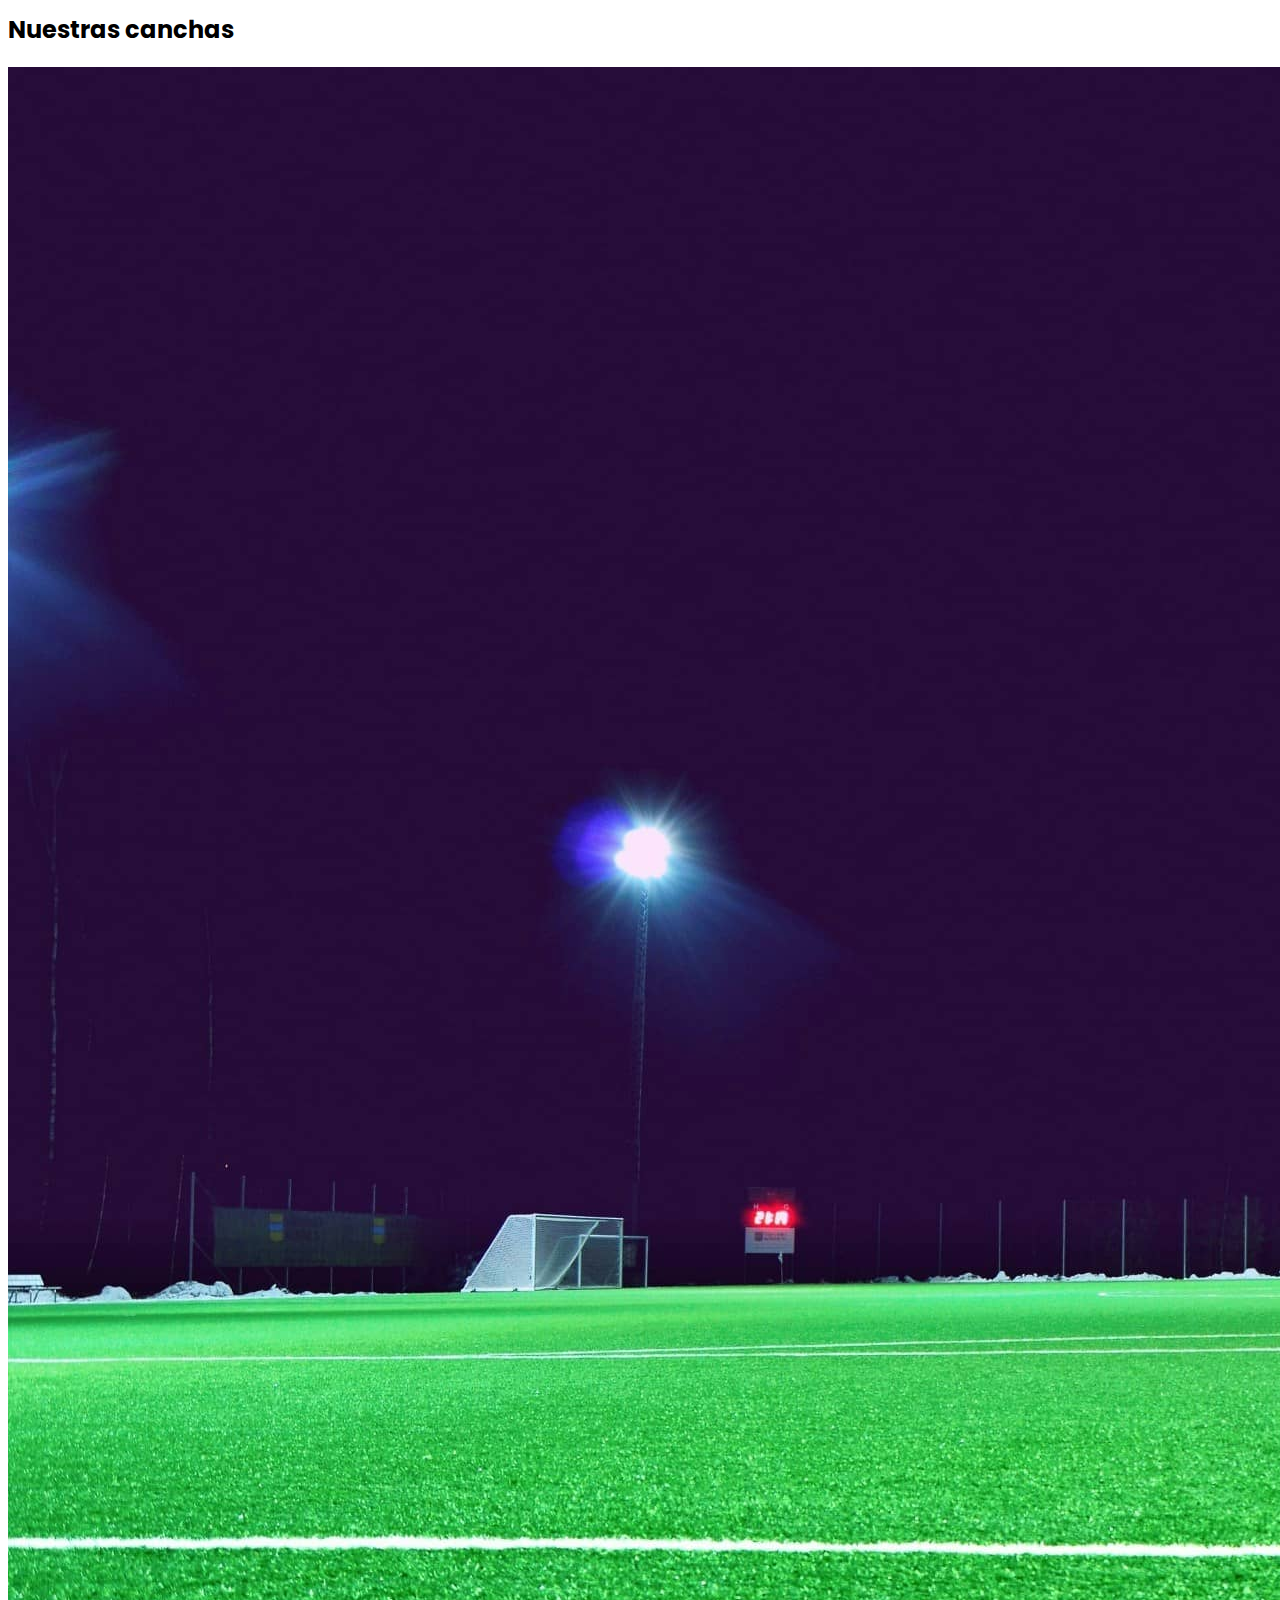
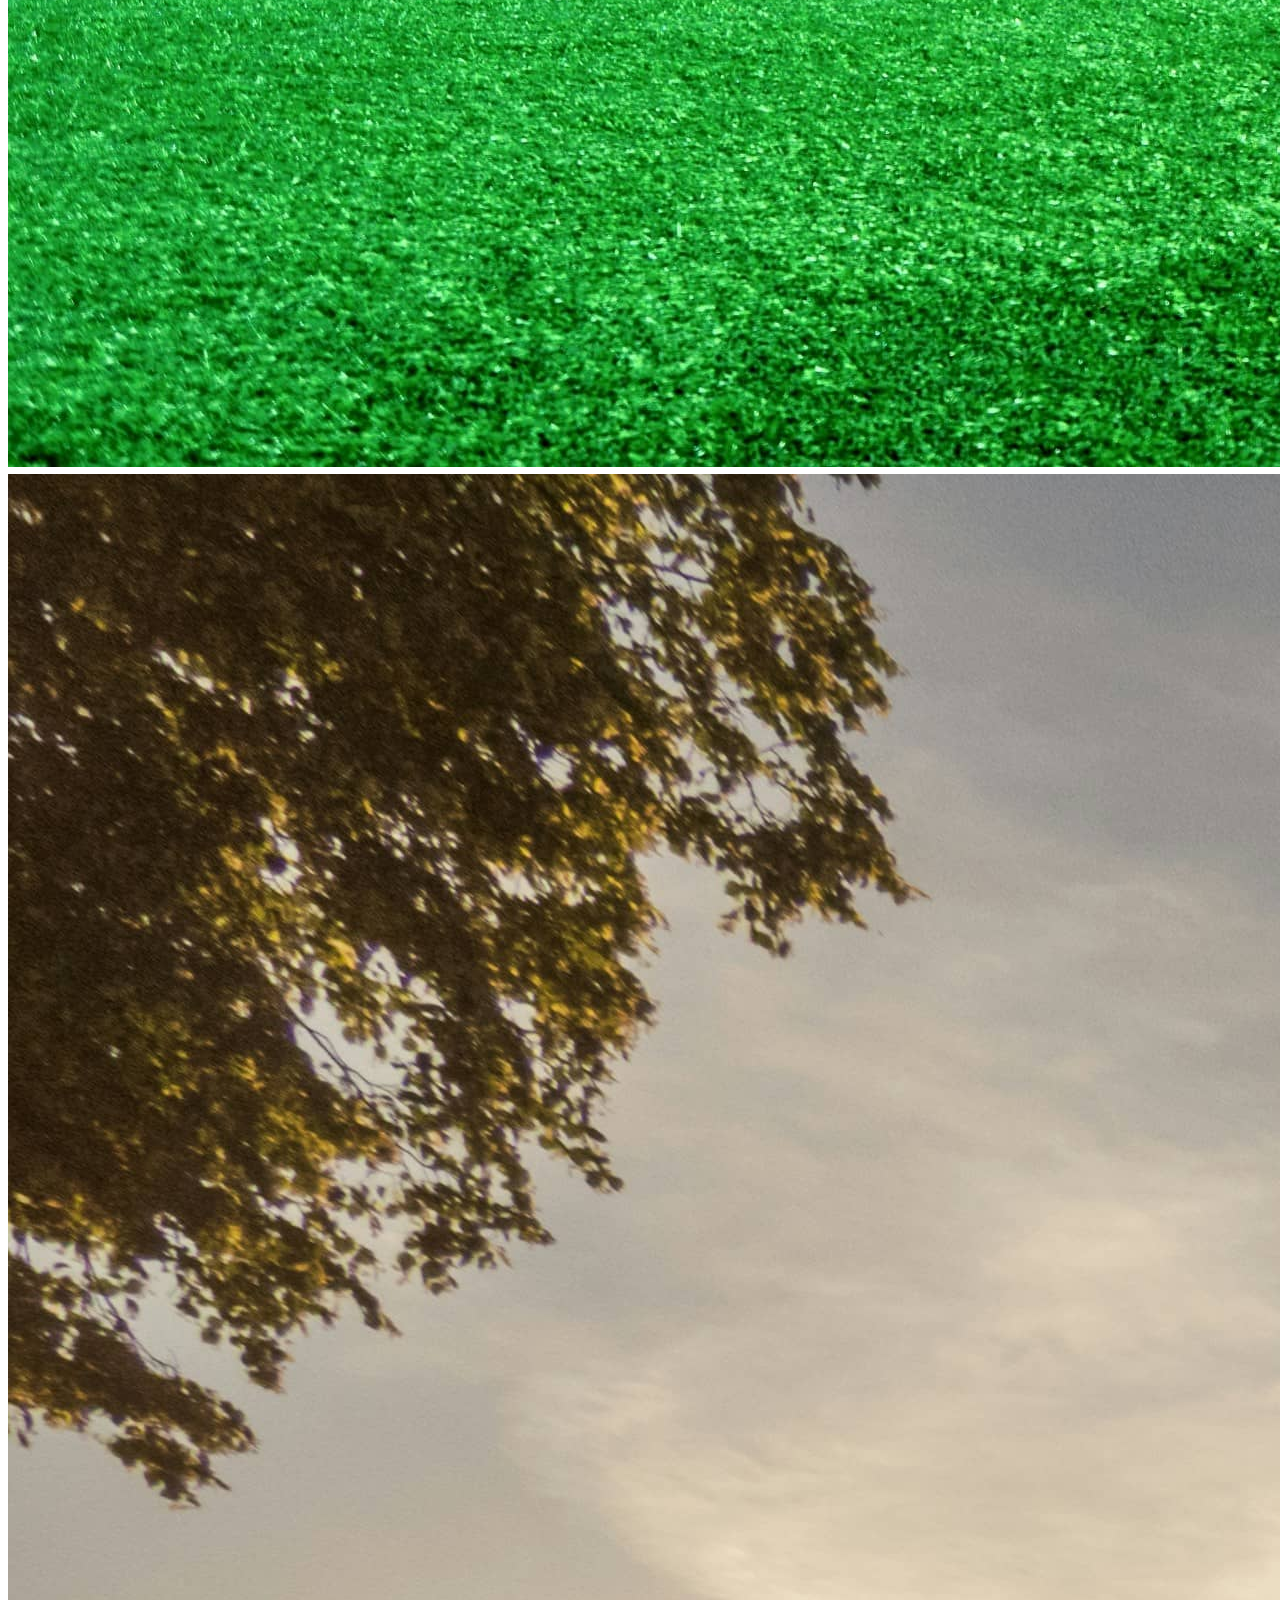
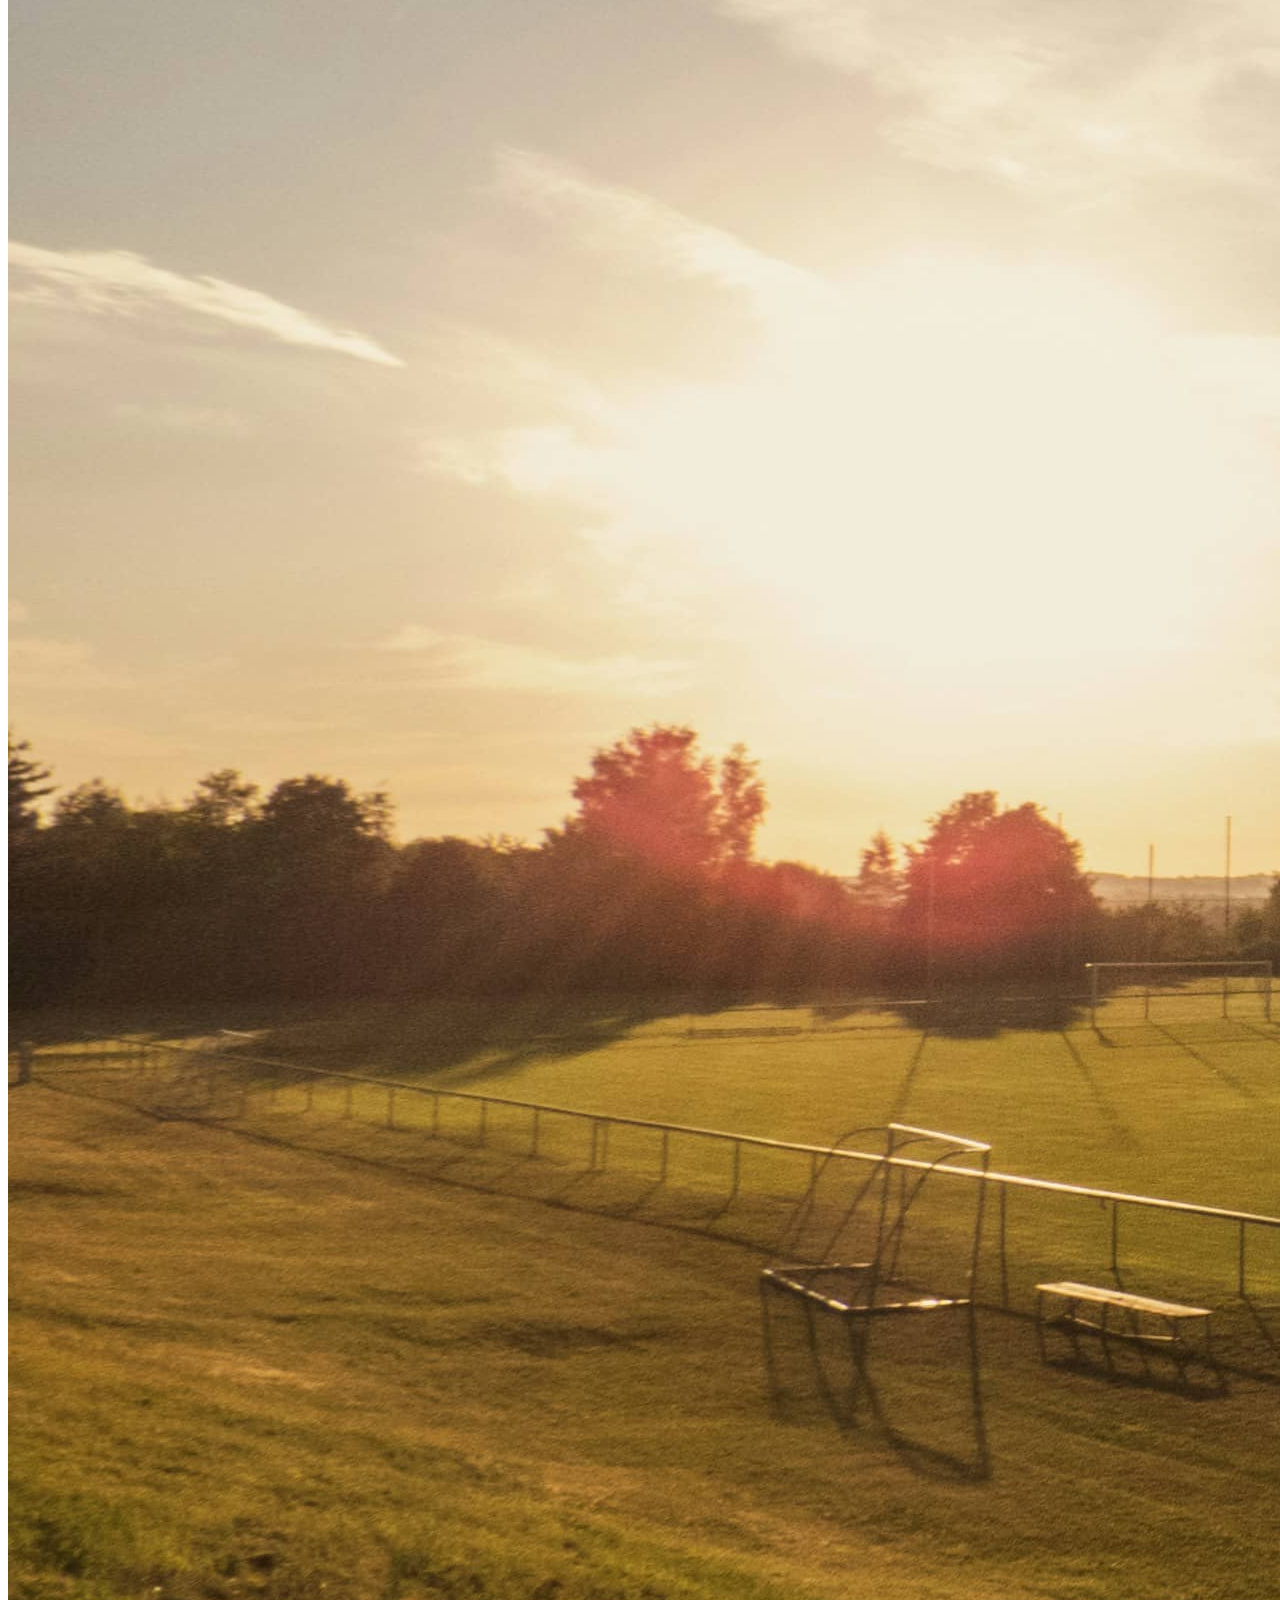
==== commit 9cc4be14: "Add social links" ====
--- a/index.html
+++ b/index.html
@@ -1,5 +1,5 @@
 <!DOCTYPE html>
-<html lang="en">
+<html lang="es">
   <head>
     <meta charset="utf-8" />
     <meta name="viewport" content="width=device-width, initial-scale=1" />
@@ -71,7 +71,7 @@
                   <a
                     class="navbar-brand nav-link m-0"
                     style="transition: none; border: none"
-                    href="#"
+                    href="/index.html"
                     ><img
                       src="/src/assets/img/light-logo.png"
                       style="width: 48px"
@@ -82,27 +82,31 @@
                   <a
                     class="nav-link active text-light"
                     aria-current="page"
-                    href="#"
+                    href="/index.html#home"
                     ><span>Inicio</span></a
                   >
                 </li>
                 <li class="nav-item">
-                  <a class="nav-link text-light" href="#"
+                  <a class="nav-link text-light" href="/pages/about.html"
                     ><span>Sobre nosotros</span></a
                   >
                 </li>
                 <li class="nav-item">
-                  <a class="nav-link text-light" href="#"
+                  <a class="nav-link text-light" href="/pages/fields.html"
                     ><span>Canchas</span></a
                   >
                 </li>
                 <li class="nav-item">
-                  <a class="nav-link text-light" href="#" role="button">
+                  <a
+                    class="nav-link text-light"
+                    href="/pages/contact.html"
+                    role="button"
+                  >
                     <span>Contacto</span>
                   </a>
                 </li>
                 <li class="nav-item">
-                  <a class="nav-link text-light" href="#"
+                  <a class="nav-link text-light" href="/pages/faq.html"
                     ><span>Preguntas frecuentes</span></a
                   >
                 </li>
@@ -113,7 +117,10 @@
       </div>
 
       <!-- HEADER -->
-      <div class="w-100 h-100 d-flex justify-content-center align-items-center">
+      <div
+        class="w-100 h-100 d-flex justify-content-center align-items-center"
+        id="home"
+      >
         <div class="text-center">
           <h1 class="" style="color: #4be2c6">ENTRE AMIGOS</h1>
           <p class="fs-4 fw-normal text-light border-light">
@@ -121,6 +128,7 @@
           </p>
           <a
             class="reservation-btn text-light fw-semibold btn d-inline-block border-light rounded-0 py-2 px-5"
+            href="https://wa.me/5493764509714"
             ><span>¡Hacé tu reserva!</span></a
           >
         </div>
@@ -696,12 +704,12 @@
                   <div class="accordion-body">
                     Podés pagar en efectivo en el complejo o de manera
                     anticipada a través de transferencia bancaria o Mercado
-                    Pago. application.
+                    Pago.
                   </div>
                 </div>
               </div>
             </div>
-            <a class="d-block" href="">
+            <a class="d-block" href="/pages/faq.html">
               <button type="button" class="btn btn-outline-light rounded-0">
                 Ver más
               </button>
@@ -713,7 +721,7 @@
     </main>
     <footer class="w-100 bg-light position-relative pt-5 mt-5 pb-4">
       <div
-        class="card position-absolute border border-0 px-0  p-lg-3"
+        class="card position-absolute border border-0 px-0 p-lg-3"
         style="
           width: 56rem;
           max-width: 90vw;
@@ -723,7 +731,9 @@
           background-color: #212529;
         "
       >
-        <div class="card-body text-light d-flex flex-column flex-md-row justify-content-md-around">
+        <div
+          class="card-body text-light d-flex flex-column flex-md-row justify-content-md-around"
+        >
           <div>
             <h5 class="card-title">¿Necesitas más información?</h5>
             <p class="card-text">
@@ -731,48 +741,49 @@
               sencilla.
             </p>
           </div>
-          <button type="button" class="btn btn-light mt-3 mt-md-0">Contactar</button>
+          <a href="https://wa.me/5493764509714"
+            ><button type="button" class="btn btn-light mt-3 mt-md-0">
+              Contactar
+            </button></a
+          >
         </div>
       </div>
-      <div class="container  m-auto row mt-5 p-0">
+      <div class="container m-auto row mt-5 p-0">
         <div class="col-12 col-sm-4 col-lg-3">
           <a
             class="navbar-brand nav-link m-0"
             style="transition: none; border: none"
-            href="#"
-            ><img
-              src="/src/assets/img/logo.png"
-              style="width: 48px"
-              alt=""
+            href="/index.html"
+            ><img src="/src/assets/img/logo.png" style="width: 48px" alt=""
           /></a>
           <p class="fs-6">
-            En Entre Amigos, te esperamos para disfrutar del fútbol en
-            nuestras canchas con el mejor ambiente. ¡Vení a jugar!
+            En Entre Amigos, te esperamos para disfrutar del fútbol en nuestras
+            canchas con el mejor ambiente. ¡Vení a jugar!
           </p>
         </div>
-        <div class=" d-none d-lg-block col-4 col-lg-3">
+        <div class="d-none d-lg-block col-4 col-lg-3">
           <h6>Navegación</h6>
           <div class="d-lg-flex flex-column align-items-start gap-1">
             <a
               class="d-inline-block text-decoration-none link-secondary"
-              href=""
+              href="/index.html"
               >Inicio</a
             ><a
               class="d-inline-block text-decoration-none link-secondary"
-              href=""
+              href="/pages/about.html"
               >Sobre nosotros</a
             ><a
               class="d-inline-block text-decoration-none link-secondary"
-              href=""
+              href="/pages/fields.html"
               >Canchas</a
             ><a
               class="d-inline-block text-decoration-none link-secondary"
-              href=""
+              href="/pages/contact.html"
               >Contacto</a
             >
             <a
               class="d-inline-block text-decoration-none link-secondary"
-              href=""
+              href="/pages/faq.html"
               >Preguntas frecuentes</a
             >
           </div>
@@ -789,7 +800,10 @@
           <div>
             <ul class="d-flex gap-3 p-0 m-auto" style="list-style: none">
               <li>
-                <a class="link-dark" href="">
+                <a
+                  class="link-dark"
+                  href="https://www.instagram.com/oviedo._santi/"
+                >
                   <svg
                     xmlns="http://www.w3.org/2000/svg"
                     width="16"
@@ -805,7 +819,10 @@
                 </a>
               </li>
               <li>
-                <a class="link-dark" href="">
+                <a
+                  class="link-dark"
+                  href="https://www.facebook.com/santiago.oviedo.7545/"
+                >
                   <svg
                     xmlns="http://www.w3.org/2000/svg"
                     width="16"
@@ -821,7 +838,7 @@
                 </a>
               </li>
               <li>
-                <a class="link-dark" href="">
+                <a class="link-dark" href="https://wa.me/5493764509714">
                   <svg
                     xmlns="http://www.w3.org/2000/svg"
                     width="16"
